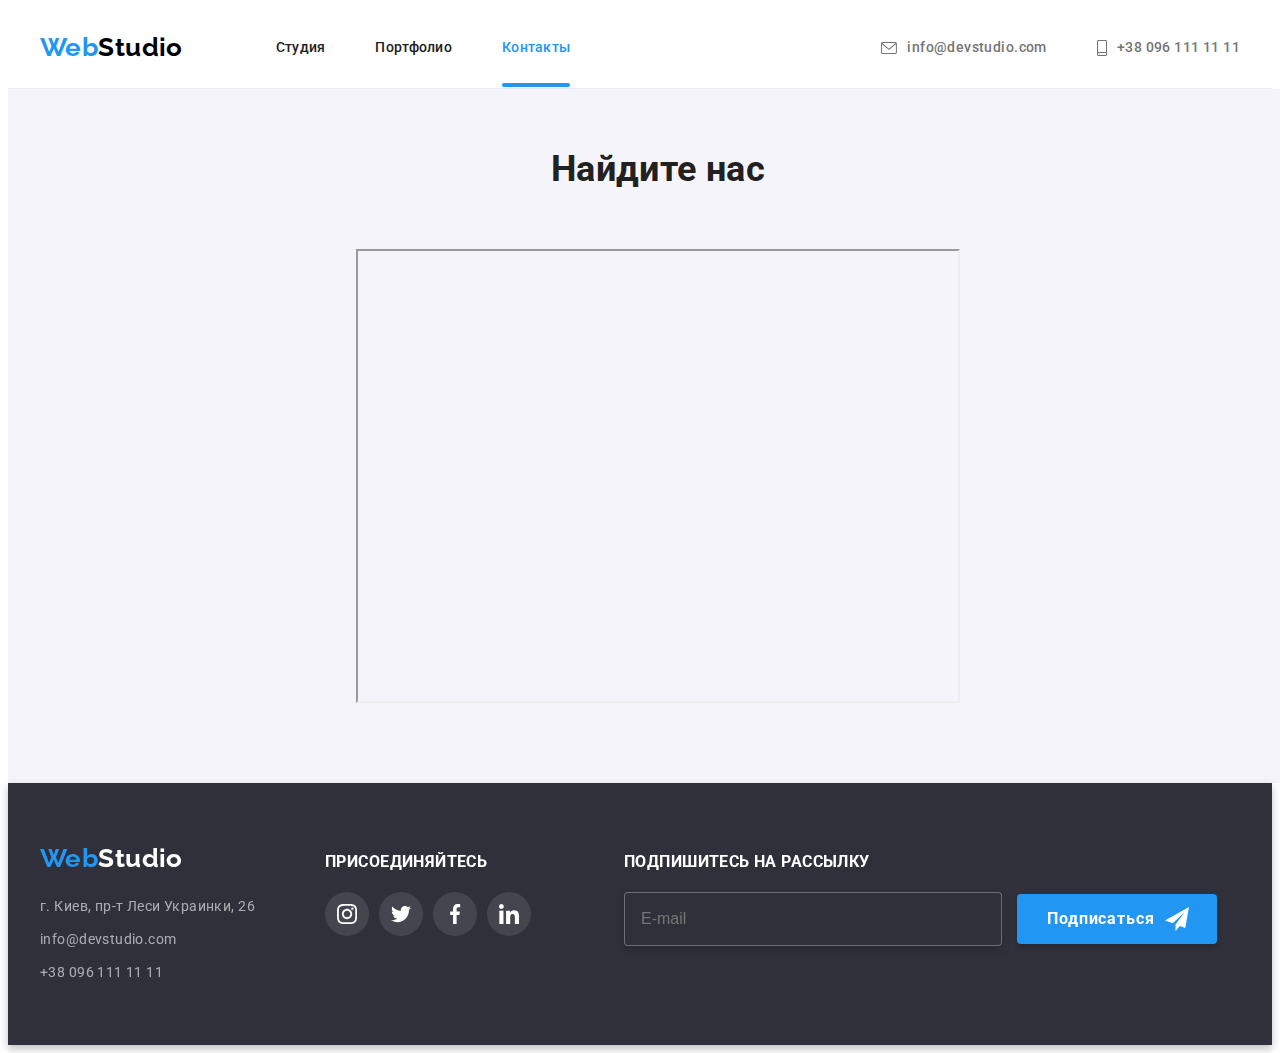
==== contacts.html @ f18a1df8 "initial commit" ====
<!DOCTYPE html>
<html lang="ru">
  <head>
    <meta charset="UTF-8" />
    <meta http-equiv="X-UA-Compatible" content="IE=edge" />
    <meta name="viewport" content="width=device-width, initial-scale=1.0" />
    <link
      rel="stylesheet"
      href="https://cdnjs.cloudflare.com/ajax/libs/modern-normalize/1.1.0/modern-normalize.min.css"
      integrity="sha512-wpPYUAdjBVSE4KJnH1VR1HeZfpl1ub8YT/NKx4PuQ5NmX2tKuGu6U/JRp5y+Y8XG2tV+wKQpNHVUX03MfMFn9Q=="
      crossorigin="anonymous"
      referrerpolicy="no-referrer"
    />
    <link rel="preconnect" href="https://fonts.googleapis.com" />
    <link rel="preconnect" href="https://fonts.gstatic.com" crossorigin />
    <link
      href="https://fonts.googleapis.com/css2?family=Raleway:wght@700&family=Roboto:wght@400;500;700;900&display=swap"
      rel="stylesheet"
    />
    <link rel="stylesheet" href="./css/main.min.css" />
    <title>WebStudio</title>
  </head>
  <body>
    <!-- header section -->
    <header class="header">
      <!-- navigation section -->
      <div class="container">
        <nav class="site-navigation">
          <a class="logo" href="./index.html">Web<span class="logo__header">Studio</span></a>
          <ul class="site-navigation__list">
            <li class="site-navigation__item">
              <a class="site-navigation__link" href="./index.html">Студия</a>
            </li>
            <li class="site-navigation__item">
              <a class="site-navigation__link" href="./portfolio.html">Портфолио</a>
            </li>
            <li class="site-navigation__item">
              <a class="site-navigation__link site-navigation__link--current" href="./contacts.html"
                >Контакты</a
              >
            </li>
          </ul>
        </nav>
        <!-- contacts section -->
        <ul class="contacts">
          <li class="contacts__item">
            <a class="contacts__link" href="mailto:info@devstudio.com">
              <svg class="contacts__icon" width="16" height="12">
                <use href="./images/icons.svg#icon-envelope"></use>
              </svg>
              info@devstudio.com</a
            >
          </li>
          <li class="contacts__item">
            <a class="contacts__link" href="tel:+380961111111">
              <svg class="contacts__icon" width="10" height="16">
                <use href="./images/icons.svg#icon-phone"></use>
              </svg>
              +38 096 111 11 11
            </a>
          </li>
        </ul>
      </div>
    </header>
    <main>
      <div class="container" style="background-color: #f5f4fa; padding: 50px; border: 0">
        <p class="section-title" style="padding: 50px auto">Найдите нас</p>

        <iframe
          style="margin: 30px auto; display: flex; justify-content: center"
          src="https://www.google.com/maps/embed?pb=!1m18!1m12!1m3!1d2541.7794508425072!2d30.536197115730527!3d50.42658067947204!2m3!1f0!2f0!3f0!3m2!1i1024!2i768!4f13.1!3m3!1m2!1s0x40d4cf0e033ecbe9%3A0x57a4dffefec77da0!2z0LHRg9C70YzQstCw0YAg0JvQtdGB0ZYg0KPQutGA0LDRl9C90LrQuCwgMjYsINCa0LjRl9CyLCAwMjAwMA!5e0!3m2!1suk!2sua!4v1636554787359!5m2!1suk!2sua"
          width="600"
          height="450"
          allowfullscreen=""
          loading="lazy"
        ></iframe>
      </div>
    </main>
    <!-- footer section -->
    <footer class="footer">
      <div class="container">
        <div class="footer-address">
          <a class="logo" href="/">Web<span class="logo__footer">Studio</span></a>
          <address class="address">
            <ul class="address__list">
              <li class="address__item">
                <a class="address__link" href="/">г. Киев, пр-т Леси Украинки, 26</a>
              </li>
              <li class="address__item">
                <a class="address__link" href="mailto:info@devstudio.com">info@devstudio.com</a>
              </li>
              <li class="address__item">
                <a class="address__link" href="tel:+380961111111">+38 096 111 11 11</a>
              </li>
            </ul>
          </address>
        </div>
        <div class="footer-socials">
          <h3 class="footer-socials__title">Присоединяйтесь</h3>
          <ul class="socials">
            <li class="socials__item">
              <a
                href="https://instagram.com/"
                target="_blank"
                class="socials__link socials__link--footer"
              >
                <svg class="socials__icon" width="20" height="20">
                  <use href="./images/icons.svg#icon-instagram"></use>
                </svg>
              </a>
            </li>
            <li class="socials__item">
              <a
                href="https://twitter.com/"
                target="_blank"
                class="socials__link socials__link--footer"
              >
                <svg class="socials__icon" width="20" height="20">
                  <use href="./images/icons.svg#icon-twitter"></use>
                </svg>
              </a>
            </li>
            <li class="socials__item">
              <a
                href="https://facebook.com/"
                target="_blank"
                class="socials__link socials__link--footer"
              >
                <svg class="socials__icon" width="20" height="20">
                  <use href="./images/icons.svg#icon-facebook"></use>
                </svg>
              </a>
            </li>
            <li class="socials__item">
              <a
                href="https://linkedin.com/"
                target="_blank"
                class="socials__link socials__link--footer"
              >
                <svg class="socials__icon" width="20" height="20">
                  <use href="./images/icons.svg#icon-linkedin"></use>
                </svg>
              </a>
            </li>
          </ul>
        </div>
        <div class="subscribe">
          <h3 class="subscribe__title">подпишитесь на рассылку</h3>
          <form autocomplete="off" class="subscribe__form">
            <input
              type="email"
              class="subscribe__input"
              name="mail"
              id="mail"
              placeholder="E-mail"
            />
            <button type="submit" class="subscribe__button">
              Подписаться
              <svg class="subscribe__icon" width="24" height="24">
                <use href="./images/icons.svg#icon-send"></use>
              </svg>
            </button>
          </form>
        </div>
      </div>
    </footer>
    <script src="./js/modal.js"></script>
  </body>
</html>
---- css/main.min.css ----
.visually-hidden{position:absolute;width:1px;height:1px;margin:-1px;border:0;padding:0;white-space:nowrap;-webkit-clip-path:inset(100%);clip-path:inset(100%);clip:rect(0 0 0 0);overflow:hidden}.hero__button,.send-button,.filter__button,.subscribe__button{cursor:pointer;border:none;border-radius:4px;font-weight:700;font-size:16px;line-height:1.87;letter-spacing:0.06em;color:#fff;background-color:#2196f3}.clients{margin:-15px;display:-webkit-box;display:-ms-flexbox;display:flex;-ms-flex-wrap:wrap;flex-wrap:wrap}body{background-color:#fff;font-family:"Roboto",sans-serif;letter-spacing:0.03em;font-size:14px;line-height:1.71;color:#757575}h1,h2,h3,h4,h5,h6,p{margin:0}ul{margin:0;padding:0;list-style:none}img{display:block;max-width:100%;height:auto}a{text-decoration:none}button{cursor:pointer;border:none}.container{margin:0 auto;padding:0 15px}@media screen and (min-width: 480px){.container{width:480px}}@media screen and (min-width: 768px){.container{width:768px}}@media screen and (min-width: 1200px){.container{width:1200px}}.logo{padding-top:24px;padding-bottom:25px;font-family:"Raleway",sans-serif;font-weight:700;font-size:26px;line-height:1.19;color:#2196f3}.logo__header{color:#000}.logo__footer{color:#fff}.footer .logo{padding:0}.site-navigation{display:-webkit-box;display:-ms-flexbox;display:flex;-webkit-box-align:center;-ms-flex-align:center;align-items:center;-webkit-box-pack:center;-ms-flex-pack:center;justify-content:center}.site-navigation__list{display:-webkit-box;display:-ms-flexbox;display:flex;margin-left:93px}.site-navigation__item:not(:last-child){margin-right:50px}.site-navigation__link{position:relative;padding-top:32px;padding-bottom:32px;font-weight:500;line-height:1.14;letter-spacing:0.02em;color:#212121;-webkit-transition:color 250ms cubic-bezier(0.4, 0, 0.2, 1);transition:color 250ms cubic-bezier(0.4, 0, 0.2, 1)}.site-navigation__link::before{content:'';position:absolute;bottom:0;display:block;width:100%;height:4px;border-radius:2px;background-color:#2196f3;opacity:0;-webkit-transform:scaleX(0);transform:scaleX(0);-webkit-transition:opacity 250ms cubic-bezier(0.4, 0, 0.2, 1),-webkit-transform 250ms cubic-bezier(0.4, 0, 0.2, 1);transition:opacity 250ms cubic-bezier(0.4, 0, 0.2, 1),-webkit-transform 250ms cubic-bezier(0.4, 0, 0.2, 1);transition:transform 250ms cubic-bezier(0.4, 0, 0.2, 1),opacity 250ms cubic-bezier(0.4, 0, 0.2, 1);transition:transform 250ms cubic-bezier(0.4, 0, 0.2, 1),opacity 250ms cubic-bezier(0.4, 0, 0.2, 1),-webkit-transform 250ms cubic-bezier(0.4, 0, 0.2, 1)}.site-navigation__link:hover,.site-navigation__link:focus{color:#2196f3}.site-navigation__link:hover::before,.site-navigation__link:focus::before{opacity:1;-webkit-transform:scaleX(1);transform:scaleX(1)}.site-navigation__link--current{color:#2196f3}.site-navigation__link--current::after{content:'';position:absolute;display:block;width:100%;height:4px;bottom:0;border-radius:2px;background:#2196f3}.contacts{display:-webkit-box;display:-ms-flexbox;display:flex;margin-left:auto}.contacts__item{display:-webkit-box;display:-ms-flexbox;display:flex}.contacts__item:not(:last-child){margin-right:50px}.contacts__link{display:-webkit-box;display:-ms-flexbox;display:flex;-webkit-box-align:center;-ms-flex-align:center;align-items:center;-webkit-box-pack:center;-ms-flex-pack:center;justify-content:center;font-weight:500;color:inherit;-webkit-transition:color 250ms cubic-bezier(0.4, 0, 0.2, 1),fill 250ms cubic-bezier(0.4, 0, 0.2, 1);transition:color 250ms cubic-bezier(0.4, 0, 0.2, 1),fill 250ms cubic-bezier(0.4, 0, 0.2, 1)}.contacts__link:hover,.contacts__link:focus{color:#2196f3;fill:currentColor}.contacts__icon{margin-right:10px;fill:currentColor}.section{padding-top:60px;padding-bottom:60px}@media screen and (min-width: 1200px){.section{padding-top:94px;padding-bottom:94px}}.section-title{font-weight:700;font-size:36px;line-height:1.67;text-align:center;margin-bottom:30px;color:#212121}@media screen and (min-width: 1200px){.section-title{margin-bottom:50px}}.hero__button{padding:10px 32px;-webkit-box-shadow:0px 4px 4px rgba(0,0,0,0.15);box-shadow:0px 4px 4px rgba(0,0,0,0.15);-webkit-transition:background-color 250ms cubic-bezier(0.4, 0, 0.2, 1);transition:background-color 250ms cubic-bezier(0.4, 0, 0.2, 1)}.hero__button:hover,.hero__button:focus{background-color:#188ce8;-webkit-box-shadow:0px 4px 4px rgba(0,0,0,0.15);box-shadow:0px 4px 4px rgba(0,0,0,0.15)}.send-button{padding:10px 55px;-webkit-box-shadow:0px 4px 4px rgba(0,0,0,0.15);box-shadow:0px 4px 4px rgba(0,0,0,0.15);-webkit-transition:background-color 250ms cubic-bezier(0.4, 0, 0.2, 1);transition:background-color 250ms cubic-bezier(0.4, 0, 0.2, 1)}.send-button:hover,.send-button:focus{background-color:#188ce8}.filter__button{padding:6px 22px;font-weight:500;line-height:1.62;color:#212121;background-color:#f5f4fa;-webkit-transition:color 250ms cubic-bezier(0.4, 0, 0.2, 1),background-color 250ms cubic-bezier(0.4, 0, 0.2, 1),-webkit-box-shadow 250ms cubic-bezier(0.4, 0, 0.2, 1);transition:color 250ms cubic-bezier(0.4, 0, 0.2, 1),background-color 250ms cubic-bezier(0.4, 0, 0.2, 1),-webkit-box-shadow 250ms cubic-bezier(0.4, 0, 0.2, 1);transition:color 250ms cubic-bezier(0.4, 0, 0.2, 1),background-color 250ms cubic-bezier(0.4, 0, 0.2, 1),box-shadow 250ms cubic-bezier(0.4, 0, 0.2, 1);transition:color 250ms cubic-bezier(0.4, 0, 0.2, 1),background-color 250ms cubic-bezier(0.4, 0, 0.2, 1),box-shadow 250ms cubic-bezier(0.4, 0, 0.2, 1),-webkit-box-shadow 250ms cubic-bezier(0.4, 0, 0.2, 1)}.filter__button:hover,.filter__button:focus{color:#fff;background-color:#2196f3;-webkit-box-shadow:0px 3px 1px rgba(0,0,0,0.1),0px 1px 2px rgba(0,0,0,0.08),0px 2px 2px rgba(0,0,0,0.12);box-shadow:0px 3px 1px rgba(0,0,0,0.1),0px 1px 2px rgba(0,0,0,0.08),0px 2px 2px rgba(0,0,0,0.12)}.subscribe__button{display:-webkit-inline-box;display:-ms-inline-flexbox;display:inline-flex;margin-left:12px;padding:10px 28px 10px 29px;-webkit-box-shadow:0px 4px 4px rgba(0,0,0,0.15);box-shadow:0px 4px 4px rgba(0,0,0,0.15);line-height:1.88;-webkit-transition:background-color 250ms cubic-bezier(0.4, 0, 0.2, 1);transition:background-color 250ms cubic-bezier(0.4, 0, 0.2, 1)}.subscribe__button:hover,.subscribe__button:focus{color:#fff;background-color:#188ce8;-webkit-box-shadow:0px 3px 1px rgba(0,0,0,0.1),0px 1px 2px rgba(0,0,0,0.08),0px 2px 2px rgba(0,0,0,0.12);box-shadow:0px 3px 1px rgba(0,0,0,0.1),0px 1px 2px rgba(0,0,0,0.08),0px 2px 2px rgba(0,0,0,0.12)}.backdrop{position:fixed;z-index:1;top:0;left:0;right:0;bottom:0;background-color:rgba(0,0,0,0.2);opacity:1;-webkit-transition:opacity 250ms cubic-bezier(0.4, 0, 0.2, 1);transition:opacity 250ms cubic-bezier(0.4, 0, 0.2, 1)}.backdrop.is-hidden{opacity:0;pointer-events:none}.backdrop.is-hidden .modal{-webkit-transform:translate(-50%, -50%) scale(1);transform:translate(-50%, -50%) scale(1)}.modal{position:absolute;top:50%;left:50%;width:528px;height:581px;background-color:#fff;-webkit-box-shadow:0px 1px 3px rgba(0,0,0,0.12),0px 1px 1px rgba(0,0,0,0.14),0px 2px 1px rgba(0,0,0,0.2);box-shadow:0px 1px 3px rgba(0,0,0,0.12),0px 1px 1px rgba(0,0,0,0.14),0px 2px 1px rgba(0,0,0,0.2);border-radius:4px;-webkit-transform:translate(-50%, -50%) scale(1);transform:translate(-50%, -50%) scale(1);-webkit-transition:-webkit-transform 250ms cubic-bezier(0.4, 0, 0.2, 1);transition:-webkit-transform 250ms cubic-bezier(0.4, 0, 0.2, 1);transition:transform 250ms cubic-bezier(0.4, 0, 0.2, 1);transition:transform 250ms cubic-bezier(0.4, 0, 0.2, 1), -webkit-transform 250ms cubic-bezier(0.4, 0, 0.2, 1)}.modal__close-button{display:-webkit-box;display:-ms-flexbox;display:flex;-webkit-box-align:center;-ms-flex-align:center;align-items:center;-webkit-box-pack:center;-ms-flex-pack:center;justify-content:center;position:absolute;margin:0;top:8px;right:8px;width:30px;height:30px;border-radius:50%;outline:none;cursor:pointer;border:1px solid rgba(0,0,0,0.1);background-color:#fff;fill:#212121;-webkit-transition:fill 250ms cubic-bezier(0.4, 0, 0.2, 1);transition:fill 250ms cubic-bezier(0.4, 0, 0.2, 1)}.modal__close-button:hover .modal__close-icon,.modal__close-button:focus .modal__close-icon{fill:#2196f3}.form{padding:40px;background:#fff;-webkit-box-shadow:0px 1px 3px rgba(0,0,0,0.12),0px 1px 1px rgba(0,0,0,0.14),0px 2px 1px rgba(0,0,0,0.2);box-shadow:0px 1px 3px rgba(0,0,0,0.12),0px 1px 1px rgba(0,0,0,0.14),0px 2px 1px rgba(0,0,0,0.2);border-radius:4px}.form__title{margin-bottom:12px;font-weight:700;font-size:20px;line-height:1.15;color:#212121}.form__field{text-align:start;position:relative;-webkit-box-orient:vertical;-webkit-box-direction:normal;-ms-flex-direction:column;flex-direction:column;margin-bottom:10px}.form__label{margin-bottom:4px;font-size:12px;line-height:1.17;letter-spacing:0.01em;color:var(--secondary-text-color)}.form__input{display:block;width:100%;height:40px;border:1px solid rgba(33,33,33,0.2);border-radius:4px;padding-left:42px;cursor:pointer;-webkit-transition:border 250ms cubic-bezier(0.4, 0, 0.2, 1);transition:border 250ms cubic-bezier(0.4, 0, 0.2, 1)}.form__input:focus{border:1px solid #2196f3;outline:none}.form__input:focus+.form__icon{fill:#2196f3}.form__icon{position:absolute;top:50%;left:12px;fill:#212121;-webkit-transition:fill 250ms cubic-bezier(0.4, 0, 0.2, 1);transition:fill 250ms cubic-bezier(0.4, 0, 0.2, 1)}.comment-field{display:block;margin-bottom:20px;text-align:start}.comment-field__text{padding:12px 16px;resize:none;width:100%;height:120px;border:1px solid rgba(33,33,33,0.2);border-radius:4px}.comment-field__text:focus{border:1px solid #2196f3;outline:none}.checkbox{margin-bottom:30px}.checkbox__label{display:-webkit-box;display:-ms-flexbox;display:flex;-webkit-box-align:center;-ms-flex-align:center;align-items:center;-webkit-box-pack:center;-ms-flex-pack:center;justify-content:center}.checkbox__input{appearance:none;-moz-appearance:none;-webkit-appearance:none}.checkbox__icon{cursor:pointer;margin-right:8px;border:2px solid #212121;border-radius:2px;-webkit-transition:border 250ms cubic-bezier(0.4, 0, 0.2, 1),background-color 250ms cubic-bezier(0.4, 0, 0.2, 1);transition:border 250ms cubic-bezier(0.4, 0, 0.2, 1),background-color 250ms cubic-bezier(0.4, 0, 0.2, 1)}.checkbox__input:checked+.checkbox__icon{background-color:#2196f3;border:2px solid #2196f3;border-radius:2px}.checkbox__input:focus-visible+.checkbox__icon{border-color:#2196f3}.checkbox__text{display:inline-block}.checkbox__link{font-size:14px;line-height:1.71;text-decoration:underline;color:#2196f3}.socials{display:-webkit-box;display:-ms-flexbox;display:flex;-webkit-box-align:center;-ms-flex-align:center;align-items:center;-webkit-box-pack:center;-ms-flex-pack:center;justify-content:center;margin-top:16px}.socials__item{fill:currentColor}.socials__item:not(:last-child){margin-right:10px}.socials__link{display:-webkit-box;display:-ms-flexbox;display:flex;-webkit-box-align:center;-ms-flex-align:center;align-items:center;-webkit-box-pack:center;-ms-flex-pack:center;justify-content:center;width:44px;height:44px;border-radius:50%;fill:#afb1b8;background-color:transparent;-webkit-transition:fill 250ms cubic-bezier(0.4, 0, 0.2, 1),background-color 250ms cubic-bezier(0.4, 0, 0.2, 1);transition:fill 250ms cubic-bezier(0.4, 0, 0.2, 1),background-color 250ms cubic-bezier(0.4, 0, 0.2, 1)}.socials__link--footer{fill:#fff;background-color:rgba(255,255,255,0.1)}.socials__link:hover,.socials__link:focus{fill:#fff;background-color:#2196f3}.address{margin-top:20px;font-style:normal}.address .address__item:not(:last-child){margin-bottom:9px}.address .address__link{color:rgba(255,255,255,0.6);-webkit-transition:color 250ms cubic-bezier(0.4, 0, 0.2, 1);transition:color 250ms cubic-bezier(0.4, 0, 0.2, 1)}.address .address__link:hover,.address .address__link:focus{color:#fff}.footer-socials{margin-left:70px}.footer-socials .footer-socials__title{margin-bottom:20px;font-weight:700;line-height:1.14;text-transform:uppercase;color:#fff}.subscribe{margin-left:93px}.subscribe .subscribe__title{margin-bottom:20px;font-weight:700;line-height:1.14;text-transform:uppercase;color:#fff}.subscribe .subscribe__input{padding-left:16px;width:358px;height:50px;border:1px solid rgba(255,255,255,0.3);background-color:#2f303a;-webkit-filter:drop-shadow(0px 4px 4px rgba(0,0,0,0.15));filter:drop-shadow(0px 4px 4px rgba(0,0,0,0.15));border-radius:4px;-webkit-transition:border 250ms cubic-bezier(0.4, 0, 0.2, 1);transition:border 250ms cubic-bezier(0.4, 0, 0.2, 1);font-size:16px;line-height:1.25;color:rgba(255,255,255,0.6)}.subscribe .subscribe__input:focus{border:1px solid #2196f3;outline:none}.subscribe .subscribe__button{display:-webkit-inline-box;display:-ms-inline-flexbox;display:inline-flex;-webkit-box-align:center;-ms-flex-align:center;align-items:center;-webkit-box-pack:center;-ms-flex-pack:center;justify-content:center;margin-left:12px;padding:10px 28px 10px 29px;min-width:200px;background-color:#2196f3;border-style:none;border-radius:4px;-webkit-box-shadow:0px 4px 4px rgba(0,0,0,0.15);box-shadow:0px 4px 4px rgba(0,0,0,0.15);font-family:"Roboto",sans-serif;color:#fff;font-weight:700;font-size:16px;line-height:1.88;letter-spacing:0.06em;-webkit-transition:background-color 250ms cubic-bezier(0.4, 0, 0.2, 1);transition:background-color 250ms cubic-bezier(0.4, 0, 0.2, 1)}.subscribe .subscribe__button:hover,.subscribe .subscribe__button:focus{cursor:pointer;color:#fff;background-color:#188ce8;-webkit-box-shadow:0px 3px 1px rgba(0,0,0,0.1),0px 1px 2px rgba(0,0,0,0.08),0px 2px 2px rgba(0,0,0,0.12);box-shadow:0px 3px 1px rgba(0,0,0,0.1),0px 1px 2px rgba(0,0,0,0.08),0px 2px 2px rgba(0,0,0,0.12)}.subscribe .subscribe__icon{margin-left:10px}.header{border-bottom:1px solid #ececec}.header .container{display:-webkit-box;display:-ms-flexbox;display:flex;-webkit-box-align:center;-ms-flex-align:center;align-items:center;-webkit-box-pack:center;-ms-flex-pack:center;justify-content:center}.hero{max-width:1600px;margin:0 auto;padding-top:200px;padding-bottom:200px;text-align:center;-webkit-box-align:center;-ms-flex-align:center;align-items:center;background-image:-webkit-gradient(linear, left top, right top, from(rgba(47,48,58,0.4)), to(rgba(47,48,58,0.4))),url(../images/hero-background.jpg);background-image:linear-gradient(to right, rgba(47,48,58,0.4), rgba(47,48,58,0.4)),url(../images/hero-background.jpg);background-repeat:no-repeat;background-position:center;background-size:cover;background-color:var(--primary-background-color)}.hero__title{margin:0 auto 30px;width:696px;font-weight:900;font-size:44px;line-height:1.36;word-wrap:break-word;letter-spacing:0.06em;text-transform:uppercase;color:#fff}@media screen and (min-width: 768px){.advantages{margin:-15px;display:-webkit-box;display:-ms-flexbox;display:flex;-ms-flex-wrap:wrap;flex-wrap:wrap}}@media screen and (max-width: 767px){.advantages__item:not(:last-child){margin-bottom:30px}}@media screen and (min-width: 768px){.advantages__item{margin:15px;-ms-flex-preferred-size:calc((100% - 8 * 15px) / 2);flex-basis:calc((100% - 8 * 15px) / 2)}}@media screen and (min-width: 1200px){.advantages__item{-ms-flex-preferred-size:calc((100% - 8 * 15px) / 4);flex-basis:calc((100% - 8 * 15px) / 4)}}.advantages__title{font-weight:700;font-size:14px;line-height:1.14;text-transform:uppercase;color:#212121;margin-bottom:10px}.advantages__picture{display:-webkit-box;display:-ms-flexbox;display:flex;-webkit-box-align:center;-ms-flex-align:center;align-items:center;-webkit-box-pack:center;-ms-flex-pack:center;justify-content:center;width:100%;height:120px;margin-bottom:30px;background-color:#f5f4fa;border-radius:4px}.advantages__text{word-wrap:break-word}@media screen and (max-width: 1199px){.section__what-we-do{display:none;padding-top:0}}@media screen and (min-width: 1200px){.section__what-we-do .what-we-do{display:-webkit-box;display:-ms-flexbox;display:flex}.section__what-we-do .what-we-do__item{position:relative}.section__what-we-do .what-we-do__item:not(:last-child){margin-right:30px}.section__what-we-do .what-we-do__overlay-title{position:absolute;display:-webkit-box;display:-ms-flexbox;display:flex;-webkit-box-align:center;-ms-flex-align:center;align-items:center;-webkit-box-pack:center;-ms-flex-pack:center;justify-content:center;bottom:0;width:100%;height:70px;font-weight:700;font-size:14px;line-height:1.16;letter-spacing:0.03em;text-transform:uppercase;color:#fff;background-color:rgba(47,48,58,0.8)}}.section__teammate{background-color:#f5f4fa}@media screen and (min-width: 768px){.teammate{margin:-15px;display:-webkit-box;display:-ms-flexbox;display:flex;-ms-flex-wrap:wrap;flex-wrap:wrap}}.teammate__item{background-color:#fff;-webkit-box-shadow:0px 1px 3px rgba(0,0,0,0.12),0px 1px 1px rgba(0,0,0,0.14),0px 2px 1px rgba(0,0,0,0.2);box-shadow:0px 1px 3px rgba(0,0,0,0.12),0px 1px 1px rgba(0,0,0,0.14),0px 2px 1px rgba(0,0,0,0.2);border-radius:0px 0px 4px 4px}@media screen and (max-width: 767px){.teammate__item:not(:last-child){margin-bottom:30px}}@media screen and (min-width: 768px){.teammate__item{margin:15px;-ms-flex-preferred-size:calc((100% - 8 * 15px) / 2);flex-basis:calc((100% - 8 * 15px) / 2)}}@media screen and (min-width: 1200px){.teammate__item{-ms-flex-preferred-size:calc((100% - 8 * 15px) / 4);flex-basis:calc((100% - 8 * 15px) / 4)}}.teammate__thumb{padding:30px 0}.teammate__title{font-weight:500;font-size:16px;text-align:center;line-height:1.19;color:#212121}.teammate__text{font-size:16px;line-height:1.19;text-align:center;margin-top:10px}.clients__item{margin:15px}@media screen and (max-width: 767px){.clients__item{-ms-flex-preferred-size:calc((100% - 4 * 15px) / 2);flex-basis:calc((100% - 4 * 15px) / 2)}}@media screen and (min-width: 768px){.clients__item{-ms-flex-preferred-size:calc((100% - 6 * 15px) / 3);flex-basis:calc((100% - 6 * 15px) / 3)}}@media screen and (min-width: 1200px){.clients__item{-ms-flex-preferred-size:calc((100% - 12 * 15px) / 6);flex-basis:calc((100% - 12 * 15px) / 6)}}.clients__link{display:-webkit-box;display:-ms-flexbox;display:flex;-webkit-box-align:center;-ms-flex-align:center;align-items:center;-webkit-box-pack:center;-ms-flex-pack:center;justify-content:center;width:100%;height:92px;border-radius:4px;fill:#afb1b8;border:1px solid #afb1b8;-webkit-transition:fill 250ms cubic-bezier(0.4, 0, 0.2, 1),border 250ms cubic-bezier(0.4, 0, 0.2, 1);transition:fill 250ms cubic-bezier(0.4, 0, 0.2, 1),border 250ms cubic-bezier(0.4, 0, 0.2, 1)}.clients__link:hover,.clients__link:focus{fill:#2196f3;border:1px solid #2196f3}.filter{display:-webkit-box;display:-ms-flexbox;display:flex;-webkit-box-align:center;-ms-flex-align:center;align-items:center;-webkit-box-pack:center;-ms-flex-pack:center;justify-content:center;padding-bottom:50px}.filter .fiter__item:not(:last-child){margin-right:8px}.portfolio{display:-webkit-box;display:-ms-flexbox;display:flex;-ms-flex-wrap:wrap;flex-wrap:wrap;margin:-15px}.portfolio__item{margin:15px}.portfolio__link{display:block;-webkit-transition:-webkit-box-shadow 250ms cubic-bezier(0.4, 0, 0.2, 1);transition:-webkit-box-shadow 250ms cubic-bezier(0.4, 0, 0.2, 1);transition:box-shadow 250ms cubic-bezier(0.4, 0, 0.2, 1);transition:box-shadow 250ms cubic-bezier(0.4, 0, 0.2, 1), -webkit-box-shadow 250ms cubic-bezier(0.4, 0, 0.2, 1)}.portfolio__link:hover,.portfolio__link:focus{-webkit-box-shadow:0px 1px 1px rgba(0,0,0,0.12),0px 4px 4px rgba(0,0,0,0.06),1px 4px 6px rgba(0,0,0,0.16);box-shadow:0px 1px 1px rgba(0,0,0,0.12),0px 4px 4px rgba(0,0,0,0.06),1px 4px 6px rgba(0,0,0,0.16)}.portfolio__link:hover .portfolio__overlay-text,.portfolio__link:focus .portfolio__overlay-text{-webkit-transform:translateY(0);transform:translateY(0);opacity:1}.portfolio__overlay{position:relative;overflow:hidden}.portfolio__overlay-text{position:absolute;top:0;left:0;width:100%;height:100%;padding:63px 24px;font-size:18px;line-height:1.56;color:#fff;background-color:rgba(33,150,243,0.9);-webkit-transform:translateY(100%);transform:translateY(100%);opacity:0;-webkit-transition:opacity 250ms cubic-bezier(0.4, 0, 0.2, 1),-webkit-transform 250ms cubic-bezier(0.4, 0, 0.2, 1);transition:opacity 250ms cubic-bezier(0.4, 0, 0.2, 1),-webkit-transform 250ms cubic-bezier(0.4, 0, 0.2, 1);transition:transform 250ms cubic-bezier(0.4, 0, 0.2, 1),opacity 250ms cubic-bezier(0.4, 0, 0.2, 1);transition:transform 250ms cubic-bezier(0.4, 0, 0.2, 1),opacity 250ms cubic-bezier(0.4, 0, 0.2, 1),-webkit-transform 250ms cubic-bezier(0.4, 0, 0.2, 1)}.portfolio__thumb{border:1px solid #eeeeee;border-top:none;padding:20px 24px}.portfolio__title{font-weight:700;font-size:18px;line-height:2;letter-spacing:0.06em;color:#212121}.portfolio__description{font-size:16px;line-height:1.87;color:#757575}.footer{padding:60px 0;background-color:#2f303a;-webkit-filter:drop-shadow(0px 4px 4px rgba(0,0,0,0.25));filter:drop-shadow(0px 4px 4px rgba(0,0,0,0.25))}.footer .container{display:-webkit-box;display:-ms-flexbox;display:flex;-webkit-box-align:baseline;-ms-flex-align:baseline;align-items:baseline}.footer__address{-webkit-box-flex:1;-ms-flex-positive:1;flex-grow:1}
/*# sourceMappingURL=main.min.css.map */
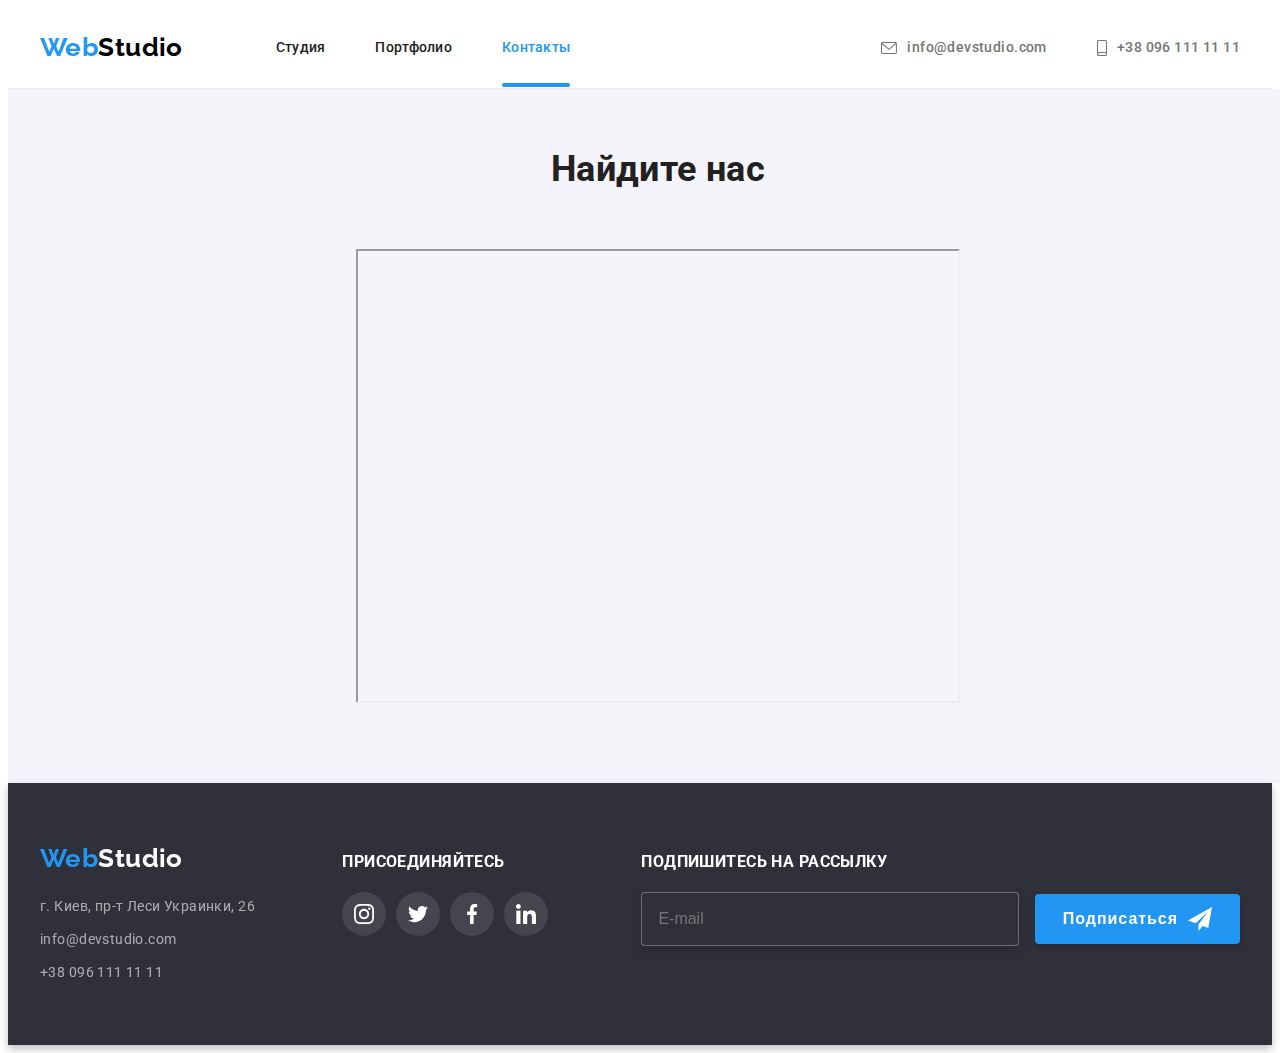
==== commit b7cbda40: "butter left" ====
--- a/contacts.html
+++ b/contacts.html
@@ -4,6 +4,7 @@
     <meta charset="UTF-8" />
     <meta http-equiv="X-UA-Compatible" content="IE=edge" />
     <meta name="viewport" content="width=device-width, initial-scale=1.0" />
+    <meta name="description" content="Contacts" />
     <link
       rel="stylesheet"
       href="https://cdnjs.cloudflare.com/ajax/libs/modern-normalize/1.1.0/modern-normalize.min.css"
@@ -71,15 +72,14 @@
           src="https://www.google.com/maps/embed?pb=!1m18!1m12!1m3!1d2541.7794508425072!2d30.536197115730527!3d50.42658067947204!2m3!1f0!2f0!3f0!3m2!1i1024!2i768!4f13.1!3m3!1m2!1s0x40d4cf0e033ecbe9%3A0x57a4dffefec77da0!2z0LHRg9C70YzQstCw0YAg0JvQtdGB0ZYg0KPQutGA0LDRl9C90LrQuCwgMjYsINCa0LjRl9CyLCAwMjAwMA!5e0!3m2!1suk!2sua!4v1636554787359!5m2!1suk!2sua"
           width="600"
           height="450"
-          allowfullscreen=""
-          loading="lazy"
+          allowfullscreen="1"
         ></iframe>
       </div>
     </main>
     <!-- footer section -->
     <footer class="footer">
       <div class="container">
-        <div class="footer-address">
+        <div class="footer__address">
           <a class="logo" href="/">Web<span class="logo__footer">Studio</span></a>
           <address class="address">
             <ul class="address__list">
@@ -103,6 +103,7 @@
                 href="https://instagram.com/"
                 target="_blank"
                 class="socials__link socials__link--footer"
+                rel="noopener"
               >
                 <svg class="socials__icon" width="20" height="20">
                   <use href="./images/icons.svg#icon-instagram"></use>
@@ -114,6 +115,7 @@
                 href="https://twitter.com/"
                 target="_blank"
                 class="socials__link socials__link--footer"
+                rel="noopener noreferrer"
               >
                 <svg class="socials__icon" width="20" height="20">
                   <use href="./images/icons.svg#icon-twitter"></use>
@@ -125,6 +127,7 @@
                 href="https://facebook.com/"
                 target="_blank"
                 class="socials__link socials__link--footer"
+                rel="noopener noreferrer"
               >
                 <svg class="socials__icon" width="20" height="20">
                   <use href="./images/icons.svg#icon-facebook"></use>
@@ -136,6 +139,7 @@
                 href="https://linkedin.com/"
                 target="_blank"
                 class="socials__link socials__link--footer"
+                rel="noopener noreferrer"
               >
                 <svg class="socials__icon" width="20" height="20">
                   <use href="./images/icons.svg#icon-linkedin"></use>
--- a/css/main.min.css
+++ b/css/main.min.css
@@ -1,2 +1,2 @@
-.visually-hidden{position:absolute;width:1px;height:1px;margin:-1px;border:0;padding:0;white-space:nowrap;-webkit-clip-path:inset(100%);clip-path:inset(100%);clip:rect(0 0 0 0);overflow:hidden}.hero__button,.send-button,.filter__button,.subscribe__button{cursor:pointer;border:none;border-radius:4px;font-weight:700;font-size:16px;line-height:1.87;letter-spacing:0.06em;color:#fff;background-color:#2196f3}.clients{margin:-15px;display:-webkit-box;display:-ms-flexbox;display:flex;-ms-flex-wrap:wrap;flex-wrap:wrap}body{background-color:#fff;font-family:"Roboto",sans-serif;letter-spacing:0.03em;font-size:14px;line-height:1.71;color:#757575}h1,h2,h3,h4,h5,h6,p{margin:0}ul{margin:0;padding:0;list-style:none}img{display:block;max-width:100%;height:auto}a{text-decoration:none}button{cursor:pointer;border:none}.container{margin:0 auto;padding:0 15px}@media screen and (min-width: 480px){.container{width:480px}}@media screen and (min-width: 768px){.container{width:768px}}@media screen and (min-width: 1200px){.container{width:1200px}}.logo{padding-top:24px;padding-bottom:25px;font-family:"Raleway",sans-serif;font-weight:700;font-size:26px;line-height:1.19;color:#2196f3}.logo__header{color:#000}.logo__footer{color:#fff}.footer .logo{padding:0}.site-navigation{display:-webkit-box;display:-ms-flexbox;display:flex;-webkit-box-align:center;-ms-flex-align:center;align-items:center;-webkit-box-pack:center;-ms-flex-pack:center;justify-content:center}.site-navigation__list{display:-webkit-box;display:-ms-flexbox;display:flex;margin-left:93px}.site-navigation__item:not(:last-child){margin-right:50px}.site-navigation__link{position:relative;padding-top:32px;padding-bottom:32px;font-weight:500;line-height:1.14;letter-spacing:0.02em;color:#212121;-webkit-transition:color 250ms cubic-bezier(0.4, 0, 0.2, 1);transition:color 250ms cubic-bezier(0.4, 0, 0.2, 1)}.site-navigation__link::before{content:'';position:absolute;bottom:0;display:block;width:100%;height:4px;border-radius:2px;background-color:#2196f3;opacity:0;-webkit-transform:scaleX(0);transform:scaleX(0);-webkit-transition:opacity 250ms cubic-bezier(0.4, 0, 0.2, 1),-webkit-transform 250ms cubic-bezier(0.4, 0, 0.2, 1);transition:opacity 250ms cubic-bezier(0.4, 0, 0.2, 1),-webkit-transform 250ms cubic-bezier(0.4, 0, 0.2, 1);transition:transform 250ms cubic-bezier(0.4, 0, 0.2, 1),opacity 250ms cubic-bezier(0.4, 0, 0.2, 1);transition:transform 250ms cubic-bezier(0.4, 0, 0.2, 1),opacity 250ms cubic-bezier(0.4, 0, 0.2, 1),-webkit-transform 250ms cubic-bezier(0.4, 0, 0.2, 1)}.site-navigation__link:hover,.site-navigation__link:focus{color:#2196f3}.site-navigation__link:hover::before,.site-navigation__link:focus::before{opacity:1;-webkit-transform:scaleX(1);transform:scaleX(1)}.site-navigation__link--current{color:#2196f3}.site-navigation__link--current::after{content:'';position:absolute;display:block;width:100%;height:4px;bottom:0;border-radius:2px;background:#2196f3}.contacts{display:-webkit-box;display:-ms-flexbox;display:flex;margin-left:auto}.contacts__item{display:-webkit-box;display:-ms-flexbox;display:flex}.contacts__item:not(:last-child){margin-right:50px}.contacts__link{display:-webkit-box;display:-ms-flexbox;display:flex;-webkit-box-align:center;-ms-flex-align:center;align-items:center;-webkit-box-pack:center;-ms-flex-pack:center;justify-content:center;font-weight:500;color:inherit;-webkit-transition:color 250ms cubic-bezier(0.4, 0, 0.2, 1),fill 250ms cubic-bezier(0.4, 0, 0.2, 1);transition:color 250ms cubic-bezier(0.4, 0, 0.2, 1),fill 250ms cubic-bezier(0.4, 0, 0.2, 1)}.contacts__link:hover,.contacts__link:focus{color:#2196f3;fill:currentColor}.contacts__icon{margin-right:10px;fill:currentColor}.section{padding-top:60px;padding-bottom:60px}@media screen and (min-width: 1200px){.section{padding-top:94px;padding-bottom:94px}}.section-title{font-weight:700;font-size:36px;line-height:1.67;text-align:center;margin-bottom:30px;color:#212121}@media screen and (min-width: 1200px){.section-title{margin-bottom:50px}}.hero__button{padding:10px 32px;-webkit-box-shadow:0px 4px 4px rgba(0,0,0,0.15);box-shadow:0px 4px 4px rgba(0,0,0,0.15);-webkit-transition:background-color 250ms cubic-bezier(0.4, 0, 0.2, 1);transition:background-color 250ms cubic-bezier(0.4, 0, 0.2, 1)}.hero__button:hover,.hero__button:focus{background-color:#188ce8;-webkit-box-shadow:0px 4px 4px rgba(0,0,0,0.15);box-shadow:0px 4px 4px rgba(0,0,0,0.15)}.send-button{padding:10px 55px;-webkit-box-shadow:0px 4px 4px rgba(0,0,0,0.15);box-shadow:0px 4px 4px rgba(0,0,0,0.15);-webkit-transition:background-color 250ms cubic-bezier(0.4, 0, 0.2, 1);transition:background-color 250ms cubic-bezier(0.4, 0, 0.2, 1)}.send-button:hover,.send-button:focus{background-color:#188ce8}.filter__button{padding:6px 22px;font-weight:500;line-height:1.62;color:#212121;background-color:#f5f4fa;-webkit-transition:color 250ms cubic-bezier(0.4, 0, 0.2, 1),background-color 250ms cubic-bezier(0.4, 0, 0.2, 1),-webkit-box-shadow 250ms cubic-bezier(0.4, 0, 0.2, 1);transition:color 250ms cubic-bezier(0.4, 0, 0.2, 1),background-color 250ms cubic-bezier(0.4, 0, 0.2, 1),-webkit-box-shadow 250ms cubic-bezier(0.4, 0, 0.2, 1);transition:color 250ms cubic-bezier(0.4, 0, 0.2, 1),background-color 250ms cubic-bezier(0.4, 0, 0.2, 1),box-shadow 250ms cubic-bezier(0.4, 0, 0.2, 1);transition:color 250ms cubic-bezier(0.4, 0, 0.2, 1),background-color 250ms cubic-bezier(0.4, 0, 0.2, 1),box-shadow 250ms cubic-bezier(0.4, 0, 0.2, 1),-webkit-box-shadow 250ms cubic-bezier(0.4, 0, 0.2, 1)}.filter__button:hover,.filter__button:focus{color:#fff;background-color:#2196f3;-webkit-box-shadow:0px 3px 1px rgba(0,0,0,0.1),0px 1px 2px rgba(0,0,0,0.08),0px 2px 2px rgba(0,0,0,0.12);box-shadow:0px 3px 1px rgba(0,0,0,0.1),0px 1px 2px rgba(0,0,0,0.08),0px 2px 2px rgba(0,0,0,0.12)}.subscribe__button{display:-webkit-inline-box;display:-ms-inline-flexbox;display:inline-flex;margin-left:12px;padding:10px 28px 10px 29px;-webkit-box-shadow:0px 4px 4px rgba(0,0,0,0.15);box-shadow:0px 4px 4px rgba(0,0,0,0.15);line-height:1.88;-webkit-transition:background-color 250ms cubic-bezier(0.4, 0, 0.2, 1);transition:background-color 250ms cubic-bezier(0.4, 0, 0.2, 1)}.subscribe__button:hover,.subscribe__button:focus{color:#fff;background-color:#188ce8;-webkit-box-shadow:0px 3px 1px rgba(0,0,0,0.1),0px 1px 2px rgba(0,0,0,0.08),0px 2px 2px rgba(0,0,0,0.12);box-shadow:0px 3px 1px rgba(0,0,0,0.1),0px 1px 2px rgba(0,0,0,0.08),0px 2px 2px rgba(0,0,0,0.12)}.backdrop{position:fixed;z-index:1;top:0;left:0;right:0;bottom:0;background-color:rgba(0,0,0,0.2);opacity:1;-webkit-transition:opacity 250ms cubic-bezier(0.4, 0, 0.2, 1);transition:opacity 250ms cubic-bezier(0.4, 0, 0.2, 1)}.backdrop.is-hidden{opacity:0;pointer-events:none}.backdrop.is-hidden .modal{-webkit-transform:translate(-50%, -50%) scale(1);transform:translate(-50%, -50%) scale(1)}.modal{position:absolute;top:50%;left:50%;width:528px;height:581px;background-color:#fff;-webkit-box-shadow:0px 1px 3px rgba(0,0,0,0.12),0px 1px 1px rgba(0,0,0,0.14),0px 2px 1px rgba(0,0,0,0.2);box-shadow:0px 1px 3px rgba(0,0,0,0.12),0px 1px 1px rgba(0,0,0,0.14),0px 2px 1px rgba(0,0,0,0.2);border-radius:4px;-webkit-transform:translate(-50%, -50%) scale(1);transform:translate(-50%, -50%) scale(1);-webkit-transition:-webkit-transform 250ms cubic-bezier(0.4, 0, 0.2, 1);transition:-webkit-transform 250ms cubic-bezier(0.4, 0, 0.2, 1);transition:transform 250ms cubic-bezier(0.4, 0, 0.2, 1);transition:transform 250ms cubic-bezier(0.4, 0, 0.2, 1), -webkit-transform 250ms cubic-bezier(0.4, 0, 0.2, 1)}.modal__close-button{display:-webkit-box;display:-ms-flexbox;display:flex;-webkit-box-align:center;-ms-flex-align:center;align-items:center;-webkit-box-pack:center;-ms-flex-pack:center;justify-content:center;position:absolute;margin:0;top:8px;right:8px;width:30px;height:30px;border-radius:50%;outline:none;cursor:pointer;border:1px solid rgba(0,0,0,0.1);background-color:#fff;fill:#212121;-webkit-transition:fill 250ms cubic-bezier(0.4, 0, 0.2, 1);transition:fill 250ms cubic-bezier(0.4, 0, 0.2, 1)}.modal__close-button:hover .modal__close-icon,.modal__close-button:focus .modal__close-icon{fill:#2196f3}.form{padding:40px;background:#fff;-webkit-box-shadow:0px 1px 3px rgba(0,0,0,0.12),0px 1px 1px rgba(0,0,0,0.14),0px 2px 1px rgba(0,0,0,0.2);box-shadow:0px 1px 3px rgba(0,0,0,0.12),0px 1px 1px rgba(0,0,0,0.14),0px 2px 1px rgba(0,0,0,0.2);border-radius:4px}.form__title{margin-bottom:12px;font-weight:700;font-size:20px;line-height:1.15;color:#212121}.form__field{text-align:start;position:relative;-webkit-box-orient:vertical;-webkit-box-direction:normal;-ms-flex-direction:column;flex-direction:column;margin-bottom:10px}.form__label{margin-bottom:4px;font-size:12px;line-height:1.17;letter-spacing:0.01em;color:var(--secondary-text-color)}.form__input{display:block;width:100%;height:40px;border:1px solid rgba(33,33,33,0.2);border-radius:4px;padding-left:42px;cursor:pointer;-webkit-transition:border 250ms cubic-bezier(0.4, 0, 0.2, 1);transition:border 250ms cubic-bezier(0.4, 0, 0.2, 1)}.form__input:focus{border:1px solid #2196f3;outline:none}.form__input:focus+.form__icon{fill:#2196f3}.form__icon{position:absolute;top:50%;left:12px;fill:#212121;-webkit-transition:fill 250ms cubic-bezier(0.4, 0, 0.2, 1);transition:fill 250ms cubic-bezier(0.4, 0, 0.2, 1)}.comment-field{display:block;margin-bottom:20px;text-align:start}.comment-field__text{padding:12px 16px;resize:none;width:100%;height:120px;border:1px solid rgba(33,33,33,0.2);border-radius:4px}.comment-field__text:focus{border:1px solid #2196f3;outline:none}.checkbox{margin-bottom:30px}.checkbox__label{display:-webkit-box;display:-ms-flexbox;display:flex;-webkit-box-align:center;-ms-flex-align:center;align-items:center;-webkit-box-pack:center;-ms-flex-pack:center;justify-content:center}.checkbox__input{appearance:none;-moz-appearance:none;-webkit-appearance:none}.checkbox__icon{cursor:pointer;margin-right:8px;border:2px solid #212121;border-radius:2px;-webkit-transition:border 250ms cubic-bezier(0.4, 0, 0.2, 1),background-color 250ms cubic-bezier(0.4, 0, 0.2, 1);transition:border 250ms cubic-bezier(0.4, 0, 0.2, 1),background-color 250ms cubic-bezier(0.4, 0, 0.2, 1)}.checkbox__input:checked+.checkbox__icon{background-color:#2196f3;border:2px solid #2196f3;border-radius:2px}.checkbox__input:focus-visible+.checkbox__icon{border-color:#2196f3}.checkbox__text{display:inline-block}.checkbox__link{font-size:14px;line-height:1.71;text-decoration:underline;color:#2196f3}.socials{display:-webkit-box;display:-ms-flexbox;display:flex;-webkit-box-align:center;-ms-flex-align:center;align-items:center;-webkit-box-pack:center;-ms-flex-pack:center;justify-content:center;margin-top:16px}.socials__item{fill:currentColor}.socials__item:not(:last-child){margin-right:10px}.socials__link{display:-webkit-box;display:-ms-flexbox;display:flex;-webkit-box-align:center;-ms-flex-align:center;align-items:center;-webkit-box-pack:center;-ms-flex-pack:center;justify-content:center;width:44px;height:44px;border-radius:50%;fill:#afb1b8;background-color:transparent;-webkit-transition:fill 250ms cubic-bezier(0.4, 0, 0.2, 1),background-color 250ms cubic-bezier(0.4, 0, 0.2, 1);transition:fill 250ms cubic-bezier(0.4, 0, 0.2, 1),background-color 250ms cubic-bezier(0.4, 0, 0.2, 1)}.socials__link--footer{fill:#fff;background-color:rgba(255,255,255,0.1)}.socials__link:hover,.socials__link:focus{fill:#fff;background-color:#2196f3}.address{margin-top:20px;font-style:normal}.address .address__item:not(:last-child){margin-bottom:9px}.address .address__link{color:rgba(255,255,255,0.6);-webkit-transition:color 250ms cubic-bezier(0.4, 0, 0.2, 1);transition:color 250ms cubic-bezier(0.4, 0, 0.2, 1)}.address .address__link:hover,.address .address__link:focus{color:#fff}.footer-socials{margin-left:70px}.footer-socials .footer-socials__title{margin-bottom:20px;font-weight:700;line-height:1.14;text-transform:uppercase;color:#fff}.subscribe{margin-left:93px}.subscribe .subscribe__title{margin-bottom:20px;font-weight:700;line-height:1.14;text-transform:uppercase;color:#fff}.subscribe .subscribe__input{padding-left:16px;width:358px;height:50px;border:1px solid rgba(255,255,255,0.3);background-color:#2f303a;-webkit-filter:drop-shadow(0px 4px 4px rgba(0,0,0,0.15));filter:drop-shadow(0px 4px 4px rgba(0,0,0,0.15));border-radius:4px;-webkit-transition:border 250ms cubic-bezier(0.4, 0, 0.2, 1);transition:border 250ms cubic-bezier(0.4, 0, 0.2, 1);font-size:16px;line-height:1.25;color:rgba(255,255,255,0.6)}.subscribe .subscribe__input:focus{border:1px solid #2196f3;outline:none}.subscribe .subscribe__button{display:-webkit-inline-box;display:-ms-inline-flexbox;display:inline-flex;-webkit-box-align:center;-ms-flex-align:center;align-items:center;-webkit-box-pack:center;-ms-flex-pack:center;justify-content:center;margin-left:12px;padding:10px 28px 10px 29px;min-width:200px;background-color:#2196f3;border-style:none;border-radius:4px;-webkit-box-shadow:0px 4px 4px rgba(0,0,0,0.15);box-shadow:0px 4px 4px rgba(0,0,0,0.15);font-family:"Roboto",sans-serif;color:#fff;font-weight:700;font-size:16px;line-height:1.88;letter-spacing:0.06em;-webkit-transition:background-color 250ms cubic-bezier(0.4, 0, 0.2, 1);transition:background-color 250ms cubic-bezier(0.4, 0, 0.2, 1)}.subscribe .subscribe__button:hover,.subscribe .subscribe__button:focus{cursor:pointer;color:#fff;background-color:#188ce8;-webkit-box-shadow:0px 3px 1px rgba(0,0,0,0.1),0px 1px 2px rgba(0,0,0,0.08),0px 2px 2px rgba(0,0,0,0.12);box-shadow:0px 3px 1px rgba(0,0,0,0.1),0px 1px 2px rgba(0,0,0,0.08),0px 2px 2px rgba(0,0,0,0.12)}.subscribe .subscribe__icon{margin-left:10px}.header{border-bottom:1px solid #ececec}.header .container{display:-webkit-box;display:-ms-flexbox;display:flex;-webkit-box-align:center;-ms-flex-align:center;align-items:center;-webkit-box-pack:center;-ms-flex-pack:center;justify-content:center}.hero{max-width:1600px;margin:0 auto;padding-top:200px;padding-bottom:200px;text-align:center;-webkit-box-align:center;-ms-flex-align:center;align-items:center;background-image:-webkit-gradient(linear, left top, right top, from(rgba(47,48,58,0.4)), to(rgba(47,48,58,0.4))),url(../images/hero-background.jpg);background-image:linear-gradient(to right, rgba(47,48,58,0.4), rgba(47,48,58,0.4)),url(../images/hero-background.jpg);background-repeat:no-repeat;background-position:center;background-size:cover;background-color:var(--primary-background-color)}.hero__title{margin:0 auto 30px;width:696px;font-weight:900;font-size:44px;line-height:1.36;word-wrap:break-word;letter-spacing:0.06em;text-transform:uppercase;color:#fff}@media screen and (min-width: 768px){.advantages{margin:-15px;display:-webkit-box;display:-ms-flexbox;display:flex;-ms-flex-wrap:wrap;flex-wrap:wrap}}@media screen and (max-width: 767px){.advantages__item:not(:last-child){margin-bottom:30px}}@media screen and (min-width: 768px){.advantages__item{margin:15px;-ms-flex-preferred-size:calc((100% - 8 * 15px) / 2);flex-basis:calc((100% - 8 * 15px) / 2)}}@media screen and (min-width: 1200px){.advantages__item{-ms-flex-preferred-size:calc((100% - 8 * 15px) / 4);flex-basis:calc((100% - 8 * 15px) / 4)}}.advantages__title{font-weight:700;font-size:14px;line-height:1.14;text-transform:uppercase;color:#212121;margin-bottom:10px}.advantages__picture{display:-webkit-box;display:-ms-flexbox;display:flex;-webkit-box-align:center;-ms-flex-align:center;align-items:center;-webkit-box-pack:center;-ms-flex-pack:center;justify-content:center;width:100%;height:120px;margin-bottom:30px;background-color:#f5f4fa;border-radius:4px}.advantages__text{word-wrap:break-word}@media screen and (max-width: 1199px){.section__what-we-do{display:none;padding-top:0}}@media screen and (min-width: 1200px){.section__what-we-do .what-we-do{display:-webkit-box;display:-ms-flexbox;display:flex}.section__what-we-do .what-we-do__item{position:relative}.section__what-we-do .what-we-do__item:not(:last-child){margin-right:30px}.section__what-we-do .what-we-do__overlay-title{position:absolute;display:-webkit-box;display:-ms-flexbox;display:flex;-webkit-box-align:center;-ms-flex-align:center;align-items:center;-webkit-box-pack:center;-ms-flex-pack:center;justify-content:center;bottom:0;width:100%;height:70px;font-weight:700;font-size:14px;line-height:1.16;letter-spacing:0.03em;text-transform:uppercase;color:#fff;background-color:rgba(47,48,58,0.8)}}.section__teammate{background-color:#f5f4fa}@media screen and (min-width: 768px){.teammate{margin:-15px;display:-webkit-box;display:-ms-flexbox;display:flex;-ms-flex-wrap:wrap;flex-wrap:wrap}}.teammate__item{background-color:#fff;-webkit-box-shadow:0px 1px 3px rgba(0,0,0,0.12),0px 1px 1px rgba(0,0,0,0.14),0px 2px 1px rgba(0,0,0,0.2);box-shadow:0px 1px 3px rgba(0,0,0,0.12),0px 1px 1px rgba(0,0,0,0.14),0px 2px 1px rgba(0,0,0,0.2);border-radius:0px 0px 4px 4px}@media screen and (max-width: 767px){.teammate__item:not(:last-child){margin-bottom:30px}}@media screen and (min-width: 768px){.teammate__item{margin:15px;-ms-flex-preferred-size:calc((100% - 8 * 15px) / 2);flex-basis:calc((100% - 8 * 15px) / 2)}}@media screen and (min-width: 1200px){.teammate__item{-ms-flex-preferred-size:calc((100% - 8 * 15px) / 4);flex-basis:calc((100% - 8 * 15px) / 4)}}.teammate__thumb{padding:30px 0}.teammate__title{font-weight:500;font-size:16px;text-align:center;line-height:1.19;color:#212121}.teammate__text{font-size:16px;line-height:1.19;text-align:center;margin-top:10px}.clients__item{margin:15px}@media screen and (max-width: 767px){.clients__item{-ms-flex-preferred-size:calc((100% - 4 * 15px) / 2);flex-basis:calc((100% - 4 * 15px) / 2)}}@media screen and (min-width: 768px){.clients__item{-ms-flex-preferred-size:calc((100% - 6 * 15px) / 3);flex-basis:calc((100% - 6 * 15px) / 3)}}@media screen and (min-width: 1200px){.clients__item{-ms-flex-preferred-size:calc((100% - 12 * 15px) / 6);flex-basis:calc((100% - 12 * 15px) / 6)}}.clients__link{display:-webkit-box;display:-ms-flexbox;display:flex;-webkit-box-align:center;-ms-flex-align:center;align-items:center;-webkit-box-pack:center;-ms-flex-pack:center;justify-content:center;width:100%;height:92px;border-radius:4px;fill:#afb1b8;border:1px solid #afb1b8;-webkit-transition:fill 250ms cubic-bezier(0.4, 0, 0.2, 1),border 250ms cubic-bezier(0.4, 0, 0.2, 1);transition:fill 250ms cubic-bezier(0.4, 0, 0.2, 1),border 250ms cubic-bezier(0.4, 0, 0.2, 1)}.clients__link:hover,.clients__link:focus{fill:#2196f3;border:1px solid #2196f3}.filter{display:-webkit-box;display:-ms-flexbox;display:flex;-webkit-box-align:center;-ms-flex-align:center;align-items:center;-webkit-box-pack:center;-ms-flex-pack:center;justify-content:center;padding-bottom:50px}.filter .fiter__item:not(:last-child){margin-right:8px}.portfolio{display:-webkit-box;display:-ms-flexbox;display:flex;-ms-flex-wrap:wrap;flex-wrap:wrap;margin:-15px}.portfolio__item{margin:15px}.portfolio__link{display:block;-webkit-transition:-webkit-box-shadow 250ms cubic-bezier(0.4, 0, 0.2, 1);transition:-webkit-box-shadow 250ms cubic-bezier(0.4, 0, 0.2, 1);transition:box-shadow 250ms cubic-bezier(0.4, 0, 0.2, 1);transition:box-shadow 250ms cubic-bezier(0.4, 0, 0.2, 1), -webkit-box-shadow 250ms cubic-bezier(0.4, 0, 0.2, 1)}.portfolio__link:hover,.portfolio__link:focus{-webkit-box-shadow:0px 1px 1px rgba(0,0,0,0.12),0px 4px 4px rgba(0,0,0,0.06),1px 4px 6px rgba(0,0,0,0.16);box-shadow:0px 1px 1px rgba(0,0,0,0.12),0px 4px 4px rgba(0,0,0,0.06),1px 4px 6px rgba(0,0,0,0.16)}.portfolio__link:hover .portfolio__overlay-text,.portfolio__link:focus .portfolio__overlay-text{-webkit-transform:translateY(0);transform:translateY(0);opacity:1}.portfolio__overlay{position:relative;overflow:hidden}.portfolio__overlay-text{position:absolute;top:0;left:0;width:100%;height:100%;padding:63px 24px;font-size:18px;line-height:1.56;color:#fff;background-color:rgba(33,150,243,0.9);-webkit-transform:translateY(100%);transform:translateY(100%);opacity:0;-webkit-transition:opacity 250ms cubic-bezier(0.4, 0, 0.2, 1),-webkit-transform 250ms cubic-bezier(0.4, 0, 0.2, 1);transition:opacity 250ms cubic-bezier(0.4, 0, 0.2, 1),-webkit-transform 250ms cubic-bezier(0.4, 0, 0.2, 1);transition:transform 250ms cubic-bezier(0.4, 0, 0.2, 1),opacity 250ms cubic-bezier(0.4, 0, 0.2, 1);transition:transform 250ms cubic-bezier(0.4, 0, 0.2, 1),opacity 250ms cubic-bezier(0.4, 0, 0.2, 1),-webkit-transform 250ms cubic-bezier(0.4, 0, 0.2, 1)}.portfolio__thumb{border:1px solid #eeeeee;border-top:none;padding:20px 24px}.portfolio__title{font-weight:700;font-size:18px;line-height:2;letter-spacing:0.06em;color:#212121}.portfolio__description{font-size:16px;line-height:1.87;color:#757575}.footer{padding:60px 0;background-color:#2f303a;-webkit-filter:drop-shadow(0px 4px 4px rgba(0,0,0,0.25));filter:drop-shadow(0px 4px 4px rgba(0,0,0,0.25))}.footer .container{display:-webkit-box;display:-ms-flexbox;display:flex;-webkit-box-align:baseline;-ms-flex-align:baseline;align-items:baseline}.footer__address{-webkit-box-flex:1;-ms-flex-positive:1;flex-grow:1}
+.visually-hidden{position:absolute;width:1px;height:1px;margin:-1px;border:0;padding:0;white-space:nowrap;-webkit-clip-path:inset(100%);clip-path:inset(100%);clip:rect(0 0 0 0);overflow:hidden}body{background-color:#fff;font-family:"Roboto",sans-serif;letter-spacing:0.03em;font-size:14px;line-height:1.71;color:#757575}h1,h2,h3,h4,h5,h6,p{margin:0}ul{margin:0;padding:0;list-style:none}img{display:block;max-width:100%;height:auto}a{text-decoration:none}button{cursor:pointer;border:none}.container{margin:0 auto;padding:0 15px}@media screen and (min-width: 480px){.container{width:480px}}@media screen and (min-width: 768px){.container{width:768px}}@media screen and (min-width: 1200px){.container{width:1200px}}.logo{padding-top:24px;padding-bottom:25px;font-family:"Raleway",sans-serif;font-weight:700;font-size:24px;line-height:1.17;color:#2196f3}@media screen and (min-width: 1200px){.logo{font-size:26px;line-height:1.19}}.logo__header{color:#000}.logo__footer{color:#fff}.footer .logo{padding:0}.site-navigation{display:-webkit-box;display:-ms-flexbox;display:flex}@media screen and (min-width: 768px){.site-navigation{display:-webkit-box;display:-ms-flexbox;display:flex;-webkit-box-align:center;-ms-flex-align:center;align-items:center;-webkit-box-pack:center;-ms-flex-pack:center;justify-content:center}}@media screen and (max-width: 767px){.site-navigation__list{display:none}}@media screen and (min-width: 768px){.site-navigation__list{display:-webkit-box;display:-ms-flexbox;display:flex;margin-left:88px}}@media screen and (min-width: 1200px){.site-navigation__list{margin-left:93px}}.site-navigation__item:not(:last-child){margin-right:50px}.site-navigation__link{position:relative;padding-top:32px;padding-bottom:32px;font-weight:500;line-height:1.14;letter-spacing:0.02em;color:#212121;-webkit-transition:color 250ms cubic-bezier(0.4, 0, 0.2, 1);transition:color 250ms cubic-bezier(0.4, 0, 0.2, 1)}.site-navigation__link::before{content:'';position:absolute;bottom:0;display:block;width:100%;height:4px;border-radius:2px;background-color:#2196f3;opacity:0;-webkit-transform:scaleX(0);transform:scaleX(0);-webkit-transition:opacity 250ms cubic-bezier(0.4, 0, 0.2, 1),-webkit-transform 250ms cubic-bezier(0.4, 0, 0.2, 1);transition:opacity 250ms cubic-bezier(0.4, 0, 0.2, 1),-webkit-transform 250ms cubic-bezier(0.4, 0, 0.2, 1);transition:transform 250ms cubic-bezier(0.4, 0, 0.2, 1),opacity 250ms cubic-bezier(0.4, 0, 0.2, 1);transition:transform 250ms cubic-bezier(0.4, 0, 0.2, 1),opacity 250ms cubic-bezier(0.4, 0, 0.2, 1),-webkit-transform 250ms cubic-bezier(0.4, 0, 0.2, 1)}.site-navigation__link:hover,.site-navigation__link:focus{color:#2196f3}.site-navigation__link:hover::before,.site-navigation__link:focus::before{opacity:1;-webkit-transform:scaleX(1);transform:scaleX(1)}.site-navigation__link--current{color:#2196f3}.site-navigation__link--current::after{content:'';position:absolute;display:block;width:100%;height:4px;bottom:0;border-radius:2px;background:#2196f3}@media screen and (max-width: 767px){.contacts{display:none}}@media screen and (min-width: 768px){.contacts{margin-left:auto}}@media screen and (min-width: 1200px){.contacts{display:-webkit-box;display:-ms-flexbox;display:flex}}.contacts__item{margin-left:auto;display:-webkit-box;display:-ms-flexbox;display:flex}@media screen and (min-width: 768px){.contacts__item:not(:last-child){margin-bottom:10px}}@media screen and (min-width: 1200px){.contacts__item:not(:last-child){margin-right:50px;margin-bottom:0}}.contacts__link{display:-webkit-box;display:-ms-flexbox;display:flex;-webkit-box-align:center;-ms-flex-align:center;align-items:center;-webkit-box-pack:center;-ms-flex-pack:center;justify-content:center;font-weight:500;color:inherit;-webkit-transition:color 250ms cubic-bezier(0.4, 0, 0.2, 1),fill 250ms cubic-bezier(0.4, 0, 0.2, 1);transition:color 250ms cubic-bezier(0.4, 0, 0.2, 1),fill 250ms cubic-bezier(0.4, 0, 0.2, 1)}.contacts__link:hover,.contacts__link:focus{color:#2196f3;fill:currentColor}.contacts__icon{margin-right:10px;fill:currentColor}.section{padding-top:60px;padding-bottom:60px}@media screen and (min-width: 1200px){.section{padding-top:94px;padding-bottom:94px}}.section-title{font-weight:700;font-size:28px;line-height:1.18;text-align:center;margin-bottom:30px;color:#212121}@media screen and (min-width: 1200px){.section-title{margin-bottom:50px;font-size:36px;line-height:1.67}}.hero__button{padding:10px 32px;cursor:pointer;border:none;border-radius:4px;font-weight:700;font-size:16px;line-height:1.87;letter-spacing:0.06em;color:#fff;background-color:#2196f3;-webkit-box-shadow:0px 4px 4px rgba(0,0,0,0.15);box-shadow:0px 4px 4px rgba(0,0,0,0.15);-webkit-transition:background-color 250ms cubic-bezier(0.4, 0, 0.2, 1);transition:background-color 250ms cubic-bezier(0.4, 0, 0.2, 1)}.hero__button:hover,.hero__button:focus{background-color:#188ce8}.send-button{padding:10px 55px;cursor:pointer;border:none;border-radius:4px;font-weight:700;font-size:16px;line-height:1.87;letter-spacing:0.06em;color:#fff;background-color:#2196f3;-webkit-box-shadow:0px 4px 4px rgba(0,0,0,0.15);box-shadow:0px 4px 4px rgba(0,0,0,0.15);-webkit-transition:background-color 250ms cubic-bezier(0.4, 0, 0.2, 1);transition:background-color 250ms cubic-bezier(0.4, 0, 0.2, 1)}.send-button:hover,.send-button:focus{background-color:#188ce8}.subscribe__button{padding:10px 28px;cursor:pointer;border:none;border-radius:4px;font-weight:700;font-size:16px;line-height:1.87;letter-spacing:0.06em;color:#fff;background-color:#2196f3;-webkit-box-shadow:0px 4px 4px rgba(0,0,0,0.15);box-shadow:0px 4px 4px rgba(0,0,0,0.15);display:-webkit-inline-box;display:-ms-inline-flexbox;display:inline-flex;-webkit-box-align:center;-ms-flex-align:center;align-items:center;-webkit-box-pack:center;-ms-flex-pack:center;justify-content:center;-webkit-transition:background-color 250ms cubic-bezier(0.4, 0, 0.2, 1);transition:background-color 250ms cubic-bezier(0.4, 0, 0.2, 1)}.subscribe__button:hover,.subscribe__button:focus{color:#fff;background-color:#188ce8;-webkit-box-shadow:0px 3px 1px rgba(0,0,0,0.1),0px 1px 2px rgba(0,0,0,0.08),0px 2px 2px rgba(0,0,0,0.12);box-shadow:0px 3px 1px rgba(0,0,0,0.1),0px 1px 2px rgba(0,0,0,0.08),0px 2px 2px rgba(0,0,0,0.12)}.filter__button{padding:6px 22px;cursor:pointer;border:none;border-radius:4px;font-weight:500;font-size:16px;line-height:1.62;letter-spacing:0.06em;color:#212121;background-color:#f5f4fa;-webkit-box-shadow:none;box-shadow:none;-webkit-transition:color 250ms cubic-bezier(0.4, 0, 0.2, 1),background-color 250ms cubic-bezier(0.4, 0, 0.2, 1),-webkit-box-shadow 250ms cubic-bezier(0.4, 0, 0.2, 1);transition:color 250ms cubic-bezier(0.4, 0, 0.2, 1),background-color 250ms cubic-bezier(0.4, 0, 0.2, 1),-webkit-box-shadow 250ms cubic-bezier(0.4, 0, 0.2, 1);transition:color 250ms cubic-bezier(0.4, 0, 0.2, 1),background-color 250ms cubic-bezier(0.4, 0, 0.2, 1),box-shadow 250ms cubic-bezier(0.4, 0, 0.2, 1);transition:color 250ms cubic-bezier(0.4, 0, 0.2, 1),background-color 250ms cubic-bezier(0.4, 0, 0.2, 1),box-shadow 250ms cubic-bezier(0.4, 0, 0.2, 1),-webkit-box-shadow 250ms cubic-bezier(0.4, 0, 0.2, 1)}.filter__button:hover,.filter__button:focus{color:#fff;background-color:#2196f3;-webkit-box-shadow:0px 3px 1px rgba(0,0,0,0.1),0px 1px 2px rgba(0,0,0,0.08),0px 2px 2px rgba(0,0,0,0.12);box-shadow:0px 3px 1px rgba(0,0,0,0.1),0px 1px 2px rgba(0,0,0,0.08),0px 2px 2px rgba(0,0,0,0.12)}.backdrop{position:fixed;z-index:1;top:0;left:0;right:0;bottom:0;background-color:rgba(0,0,0,0.2);opacity:1;-webkit-transition:opacity 250ms cubic-bezier(0.4, 0, 0.2, 1);transition:opacity 250ms cubic-bezier(0.4, 0, 0.2, 1)}.backdrop.is-hidden{opacity:0;pointer-events:none}.backdrop.is-hidden .modal{-webkit-transform:translate(-50%, -50%) scale(1);transform:translate(-50%, -50%) scale(1)}.modal{position:absolute;top:50%;left:50%;width:528px;height:581px;background-color:#fff;-webkit-box-shadow:0px 1px 3px rgba(0,0,0,0.12),0px 1px 1px rgba(0,0,0,0.14),0px 2px 1px rgba(0,0,0,0.2);box-shadow:0px 1px 3px rgba(0,0,0,0.12),0px 1px 1px rgba(0,0,0,0.14),0px 2px 1px rgba(0,0,0,0.2);border-radius:4px;-webkit-transform:translate(-50%, -50%) scale(1);transform:translate(-50%, -50%) scale(1);-webkit-transition:-webkit-transform 250ms cubic-bezier(0.4, 0, 0.2, 1);transition:-webkit-transform 250ms cubic-bezier(0.4, 0, 0.2, 1);transition:transform 250ms cubic-bezier(0.4, 0, 0.2, 1);transition:transform 250ms cubic-bezier(0.4, 0, 0.2, 1), -webkit-transform 250ms cubic-bezier(0.4, 0, 0.2, 1)}.modal__close-button{display:-webkit-box;display:-ms-flexbox;display:flex;-webkit-box-align:center;-ms-flex-align:center;align-items:center;-webkit-box-pack:center;-ms-flex-pack:center;justify-content:center;position:absolute;margin:0;top:8px;right:8px;width:30px;height:30px;border-radius:50%;outline:none;cursor:pointer;border:1px solid rgba(0,0,0,0.1);background-color:#fff;fill:#212121;-webkit-transition:fill 250ms cubic-bezier(0.4, 0, 0.2, 1);transition:fill 250ms cubic-bezier(0.4, 0, 0.2, 1)}.modal__close-button:hover .modal__close-icon,.modal__close-button:focus .modal__close-icon{fill:#2196f3}.form{padding:40px;background:#fff;-webkit-box-shadow:0px 1px 3px rgba(0,0,0,0.12),0px 1px 1px rgba(0,0,0,0.14),0px 2px 1px rgba(0,0,0,0.2);box-shadow:0px 1px 3px rgba(0,0,0,0.12),0px 1px 1px rgba(0,0,0,0.14),0px 2px 1px rgba(0,0,0,0.2);border-radius:4px}.form__title{margin-bottom:12px;font-weight:700;font-size:20px;line-height:1.15;color:#212121}.form__field{text-align:start;position:relative;-webkit-box-orient:vertical;-webkit-box-direction:normal;-ms-flex-direction:column;flex-direction:column;margin-bottom:10px}.form__label{margin-bottom:4px;font-size:12px;line-height:1.17;letter-spacing:0.01em;color:var(--secondary-text-color)}.form__input{display:block;width:100%;height:40px;border:1px solid rgba(33,33,33,0.2);border-radius:4px;padding-left:42px;cursor:pointer;-webkit-transition:border 250ms cubic-bezier(0.4, 0, 0.2, 1);transition:border 250ms cubic-bezier(0.4, 0, 0.2, 1)}.form__input:focus{border:1px solid #2196f3;outline:none}.form__input:focus+.form__icon{fill:#2196f3}.form__icon{position:absolute;top:50%;left:12px;fill:#212121;-webkit-transition:fill 250ms cubic-bezier(0.4, 0, 0.2, 1);transition:fill 250ms cubic-bezier(0.4, 0, 0.2, 1)}.comment-field{display:block;margin-bottom:20px;text-align:start}.comment-field__text{padding:12px 16px;resize:none;width:100%;height:120px;border:1px solid rgba(33,33,33,0.2);border-radius:4px}.comment-field__text:focus{border:1px solid #2196f3;outline:none}.checkbox{margin-bottom:30px}.checkbox__label{display:-webkit-box;display:-ms-flexbox;display:flex;-webkit-box-align:center;-ms-flex-align:center;align-items:center;-webkit-box-pack:center;-ms-flex-pack:center;justify-content:center}.checkbox__input{appearance:none;-moz-appearance:none;-webkit-appearance:none}.checkbox__icon{cursor:pointer;margin-right:8px;border:2px solid #212121;border-radius:2px;-webkit-transition:border 250ms cubic-bezier(0.4, 0, 0.2, 1),background-color 250ms cubic-bezier(0.4, 0, 0.2, 1);transition:border 250ms cubic-bezier(0.4, 0, 0.2, 1),background-color 250ms cubic-bezier(0.4, 0, 0.2, 1)}.checkbox__input:checked+.checkbox__icon{background-color:#2196f3;border:2px solid #2196f3;border-radius:2px}.checkbox__input:focus-visible+.checkbox__icon{border-color:#2196f3}.checkbox__text{display:inline-block}.checkbox__link{font-size:14px;line-height:1.71;text-decoration:underline;color:#2196f3}.socials{display:-webkit-box;display:-ms-flexbox;display:flex;-webkit-box-align:center;-ms-flex-align:center;align-items:center;-webkit-box-pack:center;-ms-flex-pack:center;justify-content:center;margin-top:16px}.socials__item{fill:currentColor}.socials__item:not(:last-child){margin-right:10px}.socials__link{display:-webkit-box;display:-ms-flexbox;display:flex;-webkit-box-align:center;-ms-flex-align:center;align-items:center;-webkit-box-pack:center;-ms-flex-pack:center;justify-content:center;width:44px;height:44px;border-radius:50%;fill:#afb1b8;background-color:transparent;-webkit-transition:fill 250ms cubic-bezier(0.4, 0, 0.2, 1),background-color 250ms cubic-bezier(0.4, 0, 0.2, 1);transition:fill 250ms cubic-bezier(0.4, 0, 0.2, 1),background-color 250ms cubic-bezier(0.4, 0, 0.2, 1)}.socials__link--footer{fill:#fff;background-color:rgba(255,255,255,0.1)}.socials__link:hover,.socials__link:focus{fill:#fff;background-color:#2196f3}.address{margin-top:20px;font-style:normal}@media screen and (max-width: 1199px){.address{margin-bottom:60px}}.address .address__item:not(:last-child){margin-bottom:9px}.address .address__link{color:rgba(255,255,255,0.6);-webkit-transition:color 250ms cubic-bezier(0.4, 0, 0.2, 1);transition:color 250ms cubic-bezier(0.4, 0, 0.2, 1)}.address .address__link:hover,.address .address__link:focus{color:#fff}@media screen and (max-width: 1199px){.footer-socials{margin-bottom:60px}}@media screen and (min-width: 1200px){.footer-socials{margin-left:70px}}.footer-socials__title{margin-bottom:20px;font-weight:700;line-height:1.14;text-transform:uppercase;color:#fff}@media screen and (min-width: 1200px){.subscribe{margin-left:93px}}.subscribe__title{margin-bottom:20px;font-weight:700;line-height:1.14;text-transform:uppercase;color:#fff}.subscribe__input{padding-left:16px;height:50px;border:1px solid rgba(255,255,255,0.3);background-color:#2f303a;-webkit-filter:drop-shadow(0px 4px 4px rgba(0,0,0,0.15));filter:drop-shadow(0px 4px 4px rgba(0,0,0,0.15));border-radius:4px;-webkit-transition:border 250ms cubic-bezier(0.4, 0, 0.2, 1);transition:border 250ms cubic-bezier(0.4, 0, 0.2, 1);font-size:16px;line-height:1.25;color:rgba(255,255,255,0.6);width:100%;margin-bottom:30px}@media screen and (min-width: 768px) and (max-width: 1199px){.subscribe__input{display:-webkit-box;display:-ms-flexbox;display:flex;width:450px}}@media screen and (min-width: 1200px){.subscribe__input{margin-right:12px;width:358px}}.subscribe__input:focus{border:1px solid #2196f3;outline:none}.subscribe__icon{margin-left:10px}.header{border-bottom:1px solid #ececec}@media screen and (min-width: 768px){.header .container{display:-webkit-box;display:-ms-flexbox;display:flex;-webkit-box-align:center;-ms-flex-align:center;align-items:center;-webkit-box-pack:center;-ms-flex-pack:center;justify-content:center}}.hero{max-width:480px;margin:0 auto;padding:118px 0;text-align:center;-webkit-box-align:center;-ms-flex-align:center;align-items:center;background-repeat:no-repeat;background-position:center;background-size:cover;background-color:#2f303a;background-image:-webkit-gradient(linear, left top, right top, from(rgba(47,48,58,0.4)), to(rgba(47,48,58,0.4))),url("../images/hero/hero-mobile.jpg");background-image:linear-gradient(to right, rgba(47,48,58,0.4), rgba(47,48,58,0.4)),url("../images/hero/hero-mobile.jpg")}@media screen and (min-device-pixel-ratio: 2), (-webkit-min-device-pixel-ratio: 2), (min-resolution: 192dpi), (min-resolution: 2dppx){.hero{background-image:-webkit-gradient(linear, left top, right top, from(rgba(47,48,58,0.4)), to(rgba(47,48,58,0.4))),url("../images/hero/hero-mobile@2x.jpg");background-image:linear-gradient(to right, rgba(47,48,58,0.4), rgba(47,48,58,0.4)),url("../images/hero/hero-mobile@2x.jpg")}}@media screen and (min-width: 481px){.hero{max-width:768px;background-image:-webkit-gradient(linear, left top, right top, from(rgba(47,48,58,0.4)), to(rgba(47,48,58,0.4))),url("../images/hero/hero-tablet.jpg");background-image:linear-gradient(to right, rgba(47,48,58,0.4), rgba(47,48,58,0.4)),url("../images/hero/hero-tablet.jpg")}}@media screen and (min-width: 481px) and (min-device-pixel-ratio: 2), screen and (min-width: 481px) and (-webkit-min-device-pixel-ratio: 2), screen and (min-width: 481px) and (min-resolution: 192dpi), screen and (min-width: 481px) and (min-resolution: 2dppx){.hero{background-image:-webkit-gradient(linear, left top, right top, from(rgba(47,48,58,0.4)), to(rgba(47,48,58,0.4))),url("../images/hero/hero-tablet@2x.jpg");background-image:linear-gradient(to right, rgba(47,48,58,0.4), rgba(47,48,58,0.4)),url("../images/hero/hero-tablet@2x.jpg")}}@media screen and (min-width: 769px){.hero{max-width:768px;background-image:-webkit-gradient(linear, left top, right top, from(rgba(47,48,58,0.4)), to(rgba(47,48,58,0.4))),url("../images/hero/hero-desktop.jpg");background-image:linear-gradient(to right, rgba(47,48,58,0.4), rgba(47,48,58,0.4)),url("../images/hero/hero-desktop.jpg")}}@media screen and (min-width: 769px) and (min-device-pixel-ratio: 2), screen and (min-width: 769px) and (-webkit-min-device-pixel-ratio: 2), screen and (min-width: 769px) and (min-resolution: 192dpi), screen and (min-width: 769px) and (min-resolution: 2dppx){.hero{background-image:-webkit-gradient(linear, left top, right top, from(rgba(47,48,58,0.4)), to(rgba(47,48,58,0.4))),url("../images/hero/hero-desktop@2x.jpg");background-image:linear-gradient(to right, rgba(47,48,58,0.4), rgba(47,48,58,0.4)),url("../images/hero/hero-desktop@2x.jpg")}}@media screen and (min-width: 1200px){.hero{padding-top:200px;padding-bottom:200px;max-width:1600px}}.hero__title{margin:0 auto 30px;letter-spacing:0.06em;text-transform:uppercase;color:#fff;word-wrap:break-word}@media screen and (max-width: 1199px){.hero__title{font-size:26px;line-height:1.62;width:360px}}@media screen and (min-width: 1200px){.hero__title{width:696px;font-weight:900;font-size:44px;line-height:1.36}}@media screen and (min-width: 768px){.advantages{margin:-15px;display:-webkit-box;display:-ms-flexbox;display:flex;-ms-flex-wrap:wrap;flex-wrap:wrap}}@media screen and (max-width: 767px){.advantages__item:not(:last-child){margin-bottom:30px}}@media screen and (min-width: 768px){.advantages__item{margin:15px;-ms-flex-preferred-size:calc((100% - 4 * 15px) / 2);flex-basis:calc((100% - 4 * 15px) / 2)}}@media screen and (min-width: 1200px){.advantages__item{-ms-flex-preferred-size:calc((100% - 8 * 15px) / 4);flex-basis:calc((100% - 8 * 15px) / 4)}}.advantages__title{font-weight:700;font-size:14px;line-height:1.14;text-transform:uppercase;color:#212121;margin-bottom:10px}.advantages__picture{display:-webkit-box;display:-ms-flexbox;display:flex;-webkit-box-align:center;-ms-flex-align:center;align-items:center;-webkit-box-pack:center;-ms-flex-pack:center;justify-content:center;width:100%;height:120px;margin-bottom:30px;background-color:#f5f4fa;border-radius:4px}.advantages__text{word-wrap:break-word}@media screen and (max-width: 1199px){.section__what-we-do{display:none;padding-top:0}}@media screen and (min-width: 1200px){.section__what-we-do .what-we-do{display:-webkit-box;display:-ms-flexbox;display:flex}.section__what-we-do .what-we-do__item{position:relative}.section__what-we-do .what-we-do__item:not(:last-child){margin-right:30px}.section__what-we-do .what-we-do__overlay-title{position:absolute;display:-webkit-box;display:-ms-flexbox;display:flex;-webkit-box-align:center;-ms-flex-align:center;align-items:center;-webkit-box-pack:center;-ms-flex-pack:center;justify-content:center;bottom:0;width:100%;height:70px;font-weight:700;font-size:14px;line-height:1.16;letter-spacing:0.03em;text-transform:uppercase;color:#fff;background-color:rgba(47,48,58,0.8)}}.section__teammate{background-color:#f5f4fa}@media screen and (min-width: 768px){.teammate{margin:-15px;display:-webkit-box;display:-ms-flexbox;display:flex;-ms-flex-wrap:wrap;flex-wrap:wrap}}.teammate__item{background-color:#fff;-webkit-box-shadow:0px 1px 3px rgba(0,0,0,0.12),0px 1px 1px rgba(0,0,0,0.14),0px 2px 1px rgba(0,0,0,0.2);box-shadow:0px 1px 3px rgba(0,0,0,0.12),0px 1px 1px rgba(0,0,0,0.14),0px 2px 1px rgba(0,0,0,0.2);border-radius:0px 0px 4px 4px}@media screen and (max-width: 767px){.teammate__item:not(:last-child){margin-bottom:30px}}@media screen and (min-width: 768px){.teammate__item{margin:15px;-ms-flex-preferred-size:calc((100% - 4 * 15px) / 2);flex-basis:calc((100% - 4 * 15px) / 2)}}@media screen and (min-width: 1200px){.teammate__item{-ms-flex-preferred-size:calc((100% - 8 * 15px) / 4);flex-basis:calc((100% - 8 * 15px) / 4)}}.teammate__thumb{padding:30px 0}.teammate__title{font-weight:500;font-size:16px;text-align:center;line-height:1.19;color:#212121}.teammate__text{font-size:16px;line-height:1.19;text-align:center;margin-top:10px}.clients{margin:-15px;display:-webkit-box;display:-ms-flexbox;display:flex;-ms-flex-wrap:wrap;flex-wrap:wrap}.clients__item{margin:15px}@media screen and (max-width: 767px){.clients__item{-ms-flex-preferred-size:calc((100% - 4 * 15px) / 2);flex-basis:calc((100% - 4 * 15px) / 2)}}@media screen and (min-width: 768px){.clients__item{-ms-flex-preferred-size:calc((100% - 6 * 15px) / 3);flex-basis:calc((100% - 6 * 15px) / 3)}}@media screen and (min-width: 1200px){.clients__item{-ms-flex-preferred-size:calc((100% - 12 * 15px) / 6);flex-basis:calc((100% - 12 * 15px) / 6)}}.clients__link{display:-webkit-box;display:-ms-flexbox;display:flex;-webkit-box-align:center;-ms-flex-align:center;align-items:center;-webkit-box-pack:center;-ms-flex-pack:center;justify-content:center;width:100%;height:92px;border-radius:4px;fill:#afb1b8;border:1px solid #afb1b8;-webkit-transition:fill 250ms cubic-bezier(0.4, 0, 0.2, 1),border 250ms cubic-bezier(0.4, 0, 0.2, 1);transition:fill 250ms cubic-bezier(0.4, 0, 0.2, 1),border 250ms cubic-bezier(0.4, 0, 0.2, 1)}.clients__link:hover,.clients__link:focus{fill:#2196f3;border:1px solid #2196f3}.filter{display:-webkit-box;display:-ms-flexbox;display:flex;-ms-flex-wrap:wrap;flex-wrap:wrap;padding-bottom:40px}@media screen and (min-width: 768px){.filter{display:-webkit-box;display:-ms-flexbox;display:flex;-webkit-box-align:center;-ms-flex-align:center;align-items:center;-webkit-box-pack:center;-ms-flex-pack:center;justify-content:center;padding-bottom:30px}}@media screen and (min-width: 1200px){.filter{padding-bottom:50px}}.filter__item:not(:last-child){margin-right:8px}@media screen and (max-width: 768px){.filter__item:nth-child(-n+3){margin-bottom:15px}.filter__item:nth-child(3){margin-right:0}}.portfolio{display:-webkit-box;display:-ms-flexbox;display:flex;-ms-flex-wrap:wrap;flex-wrap:wrap;margin:-15px}.portfolio__item{margin:15px}@media screen and (min-width: 768px){.portfolio__item{margin:15px;-ms-flex-preferred-size:calc((100% - 4 * 15px) / 2);flex-basis:calc((100% - 4 * 15px) / 2)}}@media screen and (min-width: 1200px){.portfolio__item{-ms-flex-preferred-size:calc((100% - 6 * 15px) / 3);flex-basis:calc((100% - 6 * 15px) / 3)}}.portfolio__link{display:block;-webkit-transition:-webkit-box-shadow 250ms cubic-bezier(0.4, 0, 0.2, 1);transition:-webkit-box-shadow 250ms cubic-bezier(0.4, 0, 0.2, 1);transition:box-shadow 250ms cubic-bezier(0.4, 0, 0.2, 1);transition:box-shadow 250ms cubic-bezier(0.4, 0, 0.2, 1), -webkit-box-shadow 250ms cubic-bezier(0.4, 0, 0.2, 1)}.portfolio__link:hover,.portfolio__link:focus{-webkit-box-shadow:0px 1px 1px rgba(0,0,0,0.12),0px 4px 4px rgba(0,0,0,0.06),1px 4px 6px rgba(0,0,0,0.16);box-shadow:0px 1px 1px rgba(0,0,0,0.12),0px 4px 4px rgba(0,0,0,0.06),1px 4px 6px rgba(0,0,0,0.16)}.portfolio__link:hover .portfolio__overlay-text,.portfolio__link:focus .portfolio__overlay-text{-webkit-transform:translateY(0);transform:translateY(0);opacity:1}.portfolio__overlay{position:relative;overflow:hidden}.portfolio__overlay-text{position:absolute;top:0;left:0;width:100%;height:100%;padding:63px 24px;font-size:18px;line-height:1.56;color:#fff;background-color:rgba(33,150,243,0.9);-webkit-transform:translateY(100%);transform:translateY(100%);opacity:0;-webkit-transition:opacity 250ms cubic-bezier(0.4, 0, 0.2, 1),-webkit-transform 250ms cubic-bezier(0.4, 0, 0.2, 1);transition:opacity 250ms cubic-bezier(0.4, 0, 0.2, 1),-webkit-transform 250ms cubic-bezier(0.4, 0, 0.2, 1);transition:transform 250ms cubic-bezier(0.4, 0, 0.2, 1),opacity 250ms cubic-bezier(0.4, 0, 0.2, 1);transition:transform 250ms cubic-bezier(0.4, 0, 0.2, 1),opacity 250ms cubic-bezier(0.4, 0, 0.2, 1),-webkit-transform 250ms cubic-bezier(0.4, 0, 0.2, 1)}.portfolio__thumb{border:1px solid #eeeeee;border-top:none;padding:20px 24px}.portfolio__title{font-weight:700;font-size:18px;line-height:2;letter-spacing:0.06em;color:#212121;overflow:hidden;text-overflow:ellipsis}.portfolio__description{font-size:16px;line-height:1.87;color:#757575}@media screen and (min-width: 768px) and (max-width: 1199px){.portfolio__description--stretch{margin-bottom:36px}}.footer{padding:60px 0;background-color:#2f303a;-webkit-filter:drop-shadow(0px 4px 4px rgba(0,0,0,0.25));filter:drop-shadow(0px 4px 4px rgba(0,0,0,0.25))}@media screen and (min-width: 768px){footer .container{display:-webkit-box;display:-ms-flexbox;display:flex;-ms-flex-wrap:wrap;flex-wrap:wrap}}@media screen and (max-width: 1199px){footer .container{-ms-flex-pack:distribute;justify-content:space-around;text-align:center}}@media screen and (min-width: 1200px){footer .container{-webkit-box-align:baseline;-ms-flex-align:baseline;align-items:baseline}}@media screen and (min-width: 1200px){.footer__address{-webkit-box-flex:1;-ms-flex-positive:1;flex-grow:1}}
 /*# sourceMappingURL=main.min.css.map */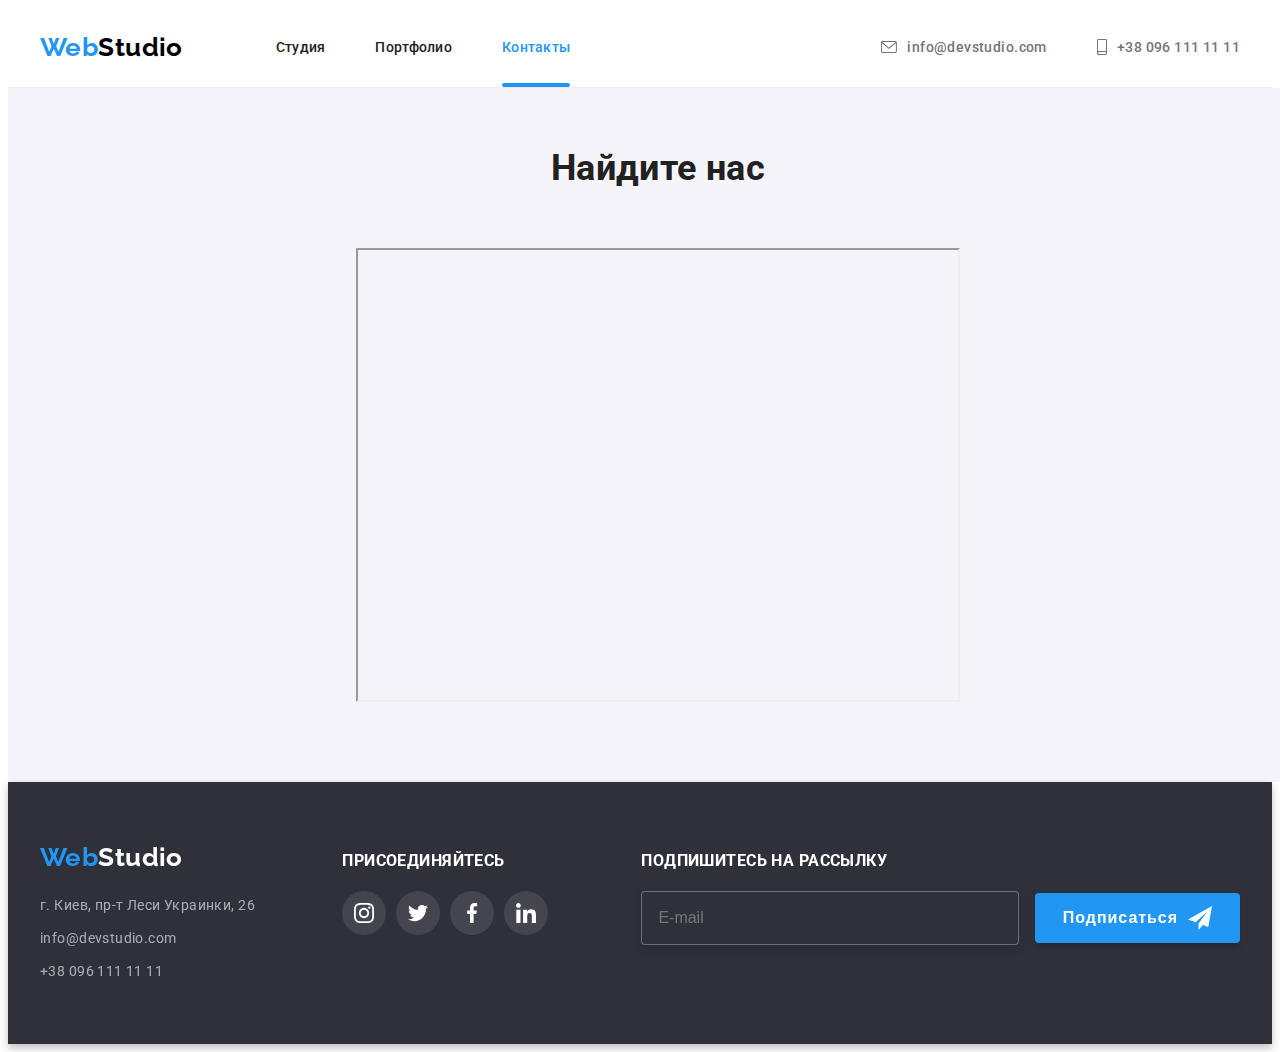
==== commit fa51a8a3: "update heder" ====
--- a/contacts.html
+++ b/contacts.html
@@ -4,7 +4,7 @@
     <meta charset="UTF-8" />
     <meta http-equiv="X-UA-Compatible" content="IE=edge" />
     <meta name="viewport" content="width=device-width, initial-scale=1.0" />
-    <meta name="description" content="Contacts" />
+    <meta name="description" content="WebStudio" />
     <link
       rel="stylesheet"
       href="https://cdnjs.cloudflare.com/ajax/libs/modern-normalize/1.1.0/modern-normalize.min.css"
@@ -26,41 +26,82 @@
     <header class="header">
       <!-- navigation section -->
       <div class="container">
+        <a class="logo" href="./index.html">Web<span class="logo__header">Studio</span></a>
+
         <nav class="site-navigation">
-          <a class="logo" href="./index.html">Web<span class="logo__header">Studio</span></a>
-          <ul class="site-navigation__list">
-            <li class="site-navigation__item">
-              <a class="site-navigation__link" href="./index.html">Студия</a>
-            </li>
-            <li class="site-navigation__item">
-              <a class="site-navigation__link" href="./portfolio.html">Портфолио</a>
-            </li>
-            <li class="site-navigation__item">
-              <a class="site-navigation__link site-navigation__link--current" href="./contacts.html"
-                >Контакты</a
-              >
-            </li>
-          </ul>
+          <button
+            class="menu-button"
+            type="button"
+            aria-expanded="false"
+            aria-controls="menu-container"
+            data-menu-button
+          >
+            <svg width="40" height="40" aria-label="Переключатель мобильного меню">
+              <use class="icon-cross" href="./images/icons.svg#icon-cross"></use>
+              <use class="icon-menu" href="./images/icons.svg#icon-menu"></use>
+            </svg>
+          </button>
+          <div class="menu-container" id="menu-container" data-menu>
+            <ul class="site-navigation__list">
+              <li class="site-navigation__item">
+                <a class="site-navigation__link" href="./index.html">Студия</a>
+              </li>
+              <li class="site-navigation__item">
+                <a class="site-navigation__link" href="./portfolio.html">Портфолио</a>
+              </li>
+              <li class="site-navigation__item">
+                <a
+                  class="site-navigation__link site-navigation__link--current"
+                  href="./contacts.html"
+                  >Контакты</a
+                >
+              </li>
+            </ul>
+            <!-- contacts section -->
+            <ul class="contacts">
+              <li class="contacts__item">
+                <a class="contacts__link" href="mailto:info@devstudio.com">
+                  <svg class="contacts__icon" width="16" height="12">
+                    <use href="./images/icons.svg#icon-envelope"></use>
+                  </svg>
+                  info@devstudio.com</a
+                >
+              </li>
+              <li class="contacts__item">
+                <a class="contacts__link contacts__link--zoomed" href="tel:+380961111111">
+                  <svg class="contacts__icon" width="10" height="16">
+                    <use href="./images/icons.svg#icon-phone"></use>
+                  </svg>
+                  +38 096 111 11 11
+                </a>
+              </li>
+            </ul>
+            <div class="burger-links">
+              <ul class="burger-links__list">
+                <li class="burger-links__item">
+                  <a href="https://instagram.com/" target="_blank" class="burger-links__link"
+                    >Instagram</a
+                  >
+                </li>
+                <li class="burger-links__item">
+                  <a href="https://twitter.com/" target="_blank" class="burger-links__link"
+                    >Twitter</a
+                  >
+                </li>
+                <li class="burger-links__item">
+                  <a href="https://facebook.com/" target="_blank" class="burger-links__link"
+                    >Facebook</a
+                  >
+                </li>
+                <li class="burger-links__item">
+                  <a href="https://linkedin.com/" target="_blank" class="burger-links__link"
+                    >LinkedIn</a
+                  >
+                </li>
+              </ul>
+            </div>
+          </div>
         </nav>
-        <!-- contacts section -->
-        <ul class="contacts">
-          <li class="contacts__item">
-            <a class="contacts__link" href="mailto:info@devstudio.com">
-              <svg class="contacts__icon" width="16" height="12">
-                <use href="./images/icons.svg#icon-envelope"></use>
-              </svg>
-              info@devstudio.com</a
-            >
-          </li>
-          <li class="contacts__item">
-            <a class="contacts__link" href="tel:+380961111111">
-              <svg class="contacts__icon" width="10" height="16">
-                <use href="./images/icons.svg#icon-phone"></use>
-              </svg>
-              +38 096 111 11 11
-            </a>
-          </li>
-        </ul>
       </div>
     </header>
     <main>
@@ -168,6 +209,71 @@
         </div>
       </div>
     </footer>
+    <!-- hero modal -->
+    <div class="backdrop is-hidden" data-modal>
+      <div class="modal">
+        <button class="modal__close-button" data-modal-close type="button" aria-label="Закрыть">
+          <svg class="modal__close-icon" width="18" height="18">
+            <use href="./images/icons.svg#icon-close"></use>
+          </svg>
+        </button>
+        <form action="#" class="form">
+          <p class="form__title">Оставьте свои данные, мы вам перезвоним</p>
+          <div class="form__field">
+            <label for="name" class="form__label">Имя</label>
+            <input type="text" class="form__input" name="name" id="name" />
+            <svg class="form__icon" width="18" height="18">
+              <use href="./images/icons.svg#icon-person"></use>
+            </svg>
+          </div>
+          <div class="form__field">
+            <label for="tel" class="form__label">Телефон</label>
+            <input type="text" class="form__input" name="tel" id="tel" />
+            <svg class="form__icon" width="18" height="18">
+              <use href="./images/icons.svg#icon-phone-black"></use>
+            </svg>
+          </div>
+          <div class="form__field">
+            <label for="email" class="form__label">Почта</label>
+            <input type="text" class="form__input" name="email" id="email" />
+            <svg class="form__icon" width="18" height="18">
+              <use href="./images/icons.svg#icon-email"></use>
+            </svg>
+          </div>
+          <div class="comment-field">
+            <label for="comment" class="form__label">Комментарий</label>
+            <textarea
+              class="comment-field__text"
+              name="comment"
+              id="comment"
+              placeholder="Введите текст"
+              cols="30"
+              rows="10"
+            ></textarea>
+          </div>
+          <div class="checkbox">
+            <label class="checkbox__label">
+              <input
+                type="checkbox"
+                class="checkbox__input .visually-hidden"
+                name="checkbox"
+                id="checkbox"
+              />
+              <svg class="checkbox__icon" width="16" height="15">
+                <use href="./images/icons.svg#icon-checkbox"></use>
+              </svg>
+              <span class="checkbox__text"
+                >Соглашаюсь с рассылкой и принимаю
+                <a class="checkbox__link" href="">Условия договора</a></span
+              >
+            </label>
+          </div>
+          <button type="submit" class="send-button">Отправить</button>
+        </form>
+      </div>
+    </div>
+    <!-- scripts -->
     <script src="./js/modal.js"></script>
+    <script src="./js/mobile-menu.js"></script>
   </body>
 </html>
--- a/css/main.min.css
+++ b/css/main.min.css
@@ -1,2 +1,2 @@
-.visually-hidden{position:absolute;width:1px;height:1px;margin:-1px;border:0;padding:0;white-space:nowrap;-webkit-clip-path:inset(100%);clip-path:inset(100%);clip:rect(0 0 0 0);overflow:hidden}body{background-color:#fff;font-family:"Roboto",sans-serif;letter-spacing:0.03em;font-size:14px;line-height:1.71;color:#757575}h1,h2,h3,h4,h5,h6,p{margin:0}ul{margin:0;padding:0;list-style:none}img{display:block;max-width:100%;height:auto}a{text-decoration:none}button{cursor:pointer;border:none}.container{margin:0 auto;padding:0 15px}@media screen and (min-width: 480px){.container{width:480px}}@media screen and (min-width: 768px){.container{width:768px}}@media screen and (min-width: 1200px){.container{width:1200px}}.logo{padding-top:24px;padding-bottom:25px;font-family:"Raleway",sans-serif;font-weight:700;font-size:24px;line-height:1.17;color:#2196f3}@media screen and (min-width: 1200px){.logo{font-size:26px;line-height:1.19}}.logo__header{color:#000}.logo__footer{color:#fff}.footer .logo{padding:0}.site-navigation{display:-webkit-box;display:-ms-flexbox;display:flex}@media screen and (min-width: 768px){.site-navigation{display:-webkit-box;display:-ms-flexbox;display:flex;-webkit-box-align:center;-ms-flex-align:center;align-items:center;-webkit-box-pack:center;-ms-flex-pack:center;justify-content:center}}@media screen and (max-width: 767px){.site-navigation__list{display:none}}@media screen and (min-width: 768px){.site-navigation__list{display:-webkit-box;display:-ms-flexbox;display:flex;margin-left:88px}}@media screen and (min-width: 1200px){.site-navigation__list{margin-left:93px}}.site-navigation__item:not(:last-child){margin-right:50px}.site-navigation__link{position:relative;padding-top:32px;padding-bottom:32px;font-weight:500;line-height:1.14;letter-spacing:0.02em;color:#212121;-webkit-transition:color 250ms cubic-bezier(0.4, 0, 0.2, 1);transition:color 250ms cubic-bezier(0.4, 0, 0.2, 1)}.site-navigation__link::before{content:'';position:absolute;bottom:0;display:block;width:100%;height:4px;border-radius:2px;background-color:#2196f3;opacity:0;-webkit-transform:scaleX(0);transform:scaleX(0);-webkit-transition:opacity 250ms cubic-bezier(0.4, 0, 0.2, 1),-webkit-transform 250ms cubic-bezier(0.4, 0, 0.2, 1);transition:opacity 250ms cubic-bezier(0.4, 0, 0.2, 1),-webkit-transform 250ms cubic-bezier(0.4, 0, 0.2, 1);transition:transform 250ms cubic-bezier(0.4, 0, 0.2, 1),opacity 250ms cubic-bezier(0.4, 0, 0.2, 1);transition:transform 250ms cubic-bezier(0.4, 0, 0.2, 1),opacity 250ms cubic-bezier(0.4, 0, 0.2, 1),-webkit-transform 250ms cubic-bezier(0.4, 0, 0.2, 1)}.site-navigation__link:hover,.site-navigation__link:focus{color:#2196f3}.site-navigation__link:hover::before,.site-navigation__link:focus::before{opacity:1;-webkit-transform:scaleX(1);transform:scaleX(1)}.site-navigation__link--current{color:#2196f3}.site-navigation__link--current::after{content:'';position:absolute;display:block;width:100%;height:4px;bottom:0;border-radius:2px;background:#2196f3}@media screen and (max-width: 767px){.contacts{display:none}}@media screen and (min-width: 768px){.contacts{margin-left:auto}}@media screen and (min-width: 1200px){.contacts{display:-webkit-box;display:-ms-flexbox;display:flex}}.contacts__item{margin-left:auto;display:-webkit-box;display:-ms-flexbox;display:flex}@media screen and (min-width: 768px){.contacts__item:not(:last-child){margin-bottom:10px}}@media screen and (min-width: 1200px){.contacts__item:not(:last-child){margin-right:50px;margin-bottom:0}}.contacts__link{display:-webkit-box;display:-ms-flexbox;display:flex;-webkit-box-align:center;-ms-flex-align:center;align-items:center;-webkit-box-pack:center;-ms-flex-pack:center;justify-content:center;font-weight:500;color:inherit;-webkit-transition:color 250ms cubic-bezier(0.4, 0, 0.2, 1),fill 250ms cubic-bezier(0.4, 0, 0.2, 1);transition:color 250ms cubic-bezier(0.4, 0, 0.2, 1),fill 250ms cubic-bezier(0.4, 0, 0.2, 1)}.contacts__link:hover,.contacts__link:focus{color:#2196f3;fill:currentColor}.contacts__icon{margin-right:10px;fill:currentColor}.section{padding-top:60px;padding-bottom:60px}@media screen and (min-width: 1200px){.section{padding-top:94px;padding-bottom:94px}}.section-title{font-weight:700;font-size:28px;line-height:1.18;text-align:center;margin-bottom:30px;color:#212121}@media screen and (min-width: 1200px){.section-title{margin-bottom:50px;font-size:36px;line-height:1.67}}.hero__button{padding:10px 32px;cursor:pointer;border:none;border-radius:4px;font-weight:700;font-size:16px;line-height:1.87;letter-spacing:0.06em;color:#fff;background-color:#2196f3;-webkit-box-shadow:0px 4px 4px rgba(0,0,0,0.15);box-shadow:0px 4px 4px rgba(0,0,0,0.15);-webkit-transition:background-color 250ms cubic-bezier(0.4, 0, 0.2, 1);transition:background-color 250ms cubic-bezier(0.4, 0, 0.2, 1)}.hero__button:hover,.hero__button:focus{background-color:#188ce8}.send-button{padding:10px 55px;cursor:pointer;border:none;border-radius:4px;font-weight:700;font-size:16px;line-height:1.87;letter-spacing:0.06em;color:#fff;background-color:#2196f3;-webkit-box-shadow:0px 4px 4px rgba(0,0,0,0.15);box-shadow:0px 4px 4px rgba(0,0,0,0.15);-webkit-transition:background-color 250ms cubic-bezier(0.4, 0, 0.2, 1);transition:background-color 250ms cubic-bezier(0.4, 0, 0.2, 1)}.send-button:hover,.send-button:focus{background-color:#188ce8}.subscribe__button{padding:10px 28px;cursor:pointer;border:none;border-radius:4px;font-weight:700;font-size:16px;line-height:1.87;letter-spacing:0.06em;color:#fff;background-color:#2196f3;-webkit-box-shadow:0px 4px 4px rgba(0,0,0,0.15);box-shadow:0px 4px 4px rgba(0,0,0,0.15);display:-webkit-inline-box;display:-ms-inline-flexbox;display:inline-flex;-webkit-box-align:center;-ms-flex-align:center;align-items:center;-webkit-box-pack:center;-ms-flex-pack:center;justify-content:center;-webkit-transition:background-color 250ms cubic-bezier(0.4, 0, 0.2, 1);transition:background-color 250ms cubic-bezier(0.4, 0, 0.2, 1)}.subscribe__button:hover,.subscribe__button:focus{color:#fff;background-color:#188ce8;-webkit-box-shadow:0px 3px 1px rgba(0,0,0,0.1),0px 1px 2px rgba(0,0,0,0.08),0px 2px 2px rgba(0,0,0,0.12);box-shadow:0px 3px 1px rgba(0,0,0,0.1),0px 1px 2px rgba(0,0,0,0.08),0px 2px 2px rgba(0,0,0,0.12)}.filter__button{padding:6px 22px;cursor:pointer;border:none;border-radius:4px;font-weight:500;font-size:16px;line-height:1.62;letter-spacing:0.06em;color:#212121;background-color:#f5f4fa;-webkit-box-shadow:none;box-shadow:none;-webkit-transition:color 250ms cubic-bezier(0.4, 0, 0.2, 1),background-color 250ms cubic-bezier(0.4, 0, 0.2, 1),-webkit-box-shadow 250ms cubic-bezier(0.4, 0, 0.2, 1);transition:color 250ms cubic-bezier(0.4, 0, 0.2, 1),background-color 250ms cubic-bezier(0.4, 0, 0.2, 1),-webkit-box-shadow 250ms cubic-bezier(0.4, 0, 0.2, 1);transition:color 250ms cubic-bezier(0.4, 0, 0.2, 1),background-color 250ms cubic-bezier(0.4, 0, 0.2, 1),box-shadow 250ms cubic-bezier(0.4, 0, 0.2, 1);transition:color 250ms cubic-bezier(0.4, 0, 0.2, 1),background-color 250ms cubic-bezier(0.4, 0, 0.2, 1),box-shadow 250ms cubic-bezier(0.4, 0, 0.2, 1),-webkit-box-shadow 250ms cubic-bezier(0.4, 0, 0.2, 1)}.filter__button:hover,.filter__button:focus{color:#fff;background-color:#2196f3;-webkit-box-shadow:0px 3px 1px rgba(0,0,0,0.1),0px 1px 2px rgba(0,0,0,0.08),0px 2px 2px rgba(0,0,0,0.12);box-shadow:0px 3px 1px rgba(0,0,0,0.1),0px 1px 2px rgba(0,0,0,0.08),0px 2px 2px rgba(0,0,0,0.12)}.backdrop{position:fixed;z-index:1;top:0;left:0;right:0;bottom:0;background-color:rgba(0,0,0,0.2);opacity:1;-webkit-transition:opacity 250ms cubic-bezier(0.4, 0, 0.2, 1);transition:opacity 250ms cubic-bezier(0.4, 0, 0.2, 1)}.backdrop.is-hidden{opacity:0;pointer-events:none}.backdrop.is-hidden .modal{-webkit-transform:translate(-50%, -50%) scale(1);transform:translate(-50%, -50%) scale(1)}.modal{position:absolute;top:50%;left:50%;width:528px;height:581px;background-color:#fff;-webkit-box-shadow:0px 1px 3px rgba(0,0,0,0.12),0px 1px 1px rgba(0,0,0,0.14),0px 2px 1px rgba(0,0,0,0.2);box-shadow:0px 1px 3px rgba(0,0,0,0.12),0px 1px 1px rgba(0,0,0,0.14),0px 2px 1px rgba(0,0,0,0.2);border-radius:4px;-webkit-transform:translate(-50%, -50%) scale(1);transform:translate(-50%, -50%) scale(1);-webkit-transition:-webkit-transform 250ms cubic-bezier(0.4, 0, 0.2, 1);transition:-webkit-transform 250ms cubic-bezier(0.4, 0, 0.2, 1);transition:transform 250ms cubic-bezier(0.4, 0, 0.2, 1);transition:transform 250ms cubic-bezier(0.4, 0, 0.2, 1), -webkit-transform 250ms cubic-bezier(0.4, 0, 0.2, 1)}.modal__close-button{display:-webkit-box;display:-ms-flexbox;display:flex;-webkit-box-align:center;-ms-flex-align:center;align-items:center;-webkit-box-pack:center;-ms-flex-pack:center;justify-content:center;position:absolute;margin:0;top:8px;right:8px;width:30px;height:30px;border-radius:50%;outline:none;cursor:pointer;border:1px solid rgba(0,0,0,0.1);background-color:#fff;fill:#212121;-webkit-transition:fill 250ms cubic-bezier(0.4, 0, 0.2, 1);transition:fill 250ms cubic-bezier(0.4, 0, 0.2, 1)}.modal__close-button:hover .modal__close-icon,.modal__close-button:focus .modal__close-icon{fill:#2196f3}.form{padding:40px;background:#fff;-webkit-box-shadow:0px 1px 3px rgba(0,0,0,0.12),0px 1px 1px rgba(0,0,0,0.14),0px 2px 1px rgba(0,0,0,0.2);box-shadow:0px 1px 3px rgba(0,0,0,0.12),0px 1px 1px rgba(0,0,0,0.14),0px 2px 1px rgba(0,0,0,0.2);border-radius:4px}.form__title{margin-bottom:12px;font-weight:700;font-size:20px;line-height:1.15;color:#212121}.form__field{text-align:start;position:relative;-webkit-box-orient:vertical;-webkit-box-direction:normal;-ms-flex-direction:column;flex-direction:column;margin-bottom:10px}.form__label{margin-bottom:4px;font-size:12px;line-height:1.17;letter-spacing:0.01em;color:var(--secondary-text-color)}.form__input{display:block;width:100%;height:40px;border:1px solid rgba(33,33,33,0.2);border-radius:4px;padding-left:42px;cursor:pointer;-webkit-transition:border 250ms cubic-bezier(0.4, 0, 0.2, 1);transition:border 250ms cubic-bezier(0.4, 0, 0.2, 1)}.form__input:focus{border:1px solid #2196f3;outline:none}.form__input:focus+.form__icon{fill:#2196f3}.form__icon{position:absolute;top:50%;left:12px;fill:#212121;-webkit-transition:fill 250ms cubic-bezier(0.4, 0, 0.2, 1);transition:fill 250ms cubic-bezier(0.4, 0, 0.2, 1)}.comment-field{display:block;margin-bottom:20px;text-align:start}.comment-field__text{padding:12px 16px;resize:none;width:100%;height:120px;border:1px solid rgba(33,33,33,0.2);border-radius:4px}.comment-field__text:focus{border:1px solid #2196f3;outline:none}.checkbox{margin-bottom:30px}.checkbox__label{display:-webkit-box;display:-ms-flexbox;display:flex;-webkit-box-align:center;-ms-flex-align:center;align-items:center;-webkit-box-pack:center;-ms-flex-pack:center;justify-content:center}.checkbox__input{appearance:none;-moz-appearance:none;-webkit-appearance:none}.checkbox__icon{cursor:pointer;margin-right:8px;border:2px solid #212121;border-radius:2px;-webkit-transition:border 250ms cubic-bezier(0.4, 0, 0.2, 1),background-color 250ms cubic-bezier(0.4, 0, 0.2, 1);transition:border 250ms cubic-bezier(0.4, 0, 0.2, 1),background-color 250ms cubic-bezier(0.4, 0, 0.2, 1)}.checkbox__input:checked+.checkbox__icon{background-color:#2196f3;border:2px solid #2196f3;border-radius:2px}.checkbox__input:focus-visible+.checkbox__icon{border-color:#2196f3}.checkbox__text{display:inline-block}.checkbox__link{font-size:14px;line-height:1.71;text-decoration:underline;color:#2196f3}.socials{display:-webkit-box;display:-ms-flexbox;display:flex;-webkit-box-align:center;-ms-flex-align:center;align-items:center;-webkit-box-pack:center;-ms-flex-pack:center;justify-content:center;margin-top:16px}.socials__item{fill:currentColor}.socials__item:not(:last-child){margin-right:10px}.socials__link{display:-webkit-box;display:-ms-flexbox;display:flex;-webkit-box-align:center;-ms-flex-align:center;align-items:center;-webkit-box-pack:center;-ms-flex-pack:center;justify-content:center;width:44px;height:44px;border-radius:50%;fill:#afb1b8;background-color:transparent;-webkit-transition:fill 250ms cubic-bezier(0.4, 0, 0.2, 1),background-color 250ms cubic-bezier(0.4, 0, 0.2, 1);transition:fill 250ms cubic-bezier(0.4, 0, 0.2, 1),background-color 250ms cubic-bezier(0.4, 0, 0.2, 1)}.socials__link--footer{fill:#fff;background-color:rgba(255,255,255,0.1)}.socials__link:hover,.socials__link:focus{fill:#fff;background-color:#2196f3}.address{margin-top:20px;font-style:normal}@media screen and (max-width: 1199px){.address{margin-bottom:60px}}.address .address__item:not(:last-child){margin-bottom:9px}.address .address__link{color:rgba(255,255,255,0.6);-webkit-transition:color 250ms cubic-bezier(0.4, 0, 0.2, 1);transition:color 250ms cubic-bezier(0.4, 0, 0.2, 1)}.address .address__link:hover,.address .address__link:focus{color:#fff}@media screen and (max-width: 1199px){.footer-socials{margin-bottom:60px}}@media screen and (min-width: 1200px){.footer-socials{margin-left:70px}}.footer-socials__title{margin-bottom:20px;font-weight:700;line-height:1.14;text-transform:uppercase;color:#fff}@media screen and (min-width: 1200px){.subscribe{margin-left:93px}}.subscribe__title{margin-bottom:20px;font-weight:700;line-height:1.14;text-transform:uppercase;color:#fff}.subscribe__input{padding-left:16px;height:50px;border:1px solid rgba(255,255,255,0.3);background-color:#2f303a;-webkit-filter:drop-shadow(0px 4px 4px rgba(0,0,0,0.15));filter:drop-shadow(0px 4px 4px rgba(0,0,0,0.15));border-radius:4px;-webkit-transition:border 250ms cubic-bezier(0.4, 0, 0.2, 1);transition:border 250ms cubic-bezier(0.4, 0, 0.2, 1);font-size:16px;line-height:1.25;color:rgba(255,255,255,0.6);width:100%;margin-bottom:30px}@media screen and (min-width: 768px) and (max-width: 1199px){.subscribe__input{display:-webkit-box;display:-ms-flexbox;display:flex;width:450px}}@media screen and (min-width: 1200px){.subscribe__input{margin-right:12px;width:358px}}.subscribe__input:focus{border:1px solid #2196f3;outline:none}.subscribe__icon{margin-left:10px}.header{border-bottom:1px solid #ececec}@media screen and (min-width: 768px){.header .container{display:-webkit-box;display:-ms-flexbox;display:flex;-webkit-box-align:center;-ms-flex-align:center;align-items:center;-webkit-box-pack:center;-ms-flex-pack:center;justify-content:center}}.hero{max-width:480px;margin:0 auto;padding:118px 0;text-align:center;-webkit-box-align:center;-ms-flex-align:center;align-items:center;background-repeat:no-repeat;background-position:center;background-size:cover;background-color:#2f303a;background-image:-webkit-gradient(linear, left top, right top, from(rgba(47,48,58,0.4)), to(rgba(47,48,58,0.4))),url("../images/hero/hero-mobile.jpg");background-image:linear-gradient(to right, rgba(47,48,58,0.4), rgba(47,48,58,0.4)),url("../images/hero/hero-mobile.jpg")}@media screen and (min-device-pixel-ratio: 2), (-webkit-min-device-pixel-ratio: 2), (min-resolution: 192dpi), (min-resolution: 2dppx){.hero{background-image:-webkit-gradient(linear, left top, right top, from(rgba(47,48,58,0.4)), to(rgba(47,48,58,0.4))),url("../images/hero/hero-mobile@2x.jpg");background-image:linear-gradient(to right, rgba(47,48,58,0.4), rgba(47,48,58,0.4)),url("../images/hero/hero-mobile@2x.jpg")}}@media screen and (min-width: 481px){.hero{max-width:768px;background-image:-webkit-gradient(linear, left top, right top, from(rgba(47,48,58,0.4)), to(rgba(47,48,58,0.4))),url("../images/hero/hero-tablet.jpg");background-image:linear-gradient(to right, rgba(47,48,58,0.4), rgba(47,48,58,0.4)),url("../images/hero/hero-tablet.jpg")}}@media screen and (min-width: 481px) and (min-device-pixel-ratio: 2), screen and (min-width: 481px) and (-webkit-min-device-pixel-ratio: 2), screen and (min-width: 481px) and (min-resolution: 192dpi), screen and (min-width: 481px) and (min-resolution: 2dppx){.hero{background-image:-webkit-gradient(linear, left top, right top, from(rgba(47,48,58,0.4)), to(rgba(47,48,58,0.4))),url("../images/hero/hero-tablet@2x.jpg");background-image:linear-gradient(to right, rgba(47,48,58,0.4), rgba(47,48,58,0.4)),url("../images/hero/hero-tablet@2x.jpg")}}@media screen and (min-width: 769px){.hero{max-width:768px;background-image:-webkit-gradient(linear, left top, right top, from(rgba(47,48,58,0.4)), to(rgba(47,48,58,0.4))),url("../images/hero/hero-desktop.jpg");background-image:linear-gradient(to right, rgba(47,48,58,0.4), rgba(47,48,58,0.4)),url("../images/hero/hero-desktop.jpg")}}@media screen and (min-width: 769px) and (min-device-pixel-ratio: 2), screen and (min-width: 769px) and (-webkit-min-device-pixel-ratio: 2), screen and (min-width: 769px) and (min-resolution: 192dpi), screen and (min-width: 769px) and (min-resolution: 2dppx){.hero{background-image:-webkit-gradient(linear, left top, right top, from(rgba(47,48,58,0.4)), to(rgba(47,48,58,0.4))),url("../images/hero/hero-desktop@2x.jpg");background-image:linear-gradient(to right, rgba(47,48,58,0.4), rgba(47,48,58,0.4)),url("../images/hero/hero-desktop@2x.jpg")}}@media screen and (min-width: 1200px){.hero{padding-top:200px;padding-bottom:200px;max-width:1600px}}.hero__title{margin:0 auto 30px;letter-spacing:0.06em;text-transform:uppercase;color:#fff;word-wrap:break-word}@media screen and (max-width: 1199px){.hero__title{font-size:26px;line-height:1.62;width:360px}}@media screen and (min-width: 1200px){.hero__title{width:696px;font-weight:900;font-size:44px;line-height:1.36}}@media screen and (min-width: 768px){.advantages{margin:-15px;display:-webkit-box;display:-ms-flexbox;display:flex;-ms-flex-wrap:wrap;flex-wrap:wrap}}@media screen and (max-width: 767px){.advantages__item:not(:last-child){margin-bottom:30px}}@media screen and (min-width: 768px){.advantages__item{margin:15px;-ms-flex-preferred-size:calc((100% - 4 * 15px) / 2);flex-basis:calc((100% - 4 * 15px) / 2)}}@media screen and (min-width: 1200px){.advantages__item{-ms-flex-preferred-size:calc((100% - 8 * 15px) / 4);flex-basis:calc((100% - 8 * 15px) / 4)}}.advantages__title{font-weight:700;font-size:14px;line-height:1.14;text-transform:uppercase;color:#212121;margin-bottom:10px}.advantages__picture{display:-webkit-box;display:-ms-flexbox;display:flex;-webkit-box-align:center;-ms-flex-align:center;align-items:center;-webkit-box-pack:center;-ms-flex-pack:center;justify-content:center;width:100%;height:120px;margin-bottom:30px;background-color:#f5f4fa;border-radius:4px}.advantages__text{word-wrap:break-word}@media screen and (max-width: 1199px){.section__what-we-do{display:none;padding-top:0}}@media screen and (min-width: 1200px){.section__what-we-do .what-we-do{display:-webkit-box;display:-ms-flexbox;display:flex}.section__what-we-do .what-we-do__item{position:relative}.section__what-we-do .what-we-do__item:not(:last-child){margin-right:30px}.section__what-we-do .what-we-do__overlay-title{position:absolute;display:-webkit-box;display:-ms-flexbox;display:flex;-webkit-box-align:center;-ms-flex-align:center;align-items:center;-webkit-box-pack:center;-ms-flex-pack:center;justify-content:center;bottom:0;width:100%;height:70px;font-weight:700;font-size:14px;line-height:1.16;letter-spacing:0.03em;text-transform:uppercase;color:#fff;background-color:rgba(47,48,58,0.8)}}.section__teammate{background-color:#f5f4fa}@media screen and (min-width: 768px){.teammate{margin:-15px;display:-webkit-box;display:-ms-flexbox;display:flex;-ms-flex-wrap:wrap;flex-wrap:wrap}}.teammate__item{background-color:#fff;-webkit-box-shadow:0px 1px 3px rgba(0,0,0,0.12),0px 1px 1px rgba(0,0,0,0.14),0px 2px 1px rgba(0,0,0,0.2);box-shadow:0px 1px 3px rgba(0,0,0,0.12),0px 1px 1px rgba(0,0,0,0.14),0px 2px 1px rgba(0,0,0,0.2);border-radius:0px 0px 4px 4px}@media screen and (max-width: 767px){.teammate__item:not(:last-child){margin-bottom:30px}}@media screen and (min-width: 768px){.teammate__item{margin:15px;-ms-flex-preferred-size:calc((100% - 4 * 15px) / 2);flex-basis:calc((100% - 4 * 15px) / 2)}}@media screen and (min-width: 1200px){.teammate__item{-ms-flex-preferred-size:calc((100% - 8 * 15px) / 4);flex-basis:calc((100% - 8 * 15px) / 4)}}.teammate__thumb{padding:30px 0}.teammate__title{font-weight:500;font-size:16px;text-align:center;line-height:1.19;color:#212121}.teammate__text{font-size:16px;line-height:1.19;text-align:center;margin-top:10px}.clients{margin:-15px;display:-webkit-box;display:-ms-flexbox;display:flex;-ms-flex-wrap:wrap;flex-wrap:wrap}.clients__item{margin:15px}@media screen and (max-width: 767px){.clients__item{-ms-flex-preferred-size:calc((100% - 4 * 15px) / 2);flex-basis:calc((100% - 4 * 15px) / 2)}}@media screen and (min-width: 768px){.clients__item{-ms-flex-preferred-size:calc((100% - 6 * 15px) / 3);flex-basis:calc((100% - 6 * 15px) / 3)}}@media screen and (min-width: 1200px){.clients__item{-ms-flex-preferred-size:calc((100% - 12 * 15px) / 6);flex-basis:calc((100% - 12 * 15px) / 6)}}.clients__link{display:-webkit-box;display:-ms-flexbox;display:flex;-webkit-box-align:center;-ms-flex-align:center;align-items:center;-webkit-box-pack:center;-ms-flex-pack:center;justify-content:center;width:100%;height:92px;border-radius:4px;fill:#afb1b8;border:1px solid #afb1b8;-webkit-transition:fill 250ms cubic-bezier(0.4, 0, 0.2, 1),border 250ms cubic-bezier(0.4, 0, 0.2, 1);transition:fill 250ms cubic-bezier(0.4, 0, 0.2, 1),border 250ms cubic-bezier(0.4, 0, 0.2, 1)}.clients__link:hover,.clients__link:focus{fill:#2196f3;border:1px solid #2196f3}.filter{display:-webkit-box;display:-ms-flexbox;display:flex;-ms-flex-wrap:wrap;flex-wrap:wrap;padding-bottom:40px}@media screen and (min-width: 768px){.filter{display:-webkit-box;display:-ms-flexbox;display:flex;-webkit-box-align:center;-ms-flex-align:center;align-items:center;-webkit-box-pack:center;-ms-flex-pack:center;justify-content:center;padding-bottom:30px}}@media screen and (min-width: 1200px){.filter{padding-bottom:50px}}.filter__item:not(:last-child){margin-right:8px}@media screen and (max-width: 768px){.filter__item:nth-child(-n+3){margin-bottom:15px}.filter__item:nth-child(3){margin-right:0}}.portfolio{display:-webkit-box;display:-ms-flexbox;display:flex;-ms-flex-wrap:wrap;flex-wrap:wrap;margin:-15px}.portfolio__item{margin:15px}@media screen and (min-width: 768px){.portfolio__item{margin:15px;-ms-flex-preferred-size:calc((100% - 4 * 15px) / 2);flex-basis:calc((100% - 4 * 15px) / 2)}}@media screen and (min-width: 1200px){.portfolio__item{-ms-flex-preferred-size:calc((100% - 6 * 15px) / 3);flex-basis:calc((100% - 6 * 15px) / 3)}}.portfolio__link{display:block;-webkit-transition:-webkit-box-shadow 250ms cubic-bezier(0.4, 0, 0.2, 1);transition:-webkit-box-shadow 250ms cubic-bezier(0.4, 0, 0.2, 1);transition:box-shadow 250ms cubic-bezier(0.4, 0, 0.2, 1);transition:box-shadow 250ms cubic-bezier(0.4, 0, 0.2, 1), -webkit-box-shadow 250ms cubic-bezier(0.4, 0, 0.2, 1)}.portfolio__link:hover,.portfolio__link:focus{-webkit-box-shadow:0px 1px 1px rgba(0,0,0,0.12),0px 4px 4px rgba(0,0,0,0.06),1px 4px 6px rgba(0,0,0,0.16);box-shadow:0px 1px 1px rgba(0,0,0,0.12),0px 4px 4px rgba(0,0,0,0.06),1px 4px 6px rgba(0,0,0,0.16)}.portfolio__link:hover .portfolio__overlay-text,.portfolio__link:focus .portfolio__overlay-text{-webkit-transform:translateY(0);transform:translateY(0);opacity:1}.portfolio__overlay{position:relative;overflow:hidden}.portfolio__overlay-text{position:absolute;top:0;left:0;width:100%;height:100%;padding:63px 24px;font-size:18px;line-height:1.56;color:#fff;background-color:rgba(33,150,243,0.9);-webkit-transform:translateY(100%);transform:translateY(100%);opacity:0;-webkit-transition:opacity 250ms cubic-bezier(0.4, 0, 0.2, 1),-webkit-transform 250ms cubic-bezier(0.4, 0, 0.2, 1);transition:opacity 250ms cubic-bezier(0.4, 0, 0.2, 1),-webkit-transform 250ms cubic-bezier(0.4, 0, 0.2, 1);transition:transform 250ms cubic-bezier(0.4, 0, 0.2, 1),opacity 250ms cubic-bezier(0.4, 0, 0.2, 1);transition:transform 250ms cubic-bezier(0.4, 0, 0.2, 1),opacity 250ms cubic-bezier(0.4, 0, 0.2, 1),-webkit-transform 250ms cubic-bezier(0.4, 0, 0.2, 1)}.portfolio__thumb{border:1px solid #eeeeee;border-top:none;padding:20px 24px}.portfolio__title{font-weight:700;font-size:18px;line-height:2;letter-spacing:0.06em;color:#212121;overflow:hidden;text-overflow:ellipsis}.portfolio__description{font-size:16px;line-height:1.87;color:#757575}@media screen and (min-width: 768px) and (max-width: 1199px){.portfolio__description--stretch{margin-bottom:36px}}.footer{padding:60px 0;background-color:#2f303a;-webkit-filter:drop-shadow(0px 4px 4px rgba(0,0,0,0.25));filter:drop-shadow(0px 4px 4px rgba(0,0,0,0.25))}@media screen and (min-width: 768px){footer .container{display:-webkit-box;display:-ms-flexbox;display:flex;-ms-flex-wrap:wrap;flex-wrap:wrap}}@media screen and (max-width: 1199px){footer .container{-ms-flex-pack:distribute;justify-content:space-around;text-align:center}}@media screen and (min-width: 1200px){footer .container{-webkit-box-align:baseline;-ms-flex-align:baseline;align-items:baseline}}@media screen and (min-width: 1200px){.footer__address{-webkit-box-flex:1;-ms-flex-positive:1;flex-grow:1}}
+.visually-hidden{position:absolute;width:1px;height:1px;margin:-1px;border:0;padding:0;white-space:nowrap;-webkit-clip-path:inset(100%);clip-path:inset(100%);clip:rect(0 0 0 0);overflow:hidden}body{background-color:#fff;font-family:"Roboto",sans-serif;letter-spacing:0.03em;font-size:14px;line-height:1.71;color:#757575}h1,h2,h3,h4,h5,h6,p{margin:0}ul{margin:0;padding:0;list-style:none}img{display:block;max-width:100%;height:auto}a{text-decoration:none}button{cursor:pointer;border:none}.container{margin:0 auto;padding:0 15px}@media screen and (min-width: 480px){.container{width:480px}}@media screen and (min-width: 768px){.container{width:768px}}@media screen and (min-width: 1200px){.container{width:1200px}}.logo{font-family:"Raleway",sans-serif;font-weight:700;color:#2196f3}@media screen and (max-width: 1199px){.logo{padding:16px 0;font-size:24px;line-height:1.17}}@media screen and (min-width: 1200px){.logo{padding:24px 0;font-size:26px;line-height:1.19}}.logo__header{color:#000}.logo__footer{color:#fff}.footer .logo{padding:0}.menu-button.is-open .logo{display:none}.site-navigation{display:-webkit-box;display:-ms-flexbox;display:flex}@media screen and (min-width: 768px){.site-navigation{-webkit-box-flex:1;-ms-flex-positive:1;flex-grow:1;display:-webkit-box;display:-ms-flexbox;display:flex;-webkit-box-align:center;-ms-flex-align:center;align-items:center;-webkit-box-pack:center;-ms-flex-pack:center;justify-content:center}}@media screen and (max-width: 767px){.site-navigation__list{margin-bottom:auto}}@media screen and (min-width: 768px){.site-navigation__list{display:-webkit-box;display:-ms-flexbox;display:flex;margin-left:88px}}@media screen and (min-width: 1200px){.site-navigation__list{margin-left:93px}}@media screen and (max-width: 767px){.site-navigation__item:not(:last-child){margin-bottom:32px}}@media screen and (min-width: 768px){.site-navigation__item:not(:last-child){margin-right:50px}}.site-navigation__link{font-weight:500;text-align:center;letter-spacing:0.02em;color:#212121;-webkit-transition:color 250ms cubic-bezier(0.4, 0, 0.2, 1);transition:color 250ms cubic-bezier(0.4, 0, 0.2, 1)}@media screen and (max-width: 767px){.site-navigation__link{font-size:40px;line-height:1.17}.site-navigation__link:hover,.site-navigation__link:focus{color:#2196f3}}@media screen and (min-width: 768px){.site-navigation__link{position:relative;padding-top:32px;padding-bottom:32px;font-weight:500;line-height:1.14}.site-navigation__link::before{content:'';position:absolute;bottom:9px;display:block;width:100%;height:4px;border-radius:2px;background-color:#2196f3;opacity:0;-webkit-transform:scaleX(0);transform:scaleX(0);-webkit-transition:opacity 250ms cubic-bezier(0.4, 0, 0.2, 1),-webkit-transform 250ms cubic-bezier(0.4, 0, 0.2, 1);transition:opacity 250ms cubic-bezier(0.4, 0, 0.2, 1),-webkit-transform 250ms cubic-bezier(0.4, 0, 0.2, 1);transition:transform 250ms cubic-bezier(0.4, 0, 0.2, 1),opacity 250ms cubic-bezier(0.4, 0, 0.2, 1);transition:transform 250ms cubic-bezier(0.4, 0, 0.2, 1),opacity 250ms cubic-bezier(0.4, 0, 0.2, 1),-webkit-transform 250ms cubic-bezier(0.4, 0, 0.2, 1)}}@media screen and (min-width: 768px) and (min-width: 1200px){.site-navigation__link::before{bottom:0}}@media screen and (min-width: 768px){.site-navigation__link:hover,.site-navigation__link:focus{color:#2196f3}.site-navigation__link:hover::before,.site-navigation__link:focus::before{opacity:1;-webkit-transform:scaleX(1);transform:scaleX(1)}}.site-navigation__link--current{color:#2196f3}@media screen and (min-width: 768px){.site-navigation__link--current::after{content:'';position:absolute;display:block;width:100%;height:4px;bottom:9px;border-radius:2px;background:#2196f3}}@media screen and (min-width: 768px) and (min-width: 1200px){.site-navigation__link--current::after{bottom:0px}}@media screen and (max-width: 767px){.contacts{display:-webkit-box;display:-ms-flexbox;display:flex;-webkit-box-orient:vertical;-webkit-box-direction:reverse;-ms-flex-direction:column-reverse;flex-direction:column-reverse;margin-bottom:64px}}@media screen and (min-width: 768px){.contacts{margin-left:auto}}@media screen and (min-width: 1200px){.contacts{display:-webkit-box;display:-ms-flexbox;display:flex}}.contacts__item{display:block}@media screen and (max-width: 767px){.contacts__item:not(:first-child){margin-bottom:32px}}@media screen and (min-width: 768px){.contacts__item:not(:last-child){margin-bottom:10px}}@media screen and (min-width: 1200px){.contacts__item:not(:last-child){margin-right:50px;margin-bottom:0}}.contacts__link{display:-webkit-box;display:-ms-flexbox;display:flex;-webkit-box-align:center;-ms-flex-align:center;align-items:center;font-weight:500;color:inherit;-webkit-transition:color 250ms cubic-bezier(0.4, 0, 0.2, 1),fill 250ms cubic-bezier(0.4, 0, 0.2, 1);transition:color 250ms cubic-bezier(0.4, 0, 0.2, 1),fill 250ms cubic-bezier(0.4, 0, 0.2, 1)}@media screen and (max-width: 767px){.contacts__link{font-size:28px;line-height:1.17}.contacts__link.contacts__link--zoomed{font-size:34px;color:#2196f3}}.contacts__link:hover,.contacts__link:focus{color:#2196f3;fill:currentColor}@media screen and (max-width: 767px){.contacts__icon{display:none}}@media screen and (min-width: 768px){.contacts__icon{margin-right:10px;fill:currentColor}}.section{padding-top:60px;padding-bottom:60px}@media screen and (min-width: 1200px){.section{padding-top:94px;padding-bottom:94px}}.section-title{font-weight:700;font-size:28px;line-height:1.18;text-align:center;margin-bottom:30px;color:#212121}@media screen and (min-width: 1200px){.section-title{margin-bottom:50px;font-size:36px;line-height:1.67}}.hero__button{padding:10px 32px;cursor:pointer;border:none;border-radius:4px;font-weight:700;font-size:16px;line-height:1.87;letter-spacing:0.06em;color:#fff;background-color:#2196f3;-webkit-box-shadow:0px 4px 4px rgba(0,0,0,0.15);box-shadow:0px 4px 4px rgba(0,0,0,0.15);-webkit-transition:background-color 250ms cubic-bezier(0.4, 0, 0.2, 1);transition:background-color 250ms cubic-bezier(0.4, 0, 0.2, 1)}.hero__button:hover,.hero__button:focus{background-color:#188ce8}.send-button{display:block;margin:0 auto;padding:10px 55px;cursor:pointer;border:none;border-radius:4px;font-weight:700;font-size:16px;line-height:1.87;letter-spacing:0.06em;color:#fff;background-color:#2196f3;-webkit-box-shadow:0px 4px 4px rgba(0,0,0,0.15);box-shadow:0px 4px 4px rgba(0,0,0,0.15);-webkit-transition:background-color 250ms cubic-bezier(0.4, 0, 0.2, 1);transition:background-color 250ms cubic-bezier(0.4, 0, 0.2, 1)}.send-button:hover,.send-button:focus{background-color:#188ce8}.subscribe__button{padding:10px 28px;cursor:pointer;border:none;border-radius:4px;font-weight:700;font-size:16px;line-height:1.87;letter-spacing:0.06em;color:#fff;background-color:#2196f3;-webkit-box-shadow:0px 4px 4px rgba(0,0,0,0.15);box-shadow:0px 4px 4px rgba(0,0,0,0.15);display:-webkit-inline-box;display:-ms-inline-flexbox;display:inline-flex;-webkit-box-align:center;-ms-flex-align:center;align-items:center;-webkit-box-pack:center;-ms-flex-pack:center;justify-content:center;-webkit-transition:background-color 250ms cubic-bezier(0.4, 0, 0.2, 1);transition:background-color 250ms cubic-bezier(0.4, 0, 0.2, 1)}.subscribe__button:hover,.subscribe__button:focus{color:#fff;background-color:#188ce8;-webkit-box-shadow:0px 3px 1px rgba(0,0,0,0.1),0px 1px 2px rgba(0,0,0,0.08),0px 2px 2px rgba(0,0,0,0.12);box-shadow:0px 3px 1px rgba(0,0,0,0.1),0px 1px 2px rgba(0,0,0,0.08),0px 2px 2px rgba(0,0,0,0.12)}.filter__button{padding:6px 22px;cursor:pointer;border:none;border-radius:4px;font-weight:500;font-size:16px;line-height:1.62;letter-spacing:0.06em;color:#212121;background-color:#f5f4fa;-webkit-box-shadow:none;box-shadow:none;-webkit-transition:color 250ms cubic-bezier(0.4, 0, 0.2, 1),background-color 250ms cubic-bezier(0.4, 0, 0.2, 1),-webkit-box-shadow 250ms cubic-bezier(0.4, 0, 0.2, 1);transition:color 250ms cubic-bezier(0.4, 0, 0.2, 1),background-color 250ms cubic-bezier(0.4, 0, 0.2, 1),-webkit-box-shadow 250ms cubic-bezier(0.4, 0, 0.2, 1);transition:color 250ms cubic-bezier(0.4, 0, 0.2, 1),background-color 250ms cubic-bezier(0.4, 0, 0.2, 1),box-shadow 250ms cubic-bezier(0.4, 0, 0.2, 1);transition:color 250ms cubic-bezier(0.4, 0, 0.2, 1),background-color 250ms cubic-bezier(0.4, 0, 0.2, 1),box-shadow 250ms cubic-bezier(0.4, 0, 0.2, 1),-webkit-box-shadow 250ms cubic-bezier(0.4, 0, 0.2, 1)}.filter__button:hover,.filter__button:focus{color:#fff;background-color:#2196f3;-webkit-box-shadow:0px 3px 1px rgba(0,0,0,0.1),0px 1px 2px rgba(0,0,0,0.08),0px 2px 2px rgba(0,0,0,0.12);box-shadow:0px 3px 1px rgba(0,0,0,0.1),0px 1px 2px rgba(0,0,0,0.08),0px 2px 2px rgba(0,0,0,0.12)}.backdrop{position:fixed;z-index:1;top:0;left:0;right:0;bottom:0;background-color:rgba(0,0,0,0.2);opacity:1;-webkit-transition:opacity 250ms cubic-bezier(0.4, 0, 0.2, 1);transition:opacity 250ms cubic-bezier(0.4, 0, 0.2, 1)}.backdrop.is-hidden{opacity:0;pointer-events:none}.backdrop.is-hidden .modal{-webkit-transform:translate(-50%, -50%) scale(1);transform:translate(-50%, -50%) scale(1)}.modal{position:absolute;top:50%;left:50%;min-width:95%;background-color:#fff;-webkit-box-shadow:0px 1px 3px rgba(0,0,0,0.12),0px 1px 1px rgba(0,0,0,0.14),0px 2px 1px rgba(0,0,0,0.2);box-shadow:0px 1px 3px rgba(0,0,0,0.12),0px 1px 1px rgba(0,0,0,0.14),0px 2px 1px rgba(0,0,0,0.2);border-radius:4px;-webkit-transform:translate(-50%, -50%) scale(1);transform:translate(-50%, -50%) scale(1);-webkit-transition:-webkit-transform 250ms cubic-bezier(0.4, 0, 0.2, 1);transition:-webkit-transform 250ms cubic-bezier(0.4, 0, 0.2, 1);transition:transform 250ms cubic-bezier(0.4, 0, 0.2, 1);transition:transform 250ms cubic-bezier(0.4, 0, 0.2, 1), -webkit-transform 250ms cubic-bezier(0.4, 0, 0.2, 1)}@media screen and (min-width: 480px){.modal{min-width:450px}}@media screen and (min-width: 1200px){.modal{min-width:528px}}.modal__close-button{display:-webkit-box;display:-ms-flexbox;display:flex;-webkit-box-align:center;-ms-flex-align:center;align-items:center;-webkit-box-pack:center;-ms-flex-pack:center;justify-content:center;position:absolute;margin:0;top:8px;right:8px;width:30px;height:30px;border-radius:50%;outline:none;cursor:pointer;border:1px solid rgba(0,0,0,0.1);background-color:#fff;fill:#212121;-webkit-transition:fill 250ms cubic-bezier(0.4, 0, 0.2, 1);transition:fill 250ms cubic-bezier(0.4, 0, 0.2, 1)}.modal__close-button:hover .modal __close-icon,.modal__close-button:focus .modal __close-icon{fill:#2196f3}.form{padding:40px;background:#fff;-webkit-box-shadow:0px 1px 3px rgba(0,0,0,0.12),0px 1px 1px rgba(0,0,0,0.14),0px 2px 1px rgba(0,0,0,0.2);box-shadow:0px 1px 3px rgba(0,0,0,0.12),0px 1px 1px rgba(0,0,0,0.14),0px 2px 1px rgba(0,0,0,0.2);border-radius:4px}.form__title{text-align:center;margin-bottom:12px;font-weight:700;font-size:20px;line-height:1.15;color:#212121}.form__field{text-align:start;position:relative;-webkit-box-orient:vertical;-webkit-box-direction:normal;-ms-flex-direction:column;flex-direction:column;margin-bottom:10px}.form__label{margin-bottom:4px;font-size:12px;line-height:1.17;letter-spacing:0.01em;color:var(--secondary-text-color)}.form__input{display:block;width:100%;height:40px;border:1px solid rgba(33,33,33,0.2);border-radius:4px;padding-left:42px;cursor:pointer;-webkit-transition:border 250ms cubic-bezier(0.4, 0, 0.2, 1);transition:border 250ms cubic-bezier(0.4, 0, 0.2, 1)}.form__input:focus{border:1px solid #2196f3;outline:none}.form__input:focus+.form__icon{fill:#2196f3}.form__icon{position:absolute;top:50%;left:12px;fill:#212121;-webkit-transition:fill 250ms cubic-bezier(0.4, 0, 0.2, 1);transition:fill 250ms cubic-bezier(0.4, 0, 0.2, 1)}.comment-field{display:block;margin-bottom:20px;text-align:start}.comment-field__text{padding:12px 16px;resize:none;width:100%;height:120px;border:1px solid rgba(33,33,33,0.2);border-radius:4px}.comment-field__text:focus{border:1px solid #2196f3;outline:none}.checkbox{margin-bottom:30px}.checkbox__label{display:-webkit-box;display:-ms-flexbox;display:flex;-webkit-box-align:center;-ms-flex-align:center;align-items:center;-webkit-box-pack:center;-ms-flex-pack:center;justify-content:center}.checkbox__input{appearance:none;-moz-appearance:none;-webkit-appearance:none}.checkbox__icon{cursor:pointer;margin-right:8px;border:2px solid #212121;border-radius:2px;-webkit-transition:border 250ms cubic-bezier(0.4, 0, 0.2, 1),background-color 250ms cubic-bezier(0.4, 0, 0.2, 1);transition:border 250ms cubic-bezier(0.4, 0, 0.2, 1),background-color 250ms cubic-bezier(0.4, 0, 0.2, 1)}.checkbox__input:checked+.checkbox__icon{background-color:#2196f3;border:2px solid #2196f3;border-radius:2px}.checkbox__input:focus-visible+.checkbox__icon{border-color:#2196f3}.checkbox__text{font-size:12px;line-height:1.67;letter-spacing:initial;word-wrap:break-word}@media screen and (min-width: 1200px){.checkbox__text{font-size:14px;line-height:1.71}}.checkbox__link{text-decoration:underline;word-wrap:break-word;color:#2196f3;font-size:12px;line-height:1.67}@media screen and (min-width: 1200px){.checkbox__link{font-size:14px;line-height:1.71}}.menu-button{display:inline-block;position:absolute;z-index:1;right:15px;top:10px;padding:0;border:none;background-color:transparent;cursor:pointer}@media screen and (min-width: 768px){.menu-button{display:none}}.menu-button:hover,.menu-button:focus{fill:#2196f3}.menu-button .icon-cross{display:none}.menu-button.is-open .icon-cross{display:block}.logo .menu-button.is-open{display:none}.menu-button.is-open .icon-menu{display:none}.menu-container{padding:48px 40px}@media screen and (max-width: 767px){.menu-container{background-color:#fff;position:fixed;top:0;left:0;width:100vw;height:100vh;-webkit-transform:translateY(-100%);transform:translateY(-100%);-webkit-transition:-webkit-transform 250ms cubic-bezier(0.4, 0, 0.2, 1);transition:-webkit-transform 250ms cubic-bezier(0.4, 0, 0.2, 1);transition:transform 250ms cubic-bezier(0.4, 0, 0.2, 1);transition:transform 250ms cubic-bezier(0.4, 0, 0.2, 1), -webkit-transform 250ms cubic-bezier(0.4, 0, 0.2, 1)}.menu-container.is-open{display:-webkit-box;display:-ms-flexbox;display:flex;-webkit-box-orient:vertical;-webkit-box-direction:normal;-ms-flex-direction:column;flex-direction:column;-webkit-box-pack:justify;-ms-flex-pack:justify;justify-content:space-between;-webkit-transform:translateY(0);transform:translateY(0)}}@media screen and (min-width: 768px){.menu-container{display:-webkit-box;display:-ms-flexbox;display:flex;-webkit-box-align:center;-ms-flex-align:center;align-items:center;-webkit-box-pack:center;-ms-flex-pack:center;justify-content:center;padding:0;-webkit-box-flex:1;-ms-flex-positive:1;flex-grow:1;display:flex}}@media screen and (min-width: 768px){.burger-links{display:none}}.burger-links__list{display:-webkit-box;display:-ms-flexbox;display:flex}.burger-links__item:not(:last-child){margin-right:20px}.burger-links__link{font-weight:500;font-size:18px;line-height:1.22;letter-spacing:0.02em;color:#2196f3;position:relative}.burger-links__link::after{content:'';position:absolute;width:22px;height:1px;border:1px solid rgba(33,33,33,0.2);-webkit-transform:rotate(90deg);transform:rotate(90deg);top:10px;margin-right:10px}.socials{display:-webkit-box;display:-ms-flexbox;display:flex;-webkit-box-align:center;-ms-flex-align:center;align-items:center;-webkit-box-pack:center;-ms-flex-pack:center;justify-content:center;margin-top:16px}.socials__item{fill:currentColor}.socials__item:not(:last-child){margin-right:10px}.socials__link{display:-webkit-box;display:-ms-flexbox;display:flex;-webkit-box-align:center;-ms-flex-align:center;align-items:center;-webkit-box-pack:center;-ms-flex-pack:center;justify-content:center;width:44px;height:44px;border-radius:50%;fill:#afb1b8;background-color:transparent;-webkit-transition:fill 250ms cubic-bezier(0.4, 0, 0.2, 1),background-color 250ms cubic-bezier(0.4, 0, 0.2, 1);transition:fill 250ms cubic-bezier(0.4, 0, 0.2, 1),background-color 250ms cubic-bezier(0.4, 0, 0.2, 1)}.socials__link--footer{fill:#fff;background-color:rgba(255,255,255,0.1)}.socials__link:hover,.socials__link:focus{fill:#fff;background-color:#2196f3}.address{margin-top:20px;font-style:normal}@media screen and (max-width: 1199px){.address{margin-bottom:60px}}.address .address__item:not(:last-child){margin-bottom:9px}.address .address__link{color:rgba(255,255,255,0.6);-webkit-transition:color 250ms cubic-bezier(0.4, 0, 0.2, 1);transition:color 250ms cubic-bezier(0.4, 0, 0.2, 1)}.address .address__link:hover,.address .address__link:focus{color:#fff}@media screen and (max-width: 1199px){.footer-socials{margin-bottom:60px}}@media screen and (min-width: 1200px){.footer-socials{margin-left:70px}}.footer-socials__title{margin-bottom:20px;font-weight:700;line-height:1.14;text-transform:uppercase;color:#fff}@media screen and (min-width: 1200px){.subscribe{margin-left:93px}}.subscribe__title{margin-bottom:20px;font-weight:700;line-height:1.14;text-transform:uppercase;color:#fff}.subscribe__input{padding-left:16px;height:50px;border:1px solid rgba(255,255,255,0.3);background-color:#2f303a;-webkit-filter:drop-shadow(0px 4px 4px rgba(0,0,0,0.15));filter:drop-shadow(0px 4px 4px rgba(0,0,0,0.15));border-radius:4px;-webkit-transition:border 250ms cubic-bezier(0.4, 0, 0.2, 1);transition:border 250ms cubic-bezier(0.4, 0, 0.2, 1);font-size:16px;line-height:1.25;color:rgba(255,255,255,0.6);width:100%;margin-bottom:30px}@media screen and (min-width: 768px) and (max-width: 1199px){.subscribe__input{display:-webkit-box;display:-ms-flexbox;display:flex;width:450px}}@media screen and (min-width: 1200px){.subscribe__input{margin-right:12px;width:358px}}.subscribe__input:focus{border:1px solid #2196f3;outline:none}.subscribe__icon{margin-left:10px}.header{border-bottom:1px solid #ececec;position:relative}.header .container{display:-webkit-box;display:-ms-flexbox;display:flex}@media screen and (min-width: 768px){.header .container{display:-webkit-box;display:-ms-flexbox;display:flex;-webkit-box-align:center;-ms-flex-align:center;align-items:center}}.hero{max-width:480px;margin:0 auto;padding:118px 0;text-align:center;-webkit-box-align:center;-ms-flex-align:center;align-items:center;background-repeat:no-repeat;background-position:center;background-size:cover;background-color:#2f303a;background-image:-webkit-gradient(linear, left top, right top, from(rgba(47,48,58,0.4)), to(rgba(47,48,58,0.4))),url("../images/hero/hero-mobile.jpg");background-image:linear-gradient(to right, rgba(47,48,58,0.4), rgba(47,48,58,0.4)),url("../images/hero/hero-mobile.jpg")}@media screen and (min-device-pixel-ratio: 2), (-webkit-min-device-pixel-ratio: 2), (min-resolution: 192dpi), (min-resolution: 2dppx){.hero{background-image:-webkit-gradient(linear, left top, right top, from(rgba(47,48,58,0.4)), to(rgba(47,48,58,0.4))),url("../images/hero/hero-mobile@2x.jpg");background-image:linear-gradient(to right, rgba(47,48,58,0.4), rgba(47,48,58,0.4)),url("../images/hero/hero-mobile@2x.jpg")}}@media screen and (min-width: 481px){.hero{max-width:768px;background-image:-webkit-gradient(linear, left top, right top, from(rgba(47,48,58,0.4)), to(rgba(47,48,58,0.4))),url("../images/hero/hero-tablet.jpg");background-image:linear-gradient(to right, rgba(47,48,58,0.4), rgba(47,48,58,0.4)),url("../images/hero/hero-tablet.jpg")}}@media screen and (min-width: 481px) and (min-device-pixel-ratio: 2), screen and (min-width: 481px) and (-webkit-min-device-pixel-ratio: 2), screen and (min-width: 481px) and (min-resolution: 192dpi), screen and (min-width: 481px) and (min-resolution: 2dppx){.hero{background-image:-webkit-gradient(linear, left top, right top, from(rgba(47,48,58,0.4)), to(rgba(47,48,58,0.4))),url("../images/hero/hero-tablet@2x.jpg");background-image:linear-gradient(to right, rgba(47,48,58,0.4), rgba(47,48,58,0.4)),url("../images/hero/hero-tablet@2x.jpg")}}@media screen and (min-width: 769px){.hero{max-width:768px;background-image:-webkit-gradient(linear, left top, right top, from(rgba(47,48,58,0.4)), to(rgba(47,48,58,0.4))),url("../images/hero/hero-desktop.jpg");background-image:linear-gradient(to right, rgba(47,48,58,0.4), rgba(47,48,58,0.4)),url("../images/hero/hero-desktop.jpg")}}@media screen and (min-width: 769px) and (min-device-pixel-ratio: 2), screen and (min-width: 769px) and (-webkit-min-device-pixel-ratio: 2), screen and (min-width: 769px) and (min-resolution: 192dpi), screen and (min-width: 769px) and (min-resolution: 2dppx){.hero{background-image:-webkit-gradient(linear, left top, right top, from(rgba(47,48,58,0.4)), to(rgba(47,48,58,0.4))),url("../images/hero/hero-desktop@2x.jpg");background-image:linear-gradient(to right, rgba(47,48,58,0.4), rgba(47,48,58,0.4)),url("../images/hero/hero-desktop@2x.jpg")}}@media screen and (min-width: 1200px){.hero{padding-top:200px;padding-bottom:200px;max-width:1600px}}.hero__title{margin:0 auto 30px;letter-spacing:0.06em;text-transform:uppercase;color:#fff;word-wrap:break-word}@media screen and (max-width: 1199px){.hero__title{font-size:26px;line-height:1.62;width:360px}}@media screen and (min-width: 1200px){.hero__title{width:696px;font-weight:900;font-size:44px;line-height:1.36}}@media screen and (min-width: 768px){.advantages{margin:-15px;display:-webkit-box;display:-ms-flexbox;display:flex;-ms-flex-wrap:wrap;flex-wrap:wrap}}@media screen and (max-width: 767px){.advantages__item:not(:last-child){margin-bottom:30px}}@media screen and (min-width: 768px){.advantages__item{margin:15px;-ms-flex-preferred-size:calc((100% - 4 * 15px) / 2);flex-basis:calc((100% - 4 * 15px) / 2)}}@media screen and (min-width: 1200px){.advantages__item{-ms-flex-preferred-size:calc((100% - 8 * 15px) / 4);flex-basis:calc((100% - 8 * 15px) / 4)}}.advantages__title{font-weight:700;font-size:14px;line-height:1.14;text-transform:uppercase;color:#212121;margin-bottom:10px}.advantages__picture{display:-webkit-box;display:-ms-flexbox;display:flex;-webkit-box-align:center;-ms-flex-align:center;align-items:center;-webkit-box-pack:center;-ms-flex-pack:center;justify-content:center;width:100%;height:120px;margin-bottom:30px;background-color:#f5f4fa;border-radius:4px}.advantages__text{word-wrap:break-word}@media screen and (max-width: 1199px){.section__what-we-do{display:none;padding-top:0}}@media screen and (min-width: 1200px){.section__what-we-do .what-we-do{display:-webkit-box;display:-ms-flexbox;display:flex}.section__what-we-do .what-we-do__item{position:relative}.section__what-we-do .what-we-do__item:not(:last-child){margin-right:30px}.section__what-we-do .what-we-do__overlay-title{position:absolute;display:-webkit-box;display:-ms-flexbox;display:flex;-webkit-box-align:center;-ms-flex-align:center;align-items:center;-webkit-box-pack:center;-ms-flex-pack:center;justify-content:center;bottom:0;width:100%;height:70px;font-weight:700;font-size:14px;line-height:1.16;letter-spacing:0.03em;text-transform:uppercase;color:#fff;background-color:rgba(47,48,58,0.8)}}.section__teammate{background-color:#f5f4fa}@media screen and (min-width: 768px){.teammate{margin:-15px;display:-webkit-box;display:-ms-flexbox;display:flex;-ms-flex-wrap:wrap;flex-wrap:wrap}}.teammate__item{background-color:#fff;-webkit-box-shadow:0px 1px 3px rgba(0,0,0,0.12),0px 1px 1px rgba(0,0,0,0.14),0px 2px 1px rgba(0,0,0,0.2);box-shadow:0px 1px 3px rgba(0,0,0,0.12),0px 1px 1px rgba(0,0,0,0.14),0px 2px 1px rgba(0,0,0,0.2);border-radius:0px 0px 4px 4px}@media screen and (max-width: 767px){.teammate__item:not(:last-child){margin-bottom:30px}}@media screen and (min-width: 768px){.teammate__item{margin:15px;-ms-flex-preferred-size:calc((100% - 4 * 15px) / 2);flex-basis:calc((100% - 4 * 15px) / 2)}}@media screen and (min-width: 1200px){.teammate__item{-ms-flex-preferred-size:calc((100% - 8 * 15px) / 4);flex-basis:calc((100% - 8 * 15px) / 4)}}.teammate__thumb{padding:30px 0}.teammate__title{font-weight:500;font-size:16px;text-align:center;line-height:1.19;color:#212121}.teammate__text{font-size:16px;line-height:1.19;text-align:center;margin-top:10px}.clients{margin:-15px;display:-webkit-box;display:-ms-flexbox;display:flex;-ms-flex-wrap:wrap;flex-wrap:wrap}.clients__item{margin:15px}@media screen and (max-width: 767px){.clients__item{-ms-flex-preferred-size:calc((100% - 4 * 15px) / 2);flex-basis:calc((100% - 4 * 15px) / 2)}}@media screen and (min-width: 768px){.clients__item{-ms-flex-preferred-size:calc((100% - 6 * 15px) / 3);flex-basis:calc((100% - 6 * 15px) / 3)}}@media screen and (min-width: 1200px){.clients__item{-ms-flex-preferred-size:calc((100% - 12 * 15px) / 6);flex-basis:calc((100% - 12 * 15px) / 6)}}.clients__link{display:-webkit-box;display:-ms-flexbox;display:flex;-webkit-box-align:center;-ms-flex-align:center;align-items:center;-webkit-box-pack:center;-ms-flex-pack:center;justify-content:center;width:100%;height:92px;border-radius:4px;fill:#afb1b8;border:1px solid #afb1b8;-webkit-transition:fill 250ms cubic-bezier(0.4, 0, 0.2, 1),border 250ms cubic-bezier(0.4, 0, 0.2, 1);transition:fill 250ms cubic-bezier(0.4, 0, 0.2, 1),border 250ms cubic-bezier(0.4, 0, 0.2, 1)}.clients__link:hover,.clients__link:focus{fill:#2196f3;border:1px solid #2196f3}.filter{display:-webkit-box;display:-ms-flexbox;display:flex;-ms-flex-wrap:wrap;flex-wrap:wrap;padding-bottom:40px}@media screen and (min-width: 768px){.filter{display:-webkit-box;display:-ms-flexbox;display:flex;-webkit-box-align:center;-ms-flex-align:center;align-items:center;-webkit-box-pack:center;-ms-flex-pack:center;justify-content:center;padding-bottom:30px}}@media screen and (min-width: 1200px){.filter{padding-bottom:50px}}.filter__item:not(:last-child){margin-right:8px}@media screen and (max-width: 768px){.filter__item:nth-child(-n+3){margin-bottom:15px}.filter__item:nth-child(3){margin-right:0}}.portfolio{display:-webkit-box;display:-ms-flexbox;display:flex;-ms-flex-wrap:wrap;flex-wrap:wrap;margin:-15px}.portfolio__item{margin:15px}@media screen and (min-width: 768px){.portfolio__item{margin:15px;-ms-flex-preferred-size:calc((100% - 4 * 15px) / 2);flex-basis:calc((100% - 4 * 15px) / 2)}}@media screen and (min-width: 1200px){.portfolio__item{-ms-flex-preferred-size:calc((100% - 6 * 15px) / 3);flex-basis:calc((100% - 6 * 15px) / 3)}}.portfolio__link{display:block;-webkit-transition:-webkit-box-shadow 250ms cubic-bezier(0.4, 0, 0.2, 1);transition:-webkit-box-shadow 250ms cubic-bezier(0.4, 0, 0.2, 1);transition:box-shadow 250ms cubic-bezier(0.4, 0, 0.2, 1);transition:box-shadow 250ms cubic-bezier(0.4, 0, 0.2, 1), -webkit-box-shadow 250ms cubic-bezier(0.4, 0, 0.2, 1)}.portfolio__link:hover,.portfolio__link:focus{-webkit-box-shadow:0px 1px 1px rgba(0,0,0,0.12),0px 4px 4px rgba(0,0,0,0.06),1px 4px 6px rgba(0,0,0,0.16);box-shadow:0px 1px 1px rgba(0,0,0,0.12),0px 4px 4px rgba(0,0,0,0.06),1px 4px 6px rgba(0,0,0,0.16)}.portfolio__link:hover .portfolio__overlay-text,.portfolio__link:focus .portfolio__overlay-text{-webkit-transform:translateY(0);transform:translateY(0);opacity:1}.portfolio__overlay{position:relative;overflow:hidden}.portfolio__overlay-text{position:absolute;top:0;left:0;width:100%;height:100%;padding:63px 24px;font-size:18px;line-height:1.56;color:#fff;background-color:rgba(33,150,243,0.9);-webkit-transform:translateY(100%);transform:translateY(100%);opacity:0;-webkit-transition:opacity 250ms cubic-bezier(0.4, 0, 0.2, 1),-webkit-transform 250ms cubic-bezier(0.4, 0, 0.2, 1);transition:opacity 250ms cubic-bezier(0.4, 0, 0.2, 1),-webkit-transform 250ms cubic-bezier(0.4, 0, 0.2, 1);transition:transform 250ms cubic-bezier(0.4, 0, 0.2, 1),opacity 250ms cubic-bezier(0.4, 0, 0.2, 1);transition:transform 250ms cubic-bezier(0.4, 0, 0.2, 1),opacity 250ms cubic-bezier(0.4, 0, 0.2, 1),-webkit-transform 250ms cubic-bezier(0.4, 0, 0.2, 1)}.portfolio__thumb{border:1px solid #eeeeee;border-top:none;padding:20px 24px}.portfolio__title{font-weight:700;font-size:18px;line-height:2;letter-spacing:0.06em;color:#212121;overflow:hidden;text-overflow:ellipsis}.portfolio__description{font-size:16px;line-height:1.87;color:#757575}@media screen and (min-width: 768px) and (max-width: 1199px){.portfolio__description--stretch{margin-bottom:36px}}.footer{padding:60px 0;background-color:#2f303a;-webkit-filter:drop-shadow(0px 4px 4px rgba(0,0,0,0.25));filter:drop-shadow(0px 4px 4px rgba(0,0,0,0.25))}@media screen and (min-width: 768px){footer .container{display:-webkit-box;display:-ms-flexbox;display:flex;-ms-flex-wrap:wrap;flex-wrap:wrap}}@media screen and (max-width: 1199px){footer .container{-ms-flex-pack:distribute;justify-content:space-around;text-align:center}}@media screen and (min-width: 1200px){footer .container{-webkit-box-align:baseline;-ms-flex-align:baseline;align-items:baseline}}@media screen and (min-width: 1200px){.footer__address{-webkit-box-flex:1;-ms-flex-positive:1;flex-grow:1}}
 /*# sourceMappingURL=main.min.css.map */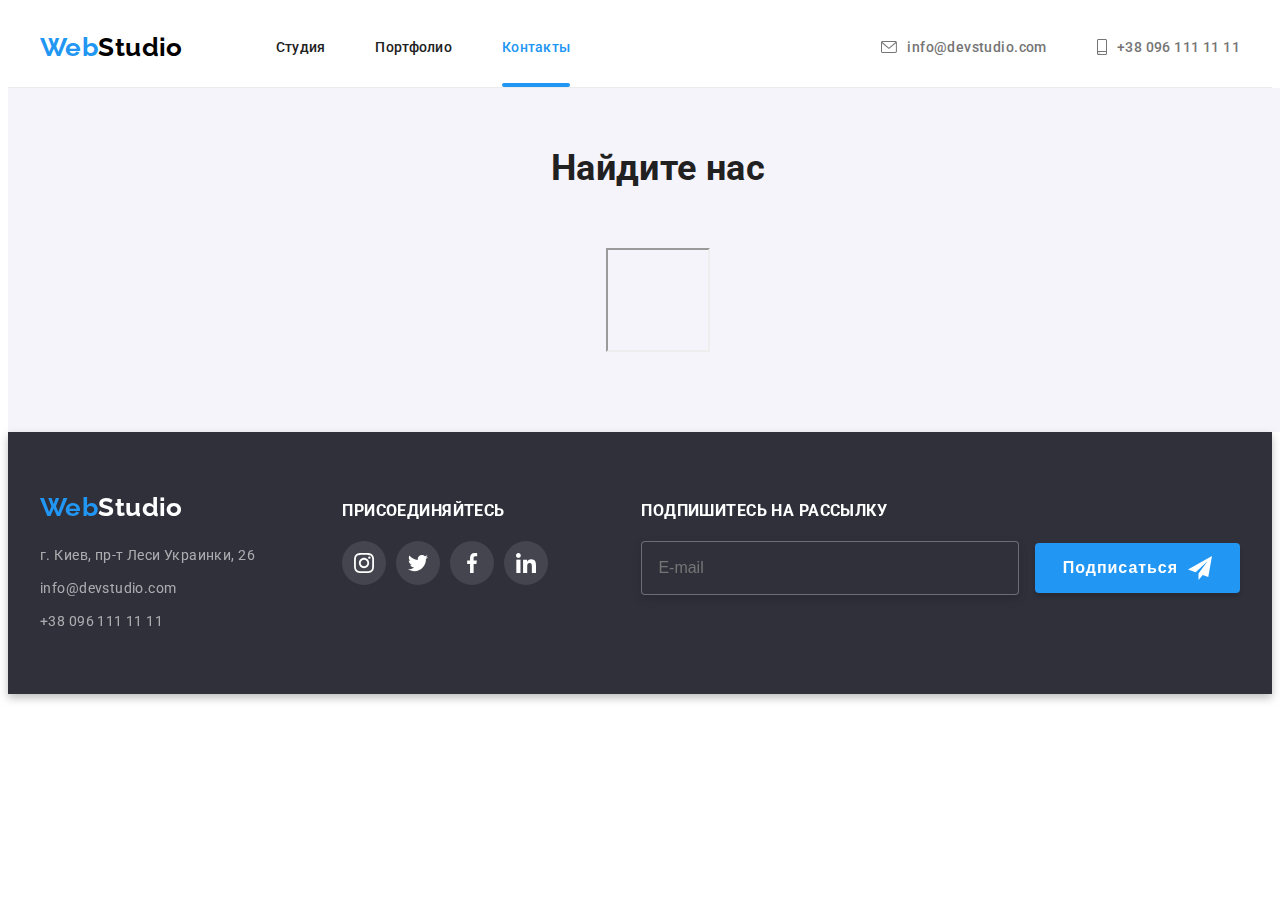
==== commit 1331df0a: "misc" ====
--- a/contacts.html
+++ b/contacts.html
@@ -111,9 +111,9 @@
         <iframe
           style="margin: 30px auto; display: flex; justify-content: center"
           src="https://www.google.com/maps/embed?pb=!1m18!1m12!1m3!1d2541.7794508425072!2d30.536197115730527!3d50.42658067947204!2m3!1f0!2f0!3f0!3m2!1i1024!2i768!4f13.1!3m3!1m2!1s0x40d4cf0e033ecbe9%3A0x57a4dffefec77da0!2z0LHRg9C70YzQstCw0YAg0JvQtdGB0ZYg0KPQutGA0LDRl9C90LrQuCwgMjYsINCa0LjRl9CyLCAwMjAwMA!5e0!3m2!1suk!2sua!4v1636554787359!5m2!1suk!2sua"
-          width="600"
-          height="450"
-          allowfullscreen="1"
+          width="100vw"
+          height="100vh"
+          allowfullscreen=""
         ></iframe>
       </div>
     </main>
--- a/css/main.min.css
+++ b/css/main.min.css
@@ -1,2 +1,2 @@
-.visually-hidden{position:absolute;width:1px;height:1px;margin:-1px;border:0;padding:0;white-space:nowrap;-webkit-clip-path:inset(100%);clip-path:inset(100%);clip:rect(0 0 0 0);overflow:hidden}body{background-color:#fff;font-family:"Roboto",sans-serif;letter-spacing:0.03em;font-size:14px;line-height:1.71;color:#757575}h1,h2,h3,h4,h5,h6,p{margin:0}ul{margin:0;padding:0;list-style:none}img{display:block;max-width:100%;height:auto}a{text-decoration:none}button{cursor:pointer;border:none}.container{margin:0 auto;padding:0 15px}@media screen and (min-width: 480px){.container{width:480px}}@media screen and (min-width: 768px){.container{width:768px}}@media screen and (min-width: 1200px){.container{width:1200px}}.logo{font-family:"Raleway",sans-serif;font-weight:700;color:#2196f3}@media screen and (max-width: 1199px){.logo{padding:16px 0;font-size:24px;line-height:1.17}}@media screen and (min-width: 1200px){.logo{padding:24px 0;font-size:26px;line-height:1.19}}.logo__header{color:#000}.logo__footer{color:#fff}.footer .logo{padding:0}.menu-button.is-open .logo{display:none}.site-navigation{display:-webkit-box;display:-ms-flexbox;display:flex}@media screen and (min-width: 768px){.site-navigation{-webkit-box-flex:1;-ms-flex-positive:1;flex-grow:1;display:-webkit-box;display:-ms-flexbox;display:flex;-webkit-box-align:center;-ms-flex-align:center;align-items:center;-webkit-box-pack:center;-ms-flex-pack:center;justify-content:center}}@media screen and (max-width: 767px){.site-navigation__list{margin-bottom:auto}}@media screen and (min-width: 768px){.site-navigation__list{display:-webkit-box;display:-ms-flexbox;display:flex;margin-left:88px}}@media screen and (min-width: 1200px){.site-navigation__list{margin-left:93px}}@media screen and (max-width: 767px){.site-navigation__item:not(:last-child){margin-bottom:32px}}@media screen and (min-width: 768px){.site-navigation__item:not(:last-child){margin-right:50px}}.site-navigation__link{font-weight:500;text-align:center;letter-spacing:0.02em;color:#212121;-webkit-transition:color 250ms cubic-bezier(0.4, 0, 0.2, 1);transition:color 250ms cubic-bezier(0.4, 0, 0.2, 1)}@media screen and (max-width: 767px){.site-navigation__link{font-size:40px;line-height:1.17}.site-navigation__link:hover,.site-navigation__link:focus{color:#2196f3}}@media screen and (min-width: 768px){.site-navigation__link{position:relative;padding-top:32px;padding-bottom:32px;font-weight:500;line-height:1.14}.site-navigation__link::before{content:'';position:absolute;bottom:9px;display:block;width:100%;height:4px;border-radius:2px;background-color:#2196f3;opacity:0;-webkit-transform:scaleX(0);transform:scaleX(0);-webkit-transition:opacity 250ms cubic-bezier(0.4, 0, 0.2, 1),-webkit-transform 250ms cubic-bezier(0.4, 0, 0.2, 1);transition:opacity 250ms cubic-bezier(0.4, 0, 0.2, 1),-webkit-transform 250ms cubic-bezier(0.4, 0, 0.2, 1);transition:transform 250ms cubic-bezier(0.4, 0, 0.2, 1),opacity 250ms cubic-bezier(0.4, 0, 0.2, 1);transition:transform 250ms cubic-bezier(0.4, 0, 0.2, 1),opacity 250ms cubic-bezier(0.4, 0, 0.2, 1),-webkit-transform 250ms cubic-bezier(0.4, 0, 0.2, 1)}}@media screen and (min-width: 768px) and (min-width: 1200px){.site-navigation__link::before{bottom:0}}@media screen and (min-width: 768px){.site-navigation__link:hover,.site-navigation__link:focus{color:#2196f3}.site-navigation__link:hover::before,.site-navigation__link:focus::before{opacity:1;-webkit-transform:scaleX(1);transform:scaleX(1)}}.site-navigation__link--current{color:#2196f3}@media screen and (min-width: 768px){.site-navigation__link--current::after{content:'';position:absolute;display:block;width:100%;height:4px;bottom:9px;border-radius:2px;background:#2196f3}}@media screen and (min-width: 768px) and (min-width: 1200px){.site-navigation__link--current::after{bottom:0px}}@media screen and (max-width: 767px){.contacts{display:-webkit-box;display:-ms-flexbox;display:flex;-webkit-box-orient:vertical;-webkit-box-direction:reverse;-ms-flex-direction:column-reverse;flex-direction:column-reverse;margin-bottom:64px}}@media screen and (min-width: 768px){.contacts{margin-left:auto}}@media screen and (min-width: 1200px){.contacts{display:-webkit-box;display:-ms-flexbox;display:flex}}.contacts__item{display:block}@media screen and (max-width: 767px){.contacts__item:not(:first-child){margin-bottom:32px}}@media screen and (min-width: 768px){.contacts__item:not(:last-child){margin-bottom:10px}}@media screen and (min-width: 1200px){.contacts__item:not(:last-child){margin-right:50px;margin-bottom:0}}.contacts__link{display:-webkit-box;display:-ms-flexbox;display:flex;-webkit-box-align:center;-ms-flex-align:center;align-items:center;font-weight:500;color:inherit;-webkit-transition:color 250ms cubic-bezier(0.4, 0, 0.2, 1),fill 250ms cubic-bezier(0.4, 0, 0.2, 1);transition:color 250ms cubic-bezier(0.4, 0, 0.2, 1),fill 250ms cubic-bezier(0.4, 0, 0.2, 1)}@media screen and (max-width: 767px){.contacts__link{font-size:28px;line-height:1.17}.contacts__link.contacts__link--zoomed{font-size:34px;color:#2196f3}}.contacts__link:hover,.contacts__link:focus{color:#2196f3;fill:currentColor}@media screen and (max-width: 767px){.contacts__icon{display:none}}@media screen and (min-width: 768px){.contacts__icon{margin-right:10px;fill:currentColor}}.section{padding-top:60px;padding-bottom:60px}@media screen and (min-width: 1200px){.section{padding-top:94px;padding-bottom:94px}}.section-title{font-weight:700;font-size:28px;line-height:1.18;text-align:center;margin-bottom:30px;color:#212121}@media screen and (min-width: 1200px){.section-title{margin-bottom:50px;font-size:36px;line-height:1.67}}.hero__button{padding:10px 32px;cursor:pointer;border:none;border-radius:4px;font-weight:700;font-size:16px;line-height:1.87;letter-spacing:0.06em;color:#fff;background-color:#2196f3;-webkit-box-shadow:0px 4px 4px rgba(0,0,0,0.15);box-shadow:0px 4px 4px rgba(0,0,0,0.15);-webkit-transition:background-color 250ms cubic-bezier(0.4, 0, 0.2, 1);transition:background-color 250ms cubic-bezier(0.4, 0, 0.2, 1)}.hero__button:hover,.hero__button:focus{background-color:#188ce8}.send-button{display:block;margin:0 auto;padding:10px 55px;cursor:pointer;border:none;border-radius:4px;font-weight:700;font-size:16px;line-height:1.87;letter-spacing:0.06em;color:#fff;background-color:#2196f3;-webkit-box-shadow:0px 4px 4px rgba(0,0,0,0.15);box-shadow:0px 4px 4px rgba(0,0,0,0.15);-webkit-transition:background-color 250ms cubic-bezier(0.4, 0, 0.2, 1);transition:background-color 250ms cubic-bezier(0.4, 0, 0.2, 1)}.send-button:hover,.send-button:focus{background-color:#188ce8}.subscribe__button{padding:10px 28px;cursor:pointer;border:none;border-radius:4px;font-weight:700;font-size:16px;line-height:1.87;letter-spacing:0.06em;color:#fff;background-color:#2196f3;-webkit-box-shadow:0px 4px 4px rgba(0,0,0,0.15);box-shadow:0px 4px 4px rgba(0,0,0,0.15);display:-webkit-inline-box;display:-ms-inline-flexbox;display:inline-flex;-webkit-box-align:center;-ms-flex-align:center;align-items:center;-webkit-box-pack:center;-ms-flex-pack:center;justify-content:center;-webkit-transition:background-color 250ms cubic-bezier(0.4, 0, 0.2, 1);transition:background-color 250ms cubic-bezier(0.4, 0, 0.2, 1)}.subscribe__button:hover,.subscribe__button:focus{color:#fff;background-color:#188ce8;-webkit-box-shadow:0px 3px 1px rgba(0,0,0,0.1),0px 1px 2px rgba(0,0,0,0.08),0px 2px 2px rgba(0,0,0,0.12);box-shadow:0px 3px 1px rgba(0,0,0,0.1),0px 1px 2px rgba(0,0,0,0.08),0px 2px 2px rgba(0,0,0,0.12)}.filter__button{padding:6px 22px;cursor:pointer;border:none;border-radius:4px;font-weight:500;font-size:16px;line-height:1.62;letter-spacing:0.06em;color:#212121;background-color:#f5f4fa;-webkit-box-shadow:none;box-shadow:none;-webkit-transition:color 250ms cubic-bezier(0.4, 0, 0.2, 1),background-color 250ms cubic-bezier(0.4, 0, 0.2, 1),-webkit-box-shadow 250ms cubic-bezier(0.4, 0, 0.2, 1);transition:color 250ms cubic-bezier(0.4, 0, 0.2, 1),background-color 250ms cubic-bezier(0.4, 0, 0.2, 1),-webkit-box-shadow 250ms cubic-bezier(0.4, 0, 0.2, 1);transition:color 250ms cubic-bezier(0.4, 0, 0.2, 1),background-color 250ms cubic-bezier(0.4, 0, 0.2, 1),box-shadow 250ms cubic-bezier(0.4, 0, 0.2, 1);transition:color 250ms cubic-bezier(0.4, 0, 0.2, 1),background-color 250ms cubic-bezier(0.4, 0, 0.2, 1),box-shadow 250ms cubic-bezier(0.4, 0, 0.2, 1),-webkit-box-shadow 250ms cubic-bezier(0.4, 0, 0.2, 1)}.filter__button:hover,.filter__button:focus{color:#fff;background-color:#2196f3;-webkit-box-shadow:0px 3px 1px rgba(0,0,0,0.1),0px 1px 2px rgba(0,0,0,0.08),0px 2px 2px rgba(0,0,0,0.12);box-shadow:0px 3px 1px rgba(0,0,0,0.1),0px 1px 2px rgba(0,0,0,0.08),0px 2px 2px rgba(0,0,0,0.12)}.backdrop{position:fixed;z-index:1;top:0;left:0;right:0;bottom:0;background-color:rgba(0,0,0,0.2);opacity:1;-webkit-transition:opacity 250ms cubic-bezier(0.4, 0, 0.2, 1);transition:opacity 250ms cubic-bezier(0.4, 0, 0.2, 1)}.backdrop.is-hidden{opacity:0;pointer-events:none}.backdrop.is-hidden .modal{-webkit-transform:translate(-50%, -50%) scale(1);transform:translate(-50%, -50%) scale(1)}.modal{position:absolute;top:50%;left:50%;min-width:95%;background-color:#fff;-webkit-box-shadow:0px 1px 3px rgba(0,0,0,0.12),0px 1px 1px rgba(0,0,0,0.14),0px 2px 1px rgba(0,0,0,0.2);box-shadow:0px 1px 3px rgba(0,0,0,0.12),0px 1px 1px rgba(0,0,0,0.14),0px 2px 1px rgba(0,0,0,0.2);border-radius:4px;-webkit-transform:translate(-50%, -50%) scale(1);transform:translate(-50%, -50%) scale(1);-webkit-transition:-webkit-transform 250ms cubic-bezier(0.4, 0, 0.2, 1);transition:-webkit-transform 250ms cubic-bezier(0.4, 0, 0.2, 1);transition:transform 250ms cubic-bezier(0.4, 0, 0.2, 1);transition:transform 250ms cubic-bezier(0.4, 0, 0.2, 1), -webkit-transform 250ms cubic-bezier(0.4, 0, 0.2, 1)}@media screen and (min-width: 480px){.modal{min-width:450px}}@media screen and (min-width: 1200px){.modal{min-width:528px}}.modal__close-button{display:-webkit-box;display:-ms-flexbox;display:flex;-webkit-box-align:center;-ms-flex-align:center;align-items:center;-webkit-box-pack:center;-ms-flex-pack:center;justify-content:center;position:absolute;margin:0;top:8px;right:8px;width:30px;height:30px;border-radius:50%;outline:none;cursor:pointer;border:1px solid rgba(0,0,0,0.1);background-color:#fff;fill:#212121;-webkit-transition:fill 250ms cubic-bezier(0.4, 0, 0.2, 1);transition:fill 250ms cubic-bezier(0.4, 0, 0.2, 1)}.modal__close-button:hover .modal __close-icon,.modal__close-button:focus .modal __close-icon{fill:#2196f3}.form{padding:40px;background:#fff;-webkit-box-shadow:0px 1px 3px rgba(0,0,0,0.12),0px 1px 1px rgba(0,0,0,0.14),0px 2px 1px rgba(0,0,0,0.2);box-shadow:0px 1px 3px rgba(0,0,0,0.12),0px 1px 1px rgba(0,0,0,0.14),0px 2px 1px rgba(0,0,0,0.2);border-radius:4px}.form__title{text-align:center;margin-bottom:12px;font-weight:700;font-size:20px;line-height:1.15;color:#212121}.form__field{text-align:start;position:relative;-webkit-box-orient:vertical;-webkit-box-direction:normal;-ms-flex-direction:column;flex-direction:column;margin-bottom:10px}.form__label{margin-bottom:4px;font-size:12px;line-height:1.17;letter-spacing:0.01em;color:var(--secondary-text-color)}.form__input{display:block;width:100%;height:40px;border:1px solid rgba(33,33,33,0.2);border-radius:4px;padding-left:42px;cursor:pointer;-webkit-transition:border 250ms cubic-bezier(0.4, 0, 0.2, 1);transition:border 250ms cubic-bezier(0.4, 0, 0.2, 1)}.form__input:focus{border:1px solid #2196f3;outline:none}.form__input:focus+.form__icon{fill:#2196f3}.form__icon{position:absolute;top:50%;left:12px;fill:#212121;-webkit-transition:fill 250ms cubic-bezier(0.4, 0, 0.2, 1);transition:fill 250ms cubic-bezier(0.4, 0, 0.2, 1)}.comment-field{display:block;margin-bottom:20px;text-align:start}.comment-field__text{padding:12px 16px;resize:none;width:100%;height:120px;border:1px solid rgba(33,33,33,0.2);border-radius:4px}.comment-field__text:focus{border:1px solid #2196f3;outline:none}.checkbox{margin-bottom:30px}.checkbox__label{display:-webkit-box;display:-ms-flexbox;display:flex;-webkit-box-align:center;-ms-flex-align:center;align-items:center;-webkit-box-pack:center;-ms-flex-pack:center;justify-content:center}.checkbox__input{appearance:none;-moz-appearance:none;-webkit-appearance:none}.checkbox__icon{cursor:pointer;margin-right:8px;border:2px solid #212121;border-radius:2px;-webkit-transition:border 250ms cubic-bezier(0.4, 0, 0.2, 1),background-color 250ms cubic-bezier(0.4, 0, 0.2, 1);transition:border 250ms cubic-bezier(0.4, 0, 0.2, 1),background-color 250ms cubic-bezier(0.4, 0, 0.2, 1)}.checkbox__input:checked+.checkbox__icon{background-color:#2196f3;border:2px solid #2196f3;border-radius:2px}.checkbox__input:focus-visible+.checkbox__icon{border-color:#2196f3}.checkbox__text{font-size:12px;line-height:1.67;letter-spacing:initial;word-wrap:break-word}@media screen and (min-width: 1200px){.checkbox__text{font-size:14px;line-height:1.71}}.checkbox__link{text-decoration:underline;word-wrap:break-word;color:#2196f3;font-size:12px;line-height:1.67}@media screen and (min-width: 1200px){.checkbox__link{font-size:14px;line-height:1.71}}.menu-button{display:inline-block;position:absolute;z-index:1;right:15px;top:10px;padding:0;border:none;background-color:transparent;cursor:pointer}@media screen and (min-width: 768px){.menu-button{display:none}}.menu-button:hover,.menu-button:focus{fill:#2196f3}.menu-button .icon-cross{display:none}.menu-button.is-open .icon-cross{display:block}.logo .menu-button.is-open{display:none}.menu-button.is-open .icon-menu{display:none}.menu-container{padding:48px 40px}@media screen and (max-width: 767px){.menu-container{background-color:#fff;position:fixed;top:0;left:0;width:100vw;height:100vh;-webkit-transform:translateY(-100%);transform:translateY(-100%);-webkit-transition:-webkit-transform 250ms cubic-bezier(0.4, 0, 0.2, 1);transition:-webkit-transform 250ms cubic-bezier(0.4, 0, 0.2, 1);transition:transform 250ms cubic-bezier(0.4, 0, 0.2, 1);transition:transform 250ms cubic-bezier(0.4, 0, 0.2, 1), -webkit-transform 250ms cubic-bezier(0.4, 0, 0.2, 1)}.menu-container.is-open{display:-webkit-box;display:-ms-flexbox;display:flex;-webkit-box-orient:vertical;-webkit-box-direction:normal;-ms-flex-direction:column;flex-direction:column;-webkit-box-pack:justify;-ms-flex-pack:justify;justify-content:space-between;-webkit-transform:translateY(0);transform:translateY(0)}}@media screen and (min-width: 768px){.menu-container{display:-webkit-box;display:-ms-flexbox;display:flex;-webkit-box-align:center;-ms-flex-align:center;align-items:center;-webkit-box-pack:center;-ms-flex-pack:center;justify-content:center;padding:0;-webkit-box-flex:1;-ms-flex-positive:1;flex-grow:1;display:flex}}@media screen and (min-width: 768px){.burger-links{display:none}}.burger-links__list{display:-webkit-box;display:-ms-flexbox;display:flex}.burger-links__item:not(:last-child){margin-right:20px}.burger-links__link{font-weight:500;font-size:18px;line-height:1.22;letter-spacing:0.02em;color:#2196f3;position:relative}.burger-links__link::after{content:'';position:absolute;width:22px;height:1px;border:1px solid rgba(33,33,33,0.2);-webkit-transform:rotate(90deg);transform:rotate(90deg);top:10px;margin-right:10px}.socials{display:-webkit-box;display:-ms-flexbox;display:flex;-webkit-box-align:center;-ms-flex-align:center;align-items:center;-webkit-box-pack:center;-ms-flex-pack:center;justify-content:center;margin-top:16px}.socials__item{fill:currentColor}.socials__item:not(:last-child){margin-right:10px}.socials__link{display:-webkit-box;display:-ms-flexbox;display:flex;-webkit-box-align:center;-ms-flex-align:center;align-items:center;-webkit-box-pack:center;-ms-flex-pack:center;justify-content:center;width:44px;height:44px;border-radius:50%;fill:#afb1b8;background-color:transparent;-webkit-transition:fill 250ms cubic-bezier(0.4, 0, 0.2, 1),background-color 250ms cubic-bezier(0.4, 0, 0.2, 1);transition:fill 250ms cubic-bezier(0.4, 0, 0.2, 1),background-color 250ms cubic-bezier(0.4, 0, 0.2, 1)}.socials__link--footer{fill:#fff;background-color:rgba(255,255,255,0.1)}.socials__link:hover,.socials__link:focus{fill:#fff;background-color:#2196f3}.address{margin-top:20px;font-style:normal}@media screen and (max-width: 1199px){.address{margin-bottom:60px}}.address .address__item:not(:last-child){margin-bottom:9px}.address .address__link{color:rgba(255,255,255,0.6);-webkit-transition:color 250ms cubic-bezier(0.4, 0, 0.2, 1);transition:color 250ms cubic-bezier(0.4, 0, 0.2, 1)}.address .address__link:hover,.address .address__link:focus{color:#fff}@media screen and (max-width: 1199px){.footer-socials{margin-bottom:60px}}@media screen and (min-width: 1200px){.footer-socials{margin-left:70px}}.footer-socials__title{margin-bottom:20px;font-weight:700;line-height:1.14;text-transform:uppercase;color:#fff}@media screen and (min-width: 1200px){.subscribe{margin-left:93px}}.subscribe__title{margin-bottom:20px;font-weight:700;line-height:1.14;text-transform:uppercase;color:#fff}.subscribe__input{padding-left:16px;height:50px;border:1px solid rgba(255,255,255,0.3);background-color:#2f303a;-webkit-filter:drop-shadow(0px 4px 4px rgba(0,0,0,0.15));filter:drop-shadow(0px 4px 4px rgba(0,0,0,0.15));border-radius:4px;-webkit-transition:border 250ms cubic-bezier(0.4, 0, 0.2, 1);transition:border 250ms cubic-bezier(0.4, 0, 0.2, 1);font-size:16px;line-height:1.25;color:rgba(255,255,255,0.6);width:100%;margin-bottom:30px}@media screen and (min-width: 768px) and (max-width: 1199px){.subscribe__input{display:-webkit-box;display:-ms-flexbox;display:flex;width:450px}}@media screen and (min-width: 1200px){.subscribe__input{margin-right:12px;width:358px}}.subscribe__input:focus{border:1px solid #2196f3;outline:none}.subscribe__icon{margin-left:10px}.header{border-bottom:1px solid #ececec;position:relative}.header .container{display:-webkit-box;display:-ms-flexbox;display:flex}@media screen and (min-width: 768px){.header .container{display:-webkit-box;display:-ms-flexbox;display:flex;-webkit-box-align:center;-ms-flex-align:center;align-items:center}}.hero{max-width:480px;margin:0 auto;padding:118px 0;text-align:center;-webkit-box-align:center;-ms-flex-align:center;align-items:center;background-repeat:no-repeat;background-position:center;background-size:cover;background-color:#2f303a;background-image:-webkit-gradient(linear, left top, right top, from(rgba(47,48,58,0.4)), to(rgba(47,48,58,0.4))),url("../images/hero/hero-mobile.jpg");background-image:linear-gradient(to right, rgba(47,48,58,0.4), rgba(47,48,58,0.4)),url("../images/hero/hero-mobile.jpg")}@media screen and (min-device-pixel-ratio: 2), (-webkit-min-device-pixel-ratio: 2), (min-resolution: 192dpi), (min-resolution: 2dppx){.hero{background-image:-webkit-gradient(linear, left top, right top, from(rgba(47,48,58,0.4)), to(rgba(47,48,58,0.4))),url("../images/hero/hero-mobile@2x.jpg");background-image:linear-gradient(to right, rgba(47,48,58,0.4), rgba(47,48,58,0.4)),url("../images/hero/hero-mobile@2x.jpg")}}@media screen and (min-width: 481px){.hero{max-width:768px;background-image:-webkit-gradient(linear, left top, right top, from(rgba(47,48,58,0.4)), to(rgba(47,48,58,0.4))),url("../images/hero/hero-tablet.jpg");background-image:linear-gradient(to right, rgba(47,48,58,0.4), rgba(47,48,58,0.4)),url("../images/hero/hero-tablet.jpg")}}@media screen and (min-width: 481px) and (min-device-pixel-ratio: 2), screen and (min-width: 481px) and (-webkit-min-device-pixel-ratio: 2), screen and (min-width: 481px) and (min-resolution: 192dpi), screen and (min-width: 481px) and (min-resolution: 2dppx){.hero{background-image:-webkit-gradient(linear, left top, right top, from(rgba(47,48,58,0.4)), to(rgba(47,48,58,0.4))),url("../images/hero/hero-tablet@2x.jpg");background-image:linear-gradient(to right, rgba(47,48,58,0.4), rgba(47,48,58,0.4)),url("../images/hero/hero-tablet@2x.jpg")}}@media screen and (min-width: 769px){.hero{max-width:768px;background-image:-webkit-gradient(linear, left top, right top, from(rgba(47,48,58,0.4)), to(rgba(47,48,58,0.4))),url("../images/hero/hero-desktop.jpg");background-image:linear-gradient(to right, rgba(47,48,58,0.4), rgba(47,48,58,0.4)),url("../images/hero/hero-desktop.jpg")}}@media screen and (min-width: 769px) and (min-device-pixel-ratio: 2), screen and (min-width: 769px) and (-webkit-min-device-pixel-ratio: 2), screen and (min-width: 769px) and (min-resolution: 192dpi), screen and (min-width: 769px) and (min-resolution: 2dppx){.hero{background-image:-webkit-gradient(linear, left top, right top, from(rgba(47,48,58,0.4)), to(rgba(47,48,58,0.4))),url("../images/hero/hero-desktop@2x.jpg");background-image:linear-gradient(to right, rgba(47,48,58,0.4), rgba(47,48,58,0.4)),url("../images/hero/hero-desktop@2x.jpg")}}@media screen and (min-width: 1200px){.hero{padding-top:200px;padding-bottom:200px;max-width:1600px}}.hero__title{margin:0 auto 30px;letter-spacing:0.06em;text-transform:uppercase;color:#fff;word-wrap:break-word}@media screen and (max-width: 1199px){.hero__title{font-size:26px;line-height:1.62;width:360px}}@media screen and (min-width: 1200px){.hero__title{width:696px;font-weight:900;font-size:44px;line-height:1.36}}@media screen and (min-width: 768px){.advantages{margin:-15px;display:-webkit-box;display:-ms-flexbox;display:flex;-ms-flex-wrap:wrap;flex-wrap:wrap}}@media screen and (max-width: 767px){.advantages__item:not(:last-child){margin-bottom:30px}}@media screen and (min-width: 768px){.advantages__item{margin:15px;-ms-flex-preferred-size:calc((100% - 4 * 15px) / 2);flex-basis:calc((100% - 4 * 15px) / 2)}}@media screen and (min-width: 1200px){.advantages__item{-ms-flex-preferred-size:calc((100% - 8 * 15px) / 4);flex-basis:calc((100% - 8 * 15px) / 4)}}.advantages__title{font-weight:700;font-size:14px;line-height:1.14;text-transform:uppercase;color:#212121;margin-bottom:10px}.advantages__picture{display:-webkit-box;display:-ms-flexbox;display:flex;-webkit-box-align:center;-ms-flex-align:center;align-items:center;-webkit-box-pack:center;-ms-flex-pack:center;justify-content:center;width:100%;height:120px;margin-bottom:30px;background-color:#f5f4fa;border-radius:4px}.advantages__text{word-wrap:break-word}@media screen and (max-width: 1199px){.section__what-we-do{display:none;padding-top:0}}@media screen and (min-width: 1200px){.section__what-we-do .what-we-do{display:-webkit-box;display:-ms-flexbox;display:flex}.section__what-we-do .what-we-do__item{position:relative}.section__what-we-do .what-we-do__item:not(:last-child){margin-right:30px}.section__what-we-do .what-we-do__overlay-title{position:absolute;display:-webkit-box;display:-ms-flexbox;display:flex;-webkit-box-align:center;-ms-flex-align:center;align-items:center;-webkit-box-pack:center;-ms-flex-pack:center;justify-content:center;bottom:0;width:100%;height:70px;font-weight:700;font-size:14px;line-height:1.16;letter-spacing:0.03em;text-transform:uppercase;color:#fff;background-color:rgba(47,48,58,0.8)}}.section__teammate{background-color:#f5f4fa}@media screen and (min-width: 768px){.teammate{margin:-15px;display:-webkit-box;display:-ms-flexbox;display:flex;-ms-flex-wrap:wrap;flex-wrap:wrap}}.teammate__item{background-color:#fff;-webkit-box-shadow:0px 1px 3px rgba(0,0,0,0.12),0px 1px 1px rgba(0,0,0,0.14),0px 2px 1px rgba(0,0,0,0.2);box-shadow:0px 1px 3px rgba(0,0,0,0.12),0px 1px 1px rgba(0,0,0,0.14),0px 2px 1px rgba(0,0,0,0.2);border-radius:0px 0px 4px 4px}@media screen and (max-width: 767px){.teammate__item:not(:last-child){margin-bottom:30px}}@media screen and (min-width: 768px){.teammate__item{margin:15px;-ms-flex-preferred-size:calc((100% - 4 * 15px) / 2);flex-basis:calc((100% - 4 * 15px) / 2)}}@media screen and (min-width: 1200px){.teammate__item{-ms-flex-preferred-size:calc((100% - 8 * 15px) / 4);flex-basis:calc((100% - 8 * 15px) / 4)}}.teammate__thumb{padding:30px 0}.teammate__title{font-weight:500;font-size:16px;text-align:center;line-height:1.19;color:#212121}.teammate__text{font-size:16px;line-height:1.19;text-align:center;margin-top:10px}.clients{margin:-15px;display:-webkit-box;display:-ms-flexbox;display:flex;-ms-flex-wrap:wrap;flex-wrap:wrap}.clients__item{margin:15px}@media screen and (max-width: 767px){.clients__item{-ms-flex-preferred-size:calc((100% - 4 * 15px) / 2);flex-basis:calc((100% - 4 * 15px) / 2)}}@media screen and (min-width: 768px){.clients__item{-ms-flex-preferred-size:calc((100% - 6 * 15px) / 3);flex-basis:calc((100% - 6 * 15px) / 3)}}@media screen and (min-width: 1200px){.clients__item{-ms-flex-preferred-size:calc((100% - 12 * 15px) / 6);flex-basis:calc((100% - 12 * 15px) / 6)}}.clients__link{display:-webkit-box;display:-ms-flexbox;display:flex;-webkit-box-align:center;-ms-flex-align:center;align-items:center;-webkit-box-pack:center;-ms-flex-pack:center;justify-content:center;width:100%;height:92px;border-radius:4px;fill:#afb1b8;border:1px solid #afb1b8;-webkit-transition:fill 250ms cubic-bezier(0.4, 0, 0.2, 1),border 250ms cubic-bezier(0.4, 0, 0.2, 1);transition:fill 250ms cubic-bezier(0.4, 0, 0.2, 1),border 250ms cubic-bezier(0.4, 0, 0.2, 1)}.clients__link:hover,.clients__link:focus{fill:#2196f3;border:1px solid #2196f3}.filter{display:-webkit-box;display:-ms-flexbox;display:flex;-ms-flex-wrap:wrap;flex-wrap:wrap;padding-bottom:40px}@media screen and (min-width: 768px){.filter{display:-webkit-box;display:-ms-flexbox;display:flex;-webkit-box-align:center;-ms-flex-align:center;align-items:center;-webkit-box-pack:center;-ms-flex-pack:center;justify-content:center;padding-bottom:30px}}@media screen and (min-width: 1200px){.filter{padding-bottom:50px}}.filter__item:not(:last-child){margin-right:8px}@media screen and (max-width: 768px){.filter__item:nth-child(-n+3){margin-bottom:15px}.filter__item:nth-child(3){margin-right:0}}.portfolio{display:-webkit-box;display:-ms-flexbox;display:flex;-ms-flex-wrap:wrap;flex-wrap:wrap;margin:-15px}.portfolio__item{margin:15px}@media screen and (min-width: 768px){.portfolio__item{margin:15px;-ms-flex-preferred-size:calc((100% - 4 * 15px) / 2);flex-basis:calc((100% - 4 * 15px) / 2)}}@media screen and (min-width: 1200px){.portfolio__item{-ms-flex-preferred-size:calc((100% - 6 * 15px) / 3);flex-basis:calc((100% - 6 * 15px) / 3)}}.portfolio__link{display:block;-webkit-transition:-webkit-box-shadow 250ms cubic-bezier(0.4, 0, 0.2, 1);transition:-webkit-box-shadow 250ms cubic-bezier(0.4, 0, 0.2, 1);transition:box-shadow 250ms cubic-bezier(0.4, 0, 0.2, 1);transition:box-shadow 250ms cubic-bezier(0.4, 0, 0.2, 1), -webkit-box-shadow 250ms cubic-bezier(0.4, 0, 0.2, 1)}.portfolio__link:hover,.portfolio__link:focus{-webkit-box-shadow:0px 1px 1px rgba(0,0,0,0.12),0px 4px 4px rgba(0,0,0,0.06),1px 4px 6px rgba(0,0,0,0.16);box-shadow:0px 1px 1px rgba(0,0,0,0.12),0px 4px 4px rgba(0,0,0,0.06),1px 4px 6px rgba(0,0,0,0.16)}.portfolio__link:hover .portfolio__overlay-text,.portfolio__link:focus .portfolio__overlay-text{-webkit-transform:translateY(0);transform:translateY(0);opacity:1}.portfolio__overlay{position:relative;overflow:hidden}.portfolio__overlay-text{position:absolute;top:0;left:0;width:100%;height:100%;padding:63px 24px;font-size:18px;line-height:1.56;color:#fff;background-color:rgba(33,150,243,0.9);-webkit-transform:translateY(100%);transform:translateY(100%);opacity:0;-webkit-transition:opacity 250ms cubic-bezier(0.4, 0, 0.2, 1),-webkit-transform 250ms cubic-bezier(0.4, 0, 0.2, 1);transition:opacity 250ms cubic-bezier(0.4, 0, 0.2, 1),-webkit-transform 250ms cubic-bezier(0.4, 0, 0.2, 1);transition:transform 250ms cubic-bezier(0.4, 0, 0.2, 1),opacity 250ms cubic-bezier(0.4, 0, 0.2, 1);transition:transform 250ms cubic-bezier(0.4, 0, 0.2, 1),opacity 250ms cubic-bezier(0.4, 0, 0.2, 1),-webkit-transform 250ms cubic-bezier(0.4, 0, 0.2, 1)}.portfolio__thumb{border:1px solid #eeeeee;border-top:none;padding:20px 24px}.portfolio__title{font-weight:700;font-size:18px;line-height:2;letter-spacing:0.06em;color:#212121;overflow:hidden;text-overflow:ellipsis}.portfolio__description{font-size:16px;line-height:1.87;color:#757575}@media screen and (min-width: 768px) and (max-width: 1199px){.portfolio__description--stretch{margin-bottom:36px}}.footer{padding:60px 0;background-color:#2f303a;-webkit-filter:drop-shadow(0px 4px 4px rgba(0,0,0,0.25));filter:drop-shadow(0px 4px 4px rgba(0,0,0,0.25))}@media screen and (min-width: 768px){footer .container{display:-webkit-box;display:-ms-flexbox;display:flex;-ms-flex-wrap:wrap;flex-wrap:wrap}}@media screen and (max-width: 1199px){footer .container{-ms-flex-pack:distribute;justify-content:space-around;text-align:center}}@media screen and (min-width: 1200px){footer .container{-webkit-box-align:baseline;-ms-flex-align:baseline;align-items:baseline}}@media screen and (min-width: 1200px){.footer__address{-webkit-box-flex:1;-ms-flex-positive:1;flex-grow:1}}
+.visually-hidden{position:absolute;width:1px;height:1px;margin:-1px;border:0;padding:0;white-space:nowrap;-webkit-clip-path:inset(100%);clip-path:inset(100%);clip:rect(0 0 0 0);overflow:hidden}body{background-color:#fff;font-family:"Roboto",sans-serif;letter-spacing:0.03em;font-size:14px;line-height:1.71;color:#757575}h1,h2,h3,h4,h5,h6,p{margin:0}ul{margin:0;padding:0;list-style:none}img{display:block;max-width:100%;height:auto}a{text-decoration:none}button{cursor:pointer;border:none}.container{margin:0 auto;padding:0 15px}@media screen and (min-width: 480px){.container{width:480px}}@media screen and (min-width: 768px){.container{width:768px}}@media screen and (min-width: 1200px){.container{width:1200px}}.logo{font-family:"Raleway",sans-serif;font-weight:700;color:#2196f3}@media screen and (max-width: 1199px){.logo{padding:16px 0;font-size:24px;line-height:1.17}}@media screen and (min-width: 1200px){.logo{padding:24px 0;font-size:26px;line-height:1.19}}.logo__header{color:#000}.logo__footer{color:#fff}.footer .logo{padding:0}.menu-button.is-open .logo{display:none}.site-navigation{display:-webkit-box;display:-ms-flexbox;display:flex}@media screen and (min-width: 768px){.site-navigation{-webkit-box-flex:1;-ms-flex-positive:1;flex-grow:1;display:-webkit-box;display:-ms-flexbox;display:flex;-webkit-box-align:center;-ms-flex-align:center;align-items:center;-webkit-box-pack:center;-ms-flex-pack:center;justify-content:center}}@media screen and (max-width: 767px){.site-navigation__list{margin-bottom:auto}}@media screen and (min-width: 768px){.site-navigation__list{display:-webkit-box;display:-ms-flexbox;display:flex;margin-left:88px}}@media screen and (min-width: 1200px){.site-navigation__list{margin-left:93px}}@media screen and (max-width: 767px){.site-navigation__item:not(:last-child){margin-bottom:32px}}@media screen and (min-width: 768px){.site-navigation__item:not(:last-child){margin-right:50px}}.site-navigation__link{font-weight:500;text-align:center;letter-spacing:0.02em;color:#212121;-webkit-transition:color 250ms cubic-bezier(0.4, 0, 0.2, 1);transition:color 250ms cubic-bezier(0.4, 0, 0.2, 1)}@media screen and (max-width: 767px){.site-navigation__link{font-size:40px;line-height:1.17}.site-navigation__link:hover,.site-navigation__link:focus{color:#2196f3}}@media screen and (min-width: 768px){.site-navigation__link{position:relative;padding-top:32px;padding-bottom:32px;font-weight:500;line-height:1.14}.site-navigation__link::before{content:'';position:absolute;bottom:9px;display:block;width:100%;height:4px;border-radius:2px;background-color:#2196f3;opacity:0;-webkit-transform:scaleX(0);transform:scaleX(0);-webkit-transition:opacity 250ms cubic-bezier(0.4, 0, 0.2, 1),-webkit-transform 250ms cubic-bezier(0.4, 0, 0.2, 1);transition:opacity 250ms cubic-bezier(0.4, 0, 0.2, 1),-webkit-transform 250ms cubic-bezier(0.4, 0, 0.2, 1);transition:transform 250ms cubic-bezier(0.4, 0, 0.2, 1),opacity 250ms cubic-bezier(0.4, 0, 0.2, 1);transition:transform 250ms cubic-bezier(0.4, 0, 0.2, 1),opacity 250ms cubic-bezier(0.4, 0, 0.2, 1),-webkit-transform 250ms cubic-bezier(0.4, 0, 0.2, 1)}}@media screen and (min-width: 768px) and (min-width: 1200px){.site-navigation__link::before{bottom:0}}@media screen and (min-width: 768px){.site-navigation__link:hover,.site-navigation__link:focus{color:#2196f3}.site-navigation__link:hover::before,.site-navigation__link:focus::before{opacity:1;-webkit-transform:scaleX(1);transform:scaleX(1)}}.site-navigation__link--current{color:#2196f3}@media screen and (min-width: 768px){.site-navigation__link--current::after{content:'';position:absolute;display:block;width:100%;height:4px;bottom:9px;border-radius:2px;background:#2196f3}}@media screen and (min-width: 768px) and (min-width: 1200px){.site-navigation__link--current::after{bottom:0px}}@media screen and (max-width: 767px){.contacts{display:-webkit-box;display:-ms-flexbox;display:flex;-webkit-box-orient:vertical;-webkit-box-direction:reverse;-ms-flex-direction:column-reverse;flex-direction:column-reverse;margin-bottom:64px}}@media screen and (min-width: 768px){.contacts{margin-left:auto}}@media screen and (min-width: 1200px){.contacts{display:-webkit-box;display:-ms-flexbox;display:flex}}.contacts__item{display:block}@media screen and (max-width: 767px){.contacts__item:not(:first-child){margin-bottom:32px}}@media screen and (min-width: 768px){.contacts__item:not(:last-child){margin-bottom:10px}}@media screen and (min-width: 1200px){.contacts__item:not(:last-child){margin-right:50px;margin-bottom:0}}.contacts__link{display:-webkit-box;display:-ms-flexbox;display:flex;-webkit-box-align:center;-ms-flex-align:center;align-items:center;font-weight:500;color:inherit;-webkit-transition:color 250ms cubic-bezier(0.4, 0, 0.2, 1),fill 250ms cubic-bezier(0.4, 0, 0.2, 1);transition:color 250ms cubic-bezier(0.4, 0, 0.2, 1),fill 250ms cubic-bezier(0.4, 0, 0.2, 1)}@media screen and (max-width: 767px){.contacts__link{font-size:28px;line-height:1.17}.contacts__link.contacts__link--zoomed{font-size:34px;color:#2196f3}}.contacts__link:hover,.contacts__link:focus{color:#2196f3;fill:currentColor}@media screen and (max-width: 767px){.contacts__icon{display:none}}@media screen and (min-width: 768px){.contacts__icon{margin-right:10px;fill:currentColor}}.section{padding-top:60px;padding-bottom:60px}@media screen and (min-width: 1200px){.section{padding-top:94px;padding-bottom:94px}}.section-title{font-weight:700;font-size:28px;line-height:1.18;text-align:center;margin-bottom:30px;color:#212121}@media screen and (min-width: 1200px){.section-title{margin-bottom:50px;font-size:36px;line-height:1.67}}.hero__button{padding:10px 32px;cursor:pointer;border:none;border-radius:4px;font-weight:700;font-size:16px;line-height:1.87;letter-spacing:0.06em;color:#fff;background-color:#2196f3;-webkit-box-shadow:0px 4px 4px rgba(0,0,0,0.15);box-shadow:0px 4px 4px rgba(0,0,0,0.15);-webkit-transition:background-color 250ms cubic-bezier(0.4, 0, 0.2, 1);transition:background-color 250ms cubic-bezier(0.4, 0, 0.2, 1)}.hero__button:hover,.hero__button:focus{background-color:#188ce8}.send-button{display:block;margin:0 auto;padding:10px 55px;cursor:pointer;border:none;border-radius:4px;font-weight:700;font-size:16px;line-height:1.87;letter-spacing:0.06em;color:#fff;background-color:#2196f3;-webkit-box-shadow:0px 4px 4px rgba(0,0,0,0.15);box-shadow:0px 4px 4px rgba(0,0,0,0.15);-webkit-transition:background-color 250ms cubic-bezier(0.4, 0, 0.2, 1);transition:background-color 250ms cubic-bezier(0.4, 0, 0.2, 1)}.send-button:hover,.send-button:focus{background-color:#188ce8}.subscribe__button{padding:10px 28px;cursor:pointer;border:none;border-radius:4px;font-weight:700;font-size:16px;line-height:1.87;letter-spacing:0.06em;color:#fff;background-color:#2196f3;-webkit-box-shadow:0px 4px 4px rgba(0,0,0,0.15);box-shadow:0px 4px 4px rgba(0,0,0,0.15);display:-webkit-inline-box;display:-ms-inline-flexbox;display:inline-flex;-webkit-box-align:center;-ms-flex-align:center;align-items:center;-webkit-box-pack:center;-ms-flex-pack:center;justify-content:center;-webkit-transition:background-color 250ms cubic-bezier(0.4, 0, 0.2, 1);transition:background-color 250ms cubic-bezier(0.4, 0, 0.2, 1)}.subscribe__button:hover,.subscribe__button:focus{color:#fff;background-color:#188ce8;-webkit-box-shadow:0px 3px 1px rgba(0,0,0,0.1),0px 1px 2px rgba(0,0,0,0.08),0px 2px 2px rgba(0,0,0,0.12);box-shadow:0px 3px 1px rgba(0,0,0,0.1),0px 1px 2px rgba(0,0,0,0.08),0px 2px 2px rgba(0,0,0,0.12)}.filter__button{padding:6px 22px;cursor:pointer;border:none;border-radius:4px;font-weight:500;font-size:16px;line-height:1.62;letter-spacing:0.06em;color:#212121;background-color:#f5f4fa;-webkit-box-shadow:none;box-shadow:none;-webkit-transition:color 250ms cubic-bezier(0.4, 0, 0.2, 1),background-color 250ms cubic-bezier(0.4, 0, 0.2, 1),-webkit-box-shadow 250ms cubic-bezier(0.4, 0, 0.2, 1);transition:color 250ms cubic-bezier(0.4, 0, 0.2, 1),background-color 250ms cubic-bezier(0.4, 0, 0.2, 1),-webkit-box-shadow 250ms cubic-bezier(0.4, 0, 0.2, 1);transition:color 250ms cubic-bezier(0.4, 0, 0.2, 1),background-color 250ms cubic-bezier(0.4, 0, 0.2, 1),box-shadow 250ms cubic-bezier(0.4, 0, 0.2, 1);transition:color 250ms cubic-bezier(0.4, 0, 0.2, 1),background-color 250ms cubic-bezier(0.4, 0, 0.2, 1),box-shadow 250ms cubic-bezier(0.4, 0, 0.2, 1),-webkit-box-shadow 250ms cubic-bezier(0.4, 0, 0.2, 1)}.filter__button:hover,.filter__button:focus{color:#fff;background-color:#2196f3;-webkit-box-shadow:0px 3px 1px rgba(0,0,0,0.1),0px 1px 2px rgba(0,0,0,0.08),0px 2px 2px rgba(0,0,0,0.12);box-shadow:0px 3px 1px rgba(0,0,0,0.1),0px 1px 2px rgba(0,0,0,0.08),0px 2px 2px rgba(0,0,0,0.12)}.backdrop{position:fixed;z-index:1;top:0;left:0;right:0;bottom:0;background-color:rgba(0,0,0,0.2);opacity:1;-webkit-transition:opacity 250ms cubic-bezier(0.4, 0, 0.2, 1);transition:opacity 250ms cubic-bezier(0.4, 0, 0.2, 1)}.backdrop.is-hidden{opacity:0;pointer-events:none}.backdrop.is-hidden .modal{-webkit-transform:translate(-50%, -50%) scale(1);transform:translate(-50%, -50%) scale(1)}.modal{position:absolute;top:50%;left:50%;min-width:95%;background-color:#fff;-webkit-box-shadow:0px 1px 3px rgba(0,0,0,0.12),0px 1px 1px rgba(0,0,0,0.14),0px 2px 1px rgba(0,0,0,0.2);box-shadow:0px 1px 3px rgba(0,0,0,0.12),0px 1px 1px rgba(0,0,0,0.14),0px 2px 1px rgba(0,0,0,0.2);border-radius:4px;-webkit-transform:translate(-50%, -50%) scale(1);transform:translate(-50%, -50%) scale(1);-webkit-transition:-webkit-transform 250ms cubic-bezier(0.4, 0, 0.2, 1);transition:-webkit-transform 250ms cubic-bezier(0.4, 0, 0.2, 1);transition:transform 250ms cubic-bezier(0.4, 0, 0.2, 1);transition:transform 250ms cubic-bezier(0.4, 0, 0.2, 1), -webkit-transform 250ms cubic-bezier(0.4, 0, 0.2, 1)}@media screen and (min-width: 480px){.modal{min-width:450px}}@media screen and (min-width: 1200px){.modal{min-width:528px}}.modal__close-button{display:-webkit-box;display:-ms-flexbox;display:flex;-webkit-box-align:center;-ms-flex-align:center;align-items:center;-webkit-box-pack:center;-ms-flex-pack:center;justify-content:center;position:absolute;margin:0;top:8px;right:8px;width:30px;height:30px;border-radius:50%;outline:none;cursor:pointer;border:1px solid rgba(0,0,0,0.1);background-color:#fff;fill:#212121;-webkit-transition:fill 250ms cubic-bezier(0.4, 0, 0.2, 1);transition:fill 250ms cubic-bezier(0.4, 0, 0.2, 1)}.modal__close-button:hover .modal __close-icon,.modal__close-button:focus .modal __close-icon{fill:#2196f3}.form{padding:40px;background:#fff;-webkit-box-shadow:0px 1px 3px rgba(0,0,0,0.12),0px 1px 1px rgba(0,0,0,0.14),0px 2px 1px rgba(0,0,0,0.2);box-shadow:0px 1px 3px rgba(0,0,0,0.12),0px 1px 1px rgba(0,0,0,0.14),0px 2px 1px rgba(0,0,0,0.2);border-radius:4px}.form__title{text-align:center;margin-bottom:12px;font-weight:700;font-size:20px;line-height:1.15;color:#212121}.form__field{text-align:start;position:relative;-webkit-box-orient:vertical;-webkit-box-direction:normal;-ms-flex-direction:column;flex-direction:column;margin-bottom:10px}.form__label{margin-bottom:4px;font-size:12px;line-height:1.17;letter-spacing:0.01em;color:var(--secondary-text-color)}.form__input{display:block;width:100%;height:40px;border:1px solid rgba(33,33,33,0.2);border-radius:4px;padding-left:42px;cursor:pointer;-webkit-transition:border 250ms cubic-bezier(0.4, 0, 0.2, 1);transition:border 250ms cubic-bezier(0.4, 0, 0.2, 1)}.form__input:focus{border:1px solid #2196f3;outline:none}.form__input:focus+.form__icon{fill:#2196f3}.form__icon{position:absolute;top:50%;left:12px;fill:#212121;-webkit-transition:fill 250ms cubic-bezier(0.4, 0, 0.2, 1);transition:fill 250ms cubic-bezier(0.4, 0, 0.2, 1)}.comment-field{display:block;margin-bottom:20px;text-align:start}.comment-field__text{padding:12px 16px;resize:none;width:100%;height:120px;border:1px solid rgba(33,33,33,0.2);border-radius:4px}.comment-field__text:focus{border:1px solid #2196f3;outline:none}.checkbox{margin-bottom:30px}.checkbox__label{display:-webkit-box;display:-ms-flexbox;display:flex;-webkit-box-align:center;-ms-flex-align:center;align-items:center;-webkit-box-pack:center;-ms-flex-pack:center;justify-content:center}.checkbox__input{appearance:none;-moz-appearance:none;-webkit-appearance:none}.checkbox__icon{cursor:pointer;margin-right:8px;border:2px solid #212121;border-radius:2px;-webkit-transition:border 250ms cubic-bezier(0.4, 0, 0.2, 1),background-color 250ms cubic-bezier(0.4, 0, 0.2, 1);transition:border 250ms cubic-bezier(0.4, 0, 0.2, 1),background-color 250ms cubic-bezier(0.4, 0, 0.2, 1)}.checkbox__input:checked+.checkbox__icon{background-color:#2196f3;border:2px solid #2196f3;border-radius:2px}.checkbox__input:focus-visible+.checkbox__icon{border-color:#2196f3}.checkbox__text{font-size:12px;line-height:1.67;letter-spacing:initial;word-wrap:break-word}@media screen and (min-width: 1200px){.checkbox__text{font-size:14px;line-height:1.71}}.checkbox__link{text-decoration:underline;word-wrap:break-word;color:#2196f3;font-size:12px;line-height:1.67}@media screen and (min-width: 1200px){.checkbox__link{font-size:14px;line-height:1.71}}.menu-button{display:inline-block;position:absolute;z-index:2;right:15px;top:10px;padding:0;border:none;background-color:transparent;cursor:pointer}@media screen and (min-width: 768px){.menu-button{display:none}}.menu-button:hover,.menu-button:focus{fill:#2196f3}.menu-button .icon-cross{display:none}.menu-button.is-open .icon-cross{display:block}.logo .menu-button.is-open{display:none}.menu-button.is-open .icon-menu{display:none}.menu-container{padding:48px 40px}@media screen and (max-width: 767px){.menu-container{position:fixed;z-index:1;top:0;left:0;width:100vw;height:100vh;-webkit-transform:translateY(-100%);transform:translateY(-100%);-webkit-transition:-webkit-transform 250ms cubic-bezier(0.4, 0, 0.2, 1);transition:-webkit-transform 250ms cubic-bezier(0.4, 0, 0.2, 1);transition:transform 250ms cubic-bezier(0.4, 0, 0.2, 1);transition:transform 250ms cubic-bezier(0.4, 0, 0.2, 1), -webkit-transform 250ms cubic-bezier(0.4, 0, 0.2, 1);background-color:#fff}.menu-container.is-open{display:-webkit-box;display:-ms-flexbox;display:flex;-webkit-box-orient:vertical;-webkit-box-direction:normal;-ms-flex-direction:column;flex-direction:column;-webkit-box-pack:justify;-ms-flex-pack:justify;justify-content:space-between;-webkit-transform:translateY(0);transform:translateY(0)}}@media screen and (min-width: 768px){.menu-container{display:-webkit-box;display:-ms-flexbox;display:flex;-webkit-box-align:center;-ms-flex-align:center;align-items:center;-webkit-box-pack:center;-ms-flex-pack:center;justify-content:center;padding:0;-webkit-box-flex:1;-ms-flex-positive:1;flex-grow:1;display:flex}}@media screen and (min-width: 768px){.burger-links{display:none}}.burger-links__list{display:-webkit-box;display:-ms-flexbox;display:flex}.burger-links__item:not(:last-child){margin-right:20px}.burger-links__link{font-weight:500;font-size:18px;line-height:1.22;letter-spacing:0.02em;color:#2196f3;position:relative}.burger-links__link::after{content:'';position:absolute;width:22px;height:1px;border:1px solid rgba(33,33,33,0.2);-webkit-transform:rotate(90deg);transform:rotate(90deg);top:10px;margin-right:10px}.socials{display:-webkit-box;display:-ms-flexbox;display:flex;-webkit-box-align:center;-ms-flex-align:center;align-items:center;-webkit-box-pack:center;-ms-flex-pack:center;justify-content:center;margin-top:16px}.socials__item{fill:currentColor}.socials__item:not(:last-child){margin-right:10px}.socials__link{display:-webkit-box;display:-ms-flexbox;display:flex;-webkit-box-align:center;-ms-flex-align:center;align-items:center;-webkit-box-pack:center;-ms-flex-pack:center;justify-content:center;width:44px;height:44px;border-radius:50%;fill:#afb1b8;background-color:transparent;-webkit-transition:fill 250ms cubic-bezier(0.4, 0, 0.2, 1),background-color 250ms cubic-bezier(0.4, 0, 0.2, 1);transition:fill 250ms cubic-bezier(0.4, 0, 0.2, 1),background-color 250ms cubic-bezier(0.4, 0, 0.2, 1)}.socials__link--footer{fill:#fff;background-color:rgba(255,255,255,0.1)}.socials__link:hover,.socials__link:focus{fill:#fff;background-color:#2196f3}.address{margin-top:20px;font-style:normal}@media screen and (max-width: 1199px){.address{margin-bottom:60px}}.address .address__item:not(:last-child){margin-bottom:9px}.address .address__link{color:rgba(255,255,255,0.6);-webkit-transition:color 250ms cubic-bezier(0.4, 0, 0.2, 1);transition:color 250ms cubic-bezier(0.4, 0, 0.2, 1)}.address .address__link:hover,.address .address__link:focus{color:#fff}@media screen and (max-width: 1199px){.footer-socials{margin-bottom:60px}}@media screen and (min-width: 1200px){.footer-socials{margin-left:70px}}.footer-socials__title{margin-bottom:20px;font-weight:700;line-height:1.14;text-transform:uppercase;color:#fff}@media screen and (min-width: 1200px){.subscribe{margin-left:93px}}.subscribe__title{margin-bottom:20px;font-weight:700;line-height:1.14;text-transform:uppercase;color:#fff}.subscribe__input{padding-left:16px;height:50px;border:1px solid rgba(255,255,255,0.3);background-color:#2f303a;-webkit-filter:drop-shadow(0px 4px 4px rgba(0,0,0,0.15));filter:drop-shadow(0px 4px 4px rgba(0,0,0,0.15));border-radius:4px;-webkit-transition:border 250ms cubic-bezier(0.4, 0, 0.2, 1);transition:border 250ms cubic-bezier(0.4, 0, 0.2, 1);font-size:16px;line-height:1.25;color:rgba(255,255,255,0.6);width:100%;margin-bottom:30px}@media screen and (min-width: 768px) and (max-width: 1199px){.subscribe__input{display:-webkit-box;display:-ms-flexbox;display:flex;width:450px}}@media screen and (min-width: 1200px){.subscribe__input{margin-right:12px;width:358px}}.subscribe__input:focus{border:1px solid #2196f3;outline:none}.subscribe__icon{margin-left:10px}.header{border-bottom:1px solid #ececec;position:relative}.header .container{display:-webkit-box;display:-ms-flexbox;display:flex}@media screen and (min-width: 768px){.header .container{display:-webkit-box;display:-ms-flexbox;display:flex;-webkit-box-align:center;-ms-flex-align:center;align-items:center}}.hero{max-width:480px;margin:0 auto;padding:118px 0;text-align:center;-webkit-box-align:center;-ms-flex-align:center;align-items:center;background-repeat:no-repeat;background-position:center;background-size:cover;background-color:#2f303a;background-image:-webkit-gradient(linear, left top, right top, from(rgba(47,48,58,0.4)), to(rgba(47,48,58,0.4))),url("../images/hero/hero-mobile.jpg");background-image:linear-gradient(to right, rgba(47,48,58,0.4), rgba(47,48,58,0.4)),url("../images/hero/hero-mobile.jpg")}@media screen and (min-device-pixel-ratio: 2), (-webkit-min-device-pixel-ratio: 2), (min-resolution: 192dpi), (min-resolution: 2dppx){.hero{background-image:-webkit-gradient(linear, left top, right top, from(rgba(47,48,58,0.4)), to(rgba(47,48,58,0.4))),url("../images/hero/hero-mobile@2x.jpg");background-image:linear-gradient(to right, rgba(47,48,58,0.4), rgba(47,48,58,0.4)),url("../images/hero/hero-mobile@2x.jpg")}}@media screen and (min-width: 481px){.hero{max-width:768px;background-image:-webkit-gradient(linear, left top, right top, from(rgba(47,48,58,0.4)), to(rgba(47,48,58,0.4))),url("../images/hero/hero-tablet.jpg");background-image:linear-gradient(to right, rgba(47,48,58,0.4), rgba(47,48,58,0.4)),url("../images/hero/hero-tablet.jpg")}}@media screen and (min-width: 481px) and (min-device-pixel-ratio: 2), screen and (min-width: 481px) and (-webkit-min-device-pixel-ratio: 2), screen and (min-width: 481px) and (min-resolution: 192dpi), screen and (min-width: 481px) and (min-resolution: 2dppx){.hero{background-image:-webkit-gradient(linear, left top, right top, from(rgba(47,48,58,0.4)), to(rgba(47,48,58,0.4))),url("../images/hero/hero-tablet@2x.jpg");background-image:linear-gradient(to right, rgba(47,48,58,0.4), rgba(47,48,58,0.4)),url("../images/hero/hero-tablet@2x.jpg")}}@media screen and (min-width: 769px){.hero{max-width:768px;background-image:-webkit-gradient(linear, left top, right top, from(rgba(47,48,58,0.4)), to(rgba(47,48,58,0.4))),url("../images/hero/hero-desktop.jpg");background-image:linear-gradient(to right, rgba(47,48,58,0.4), rgba(47,48,58,0.4)),url("../images/hero/hero-desktop.jpg")}}@media screen and (min-width: 769px) and (min-device-pixel-ratio: 2), screen and (min-width: 769px) and (-webkit-min-device-pixel-ratio: 2), screen and (min-width: 769px) and (min-resolution: 192dpi), screen and (min-width: 769px) and (min-resolution: 2dppx){.hero{background-image:-webkit-gradient(linear, left top, right top, from(rgba(47,48,58,0.4)), to(rgba(47,48,58,0.4))),url("../images/hero/hero-desktop@2x.jpg");background-image:linear-gradient(to right, rgba(47,48,58,0.4), rgba(47,48,58,0.4)),url("../images/hero/hero-desktop@2x.jpg")}}@media screen and (min-width: 1200px){.hero{padding-top:200px;padding-bottom:200px;max-width:1600px}}.hero__title{margin:0 auto 30px;letter-spacing:0.06em;text-transform:uppercase;color:#fff;word-wrap:break-word}@media screen and (max-width: 1199px){.hero__title{font-size:26px;line-height:1.62;width:360px}}@media screen and (min-width: 1200px){.hero__title{width:696px;font-weight:900;font-size:44px;line-height:1.36}}@media screen and (min-width: 768px){.advantages{margin:-15px;display:-webkit-box;display:-ms-flexbox;display:flex;-ms-flex-wrap:wrap;flex-wrap:wrap}}@media screen and (max-width: 767px){.advantages__item:not(:last-child){margin-bottom:30px}}@media screen and (min-width: 768px){.advantages__item{margin:15px;-ms-flex-preferred-size:calc((100% - 4 * 15px) / 2);flex-basis:calc((100% - 4 * 15px) / 2)}}@media screen and (min-width: 1200px){.advantages__item{-ms-flex-preferred-size:calc((100% - 8 * 15px) / 4);flex-basis:calc((100% - 8 * 15px) / 4)}}.advantages__title{font-weight:700;font-size:14px;line-height:1.14;text-transform:uppercase;color:#212121;margin-bottom:10px}.advantages__picture{display:-webkit-box;display:-ms-flexbox;display:flex;-webkit-box-align:center;-ms-flex-align:center;align-items:center;-webkit-box-pack:center;-ms-flex-pack:center;justify-content:center;width:100%;height:120px;margin-bottom:30px;background-color:#f5f4fa;border-radius:4px}.advantages__text{word-wrap:break-word}@media screen and (max-width: 1199px){.section__what-we-do{display:none;padding-top:0}}@media screen and (min-width: 1200px){.section__what-we-do .what-we-do{display:-webkit-box;display:-ms-flexbox;display:flex}.section__what-we-do .what-we-do__item{position:relative}.section__what-we-do .what-we-do__item:not(:last-child){margin-right:30px}.section__what-we-do .what-we-do__overlay-title{position:absolute;display:-webkit-box;display:-ms-flexbox;display:flex;-webkit-box-align:center;-ms-flex-align:center;align-items:center;-webkit-box-pack:center;-ms-flex-pack:center;justify-content:center;bottom:0;width:100%;height:70px;font-weight:700;font-size:14px;line-height:1.16;letter-spacing:0.03em;text-transform:uppercase;color:#fff;background-color:rgba(47,48,58,0.8)}}.section__teammate{background-color:#f5f4fa}@media screen and (min-width: 768px){.teammate{margin:-15px;display:-webkit-box;display:-ms-flexbox;display:flex;-ms-flex-wrap:wrap;flex-wrap:wrap}}.teammate__item{background-color:#fff;-webkit-box-shadow:0px 1px 3px rgba(0,0,0,0.12),0px 1px 1px rgba(0,0,0,0.14),0px 2px 1px rgba(0,0,0,0.2);box-shadow:0px 1px 3px rgba(0,0,0,0.12),0px 1px 1px rgba(0,0,0,0.14),0px 2px 1px rgba(0,0,0,0.2);border-radius:0px 0px 4px 4px}@media screen and (max-width: 767px){.teammate__item:not(:last-child){margin-bottom:30px}}@media screen and (min-width: 768px){.teammate__item{margin:15px;-ms-flex-preferred-size:calc((100% - 4 * 15px) / 2);flex-basis:calc((100% - 4 * 15px) / 2)}}@media screen and (min-width: 1200px){.teammate__item{-ms-flex-preferred-size:calc((100% - 8 * 15px) / 4);flex-basis:calc((100% - 8 * 15px) / 4)}}.teammate__thumb{padding:30px 0}.teammate__title{font-weight:500;font-size:16px;text-align:center;line-height:1.19;color:#212121}.teammate__text{font-size:16px;line-height:1.19;text-align:center;margin-top:10px}.clients{margin:-15px;display:-webkit-box;display:-ms-flexbox;display:flex;-ms-flex-wrap:wrap;flex-wrap:wrap}.clients__item{margin:15px}@media screen and (max-width: 767px){.clients__item{-ms-flex-preferred-size:calc((100% - 4 * 15px) / 2);flex-basis:calc((100% - 4 * 15px) / 2)}}@media screen and (min-width: 768px){.clients__item{-ms-flex-preferred-size:calc((100% - 6 * 15px) / 3);flex-basis:calc((100% - 6 * 15px) / 3)}}@media screen and (min-width: 1200px){.clients__item{-ms-flex-preferred-size:calc((100% - 12 * 15px) / 6);flex-basis:calc((100% - 12 * 15px) / 6)}}.clients__link{display:-webkit-box;display:-ms-flexbox;display:flex;-webkit-box-align:center;-ms-flex-align:center;align-items:center;-webkit-box-pack:center;-ms-flex-pack:center;justify-content:center;width:100%;height:92px;border-radius:4px;fill:#afb1b8;border:1px solid #afb1b8;-webkit-transition:fill 250ms cubic-bezier(0.4, 0, 0.2, 1),border 250ms cubic-bezier(0.4, 0, 0.2, 1);transition:fill 250ms cubic-bezier(0.4, 0, 0.2, 1),border 250ms cubic-bezier(0.4, 0, 0.2, 1)}.clients__link:hover,.clients__link:focus{fill:#2196f3;border:1px solid #2196f3}.filter{display:-webkit-box;display:-ms-flexbox;display:flex;-ms-flex-wrap:wrap;flex-wrap:wrap;padding-bottom:40px}@media screen and (min-width: 768px){.filter{display:-webkit-box;display:-ms-flexbox;display:flex;-webkit-box-align:center;-ms-flex-align:center;align-items:center;-webkit-box-pack:center;-ms-flex-pack:center;justify-content:center;padding-bottom:30px}}@media screen and (min-width: 1200px){.filter{padding-bottom:50px}}.filter__item:not(:last-child){margin-right:8px}@media screen and (max-width: 768px){.filter__item:nth-child(-n+3){margin-bottom:15px}.filter__item:nth-child(3){margin-right:0}}.portfolio{display:-webkit-box;display:-ms-flexbox;display:flex;-ms-flex-wrap:wrap;flex-wrap:wrap;margin:-15px}.portfolio__item{margin:15px}@media screen and (min-width: 768px){.portfolio__item{margin:15px;-ms-flex-preferred-size:calc((100% - 4 * 15px) / 2);flex-basis:calc((100% - 4 * 15px) / 2)}}@media screen and (min-width: 1200px){.portfolio__item{-ms-flex-preferred-size:calc((100% - 6 * 15px) / 3);flex-basis:calc((100% - 6 * 15px) / 3)}}.portfolio__link{display:block;-webkit-transition:-webkit-box-shadow 250ms cubic-bezier(0.4, 0, 0.2, 1);transition:-webkit-box-shadow 250ms cubic-bezier(0.4, 0, 0.2, 1);transition:box-shadow 250ms cubic-bezier(0.4, 0, 0.2, 1);transition:box-shadow 250ms cubic-bezier(0.4, 0, 0.2, 1), -webkit-box-shadow 250ms cubic-bezier(0.4, 0, 0.2, 1)}.portfolio__link:hover,.portfolio__link:focus{-webkit-box-shadow:0px 1px 1px rgba(0,0,0,0.12),0px 4px 4px rgba(0,0,0,0.06),1px 4px 6px rgba(0,0,0,0.16);box-shadow:0px 1px 1px rgba(0,0,0,0.12),0px 4px 4px rgba(0,0,0,0.06),1px 4px 6px rgba(0,0,0,0.16)}.portfolio__link:hover .portfolio__overlay-text,.portfolio__link:focus .portfolio__overlay-text{-webkit-transform:translateY(0);transform:translateY(0);opacity:1}.portfolio__overlay{position:relative;overflow:hidden}.portfolio__overlay-text{position:absolute;top:0;left:0;width:100%;height:100%;padding:63px 24px;font-size:18px;line-height:1.56;color:#fff;background-color:rgba(33,150,243,0.9);-webkit-transform:translateY(100%);transform:translateY(100%);opacity:0;-webkit-transition:opacity 250ms cubic-bezier(0.4, 0, 0.2, 1),-webkit-transform 250ms cubic-bezier(0.4, 0, 0.2, 1);transition:opacity 250ms cubic-bezier(0.4, 0, 0.2, 1),-webkit-transform 250ms cubic-bezier(0.4, 0, 0.2, 1);transition:transform 250ms cubic-bezier(0.4, 0, 0.2, 1),opacity 250ms cubic-bezier(0.4, 0, 0.2, 1);transition:transform 250ms cubic-bezier(0.4, 0, 0.2, 1),opacity 250ms cubic-bezier(0.4, 0, 0.2, 1),-webkit-transform 250ms cubic-bezier(0.4, 0, 0.2, 1)}.portfolio__thumb{border:1px solid #eeeeee;border-top:none;padding:20px 24px}.portfolio__title{font-weight:700;font-size:18px;line-height:2;letter-spacing:0.06em;color:#212121;overflow:hidden;text-overflow:ellipsis}.portfolio__description{font-size:16px;line-height:1.87;color:#757575}@media screen and (min-width: 768px) and (max-width: 1199px){.portfolio__description--stretch{margin-bottom:36px}}.footer{padding:60px 0;background-color:#2f303a;-webkit-filter:drop-shadow(0px 4px 4px rgba(0,0,0,0.25));filter:drop-shadow(0px 4px 4px rgba(0,0,0,0.25))}@media screen and (min-width: 768px){footer .container{display:-webkit-box;display:-ms-flexbox;display:flex;-ms-flex-wrap:wrap;flex-wrap:wrap}}@media screen and (max-width: 1199px){footer .container{-ms-flex-pack:distribute;justify-content:space-around;text-align:center}}@media screen and (min-width: 1200px){footer .container{-webkit-box-align:baseline;-ms-flex-align:baseline;align-items:baseline}}@media screen and (min-width: 1200px){.footer__address{-webkit-box-flex:1;-ms-flex-positive:1;flex-grow:1}}
 /*# sourceMappingURL=main.min.css.map */